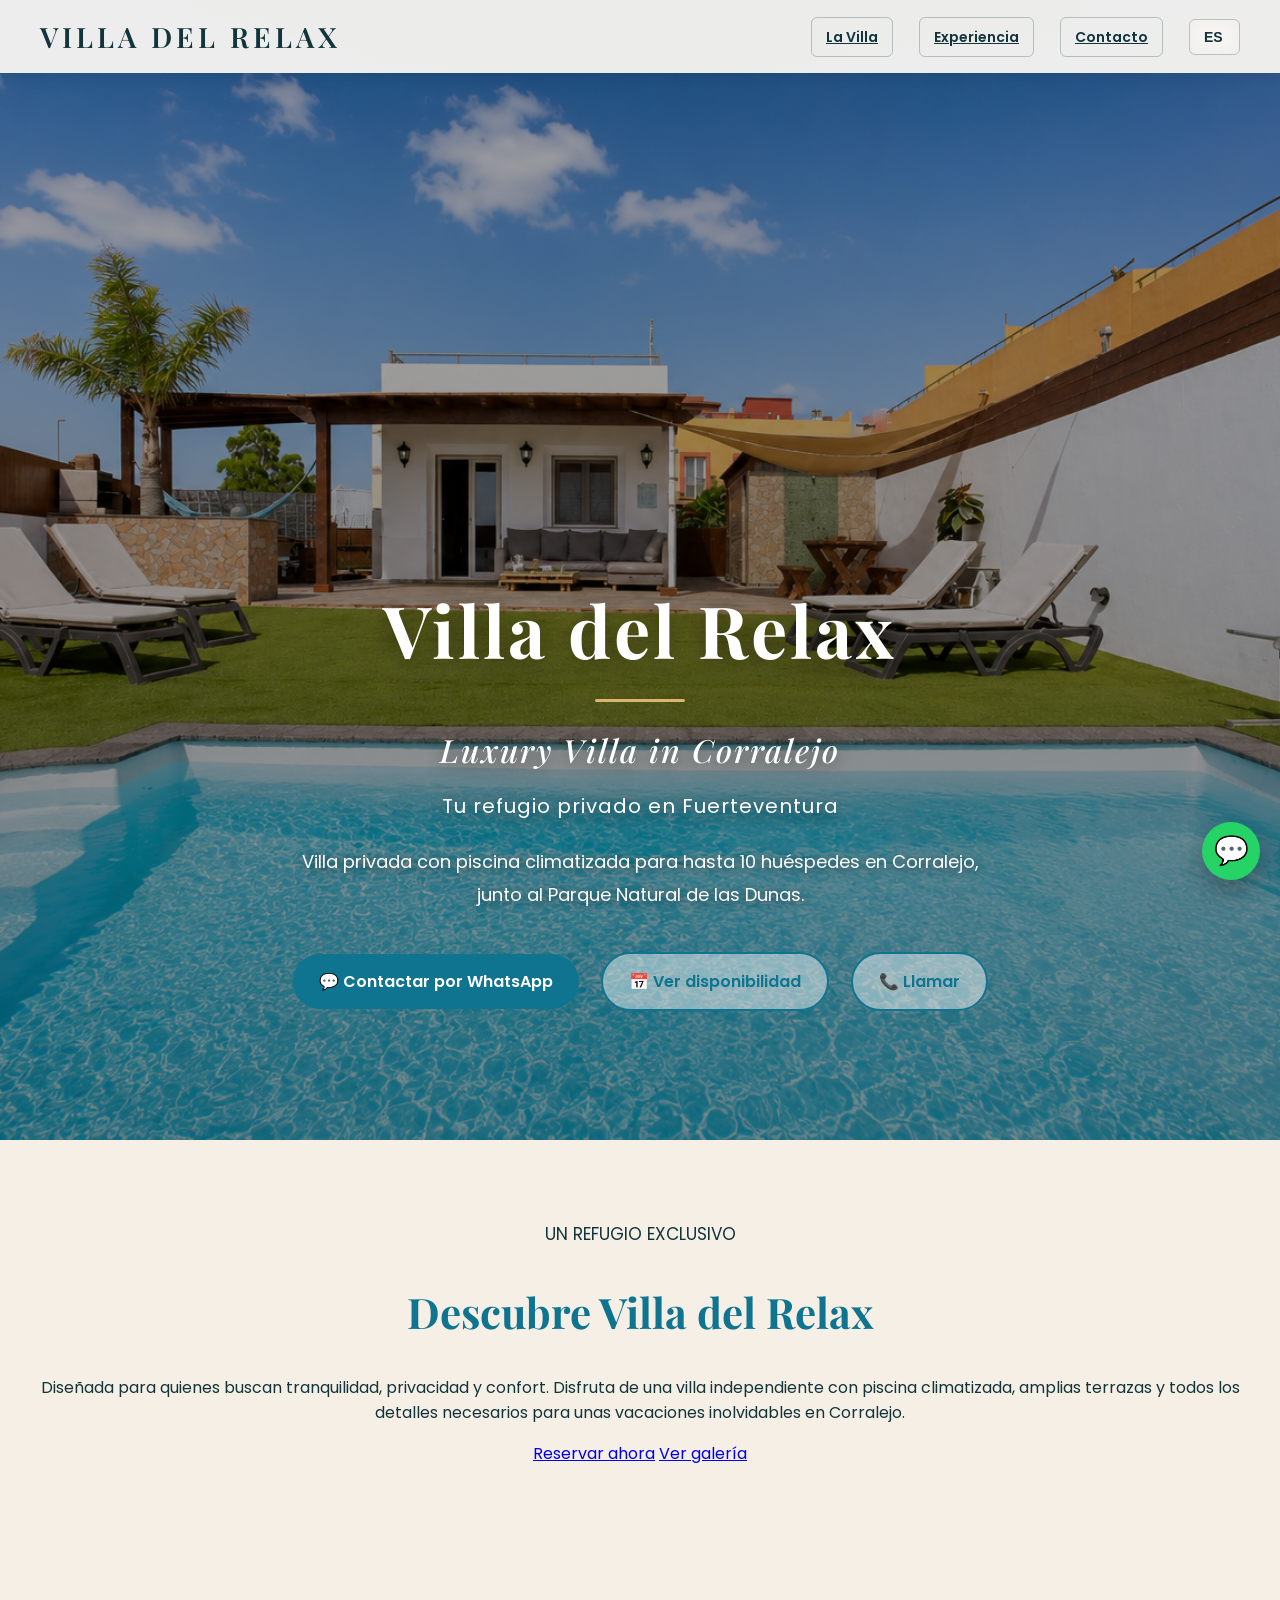
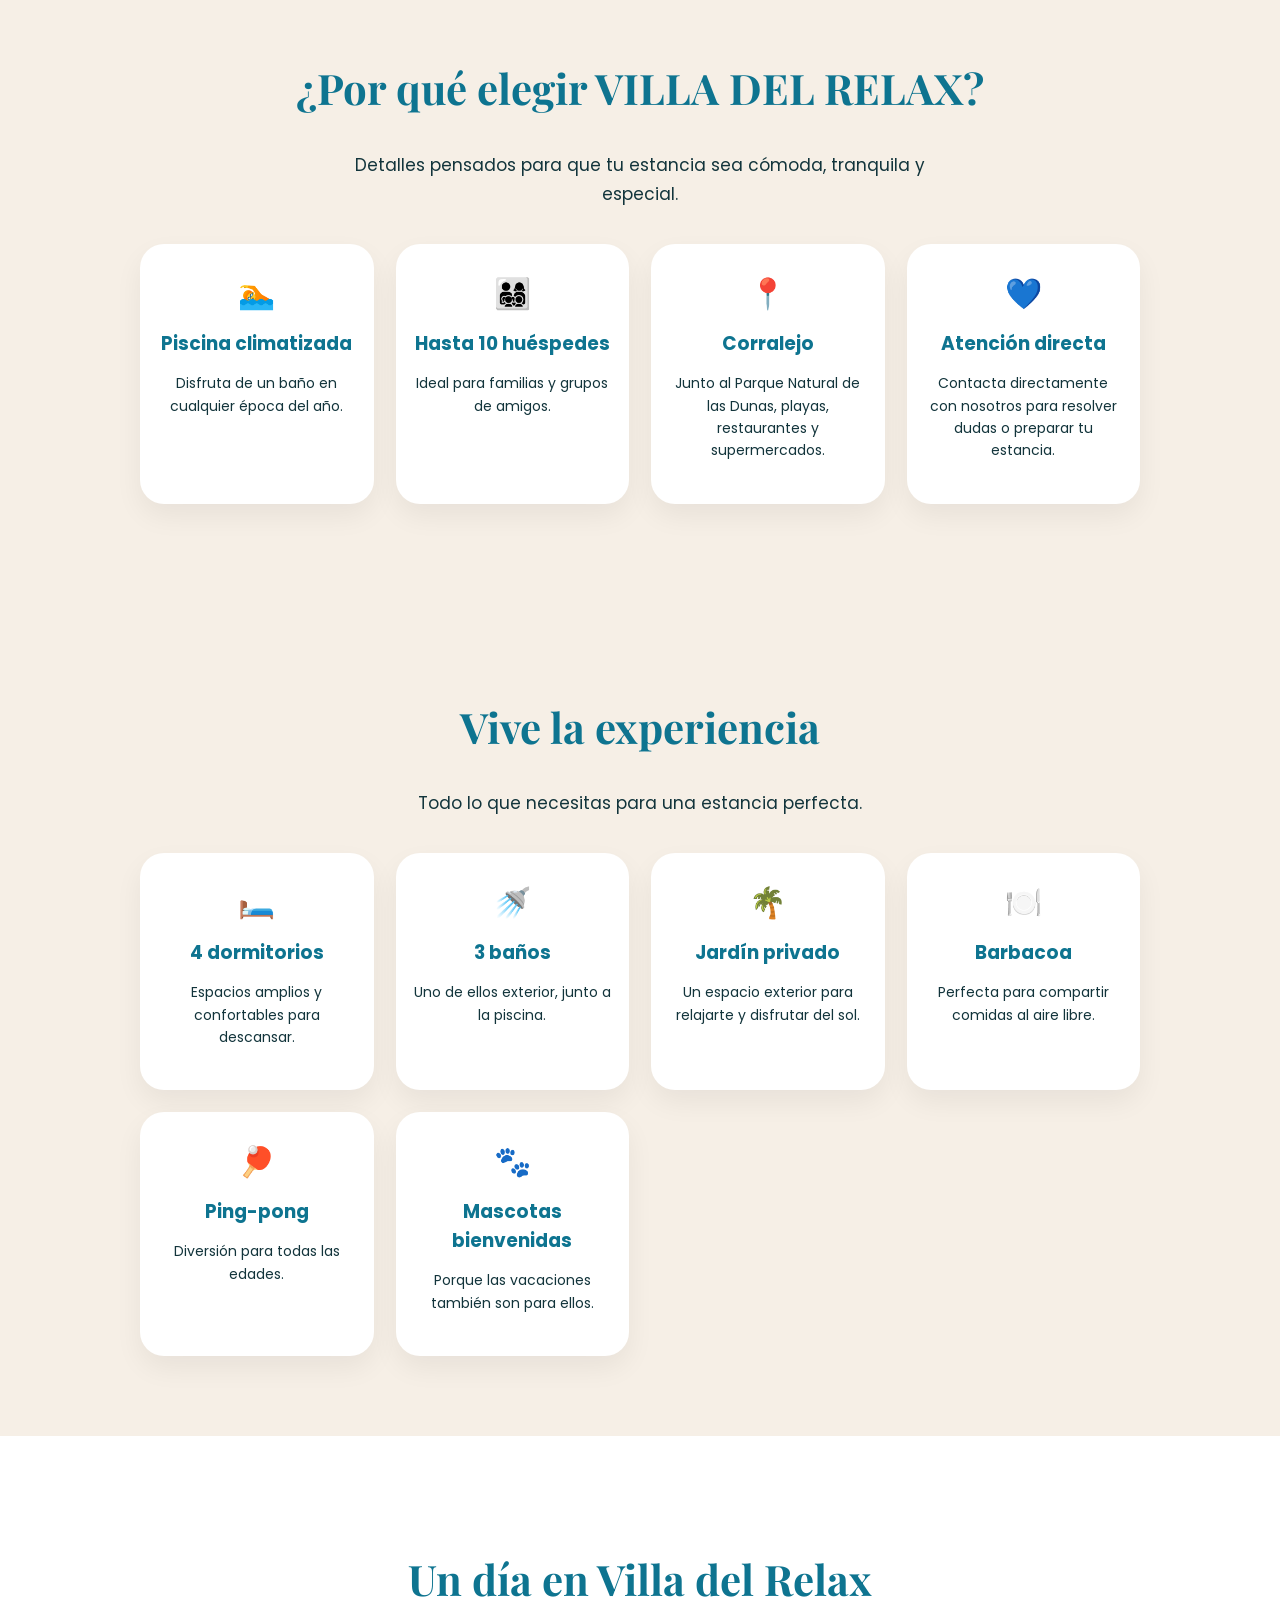
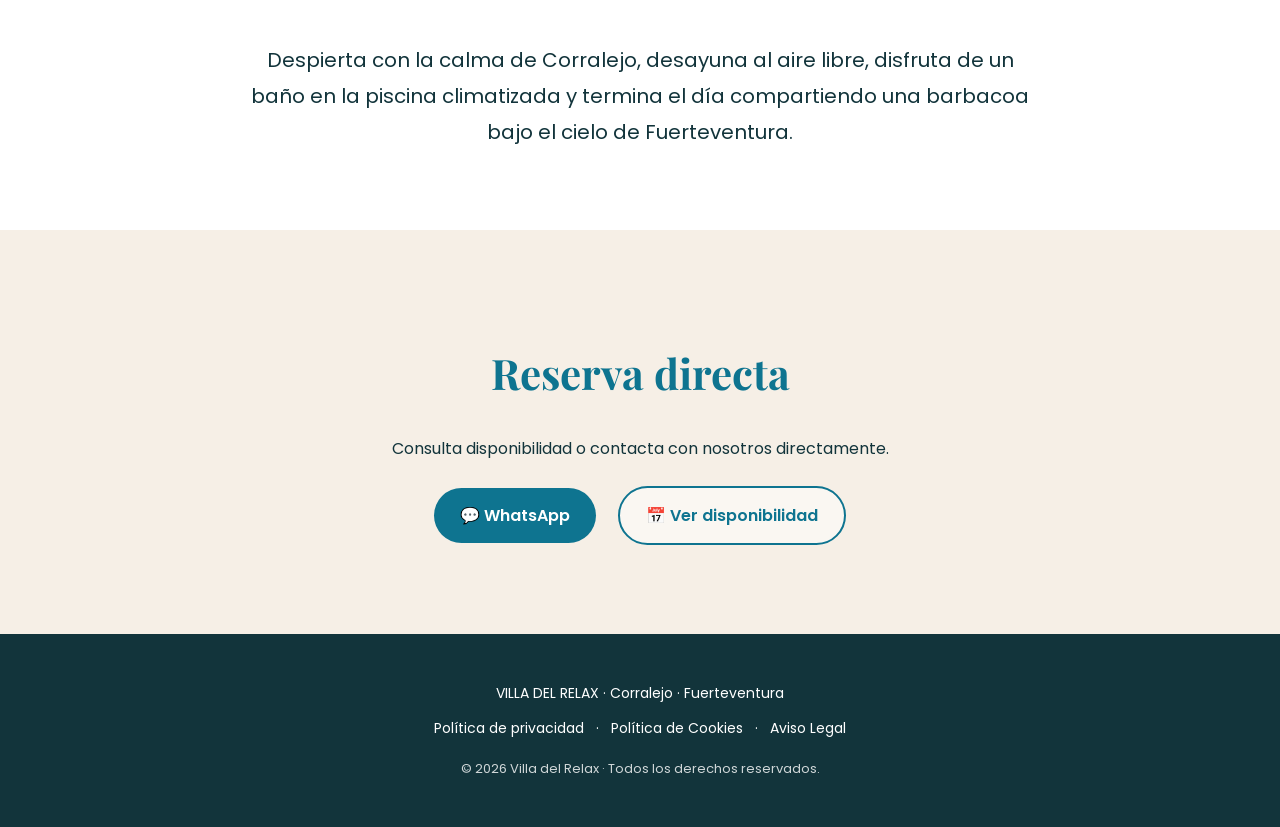
==== index.html @ 82eb2f75 "Update index.html" ====
<!DOCTYPE html>
<html lang="es">
<head>
<meta charset="UTF-8">
<title>VILLA DEL RELAX</title>

<link href="https://fonts.googleapis.com/css2?family=Playfair+Display:wght@500;600&family=Poppins:wght@300;400;600&display=swap" rel="stylesheet">

<style>
:root {
  --turquesa: #0e7490;
  --turquesa-claro: #dff7f6;
  --arena: #f6efe6;
  --azul-profundo: #12343b;
  --blanco: #ffffff;
}

body {
  margin: 0;
  font-family: 'Poppins', sans-serif;
  background: var(--arena);
  color: var(--azul-profundo);
}

header {
  position: fixed;
  top: 0;
  width: 100%;
  padding: 18px 40px;
  box-sizing: border-box;
  display: flex;
  justify-content: space-between;
  align-items: center;
  background: rgba(248,246,242,.95);
  backdrop-filter: blur(18px);
  -webkit-backdrop-filter: blur(18px);
  z-index: 1000;
  transition: .4s;
  box-shadow: 0 2px 15px rgba(0,0,0,.08);
}

.logo {
  font-family: 'Playfair Display', serif;
  font-size: 28px;
  letter-spacing: 4px;
  color: #12343b;
  font-weight: 600;
}

nav a,
.selector-idioma {
  margin-left: 22px;
  background: transparent;
  border: 1px solid rgba(18,52,59,.25);
  border-radius: 6px;
  padding: 9px 14px;
  color: #12343b;
  font-size: 14px;
  font-weight: 600;
  cursor: pointer;
  transition: .3s;
  backdrop-filter: blur(10px);
  appearance: none;
  -webkit-appearance: none;
}

.selector-idioma option {
  color: #12343b;
}

nav a:hover{
  color:#e8d3a5;
}

.hero {
  min-height: 100vh;
  background:
    linear-gradient(rgba(0,0,0,.35), rgba(0,0,0,.45)),
    url("hero.jpg");
  background-size: cover;
  background-position: center;
  background-repeat: no-repeat;
  display: flex;
  align-items: flex-end;
  justify-content: center;
  text-align: center;
  padding: 120px 25px 120px;
}
}

.hero-content {
  max-width: 820px;
  animation: aparecer 1.4s ease;
}

.hero h1 {
  font-family: 'Playfair Display', serif;
  font-size: 64px;
  letter-spacing: 6px;
  margin-bottom: 10px;
  color: white;
text-shadow: 0 5px 25px rgba(0,0,0,.45);
}

.hero h2 {
  font-family: 'Playfair Display', serif;
  font-size: 32px;
  font-style: italic;
  font-weight: 500;
  margin-bottom: 12px;
  color: white;
  text-shadow: 0 3px 15px rgba(0,0,0,.45);
}

.hero h3 {
  font-size: 20px;
  font-weight: 400;
  margin-bottom: 25px;
  color: white;
  text-shadow: 0 3px 15px rgba(0,0,0,.45);
}

.hero p {
  font-size: 18px;
  line-height: 1.8;
  max-width: 700px;
  margin: auto;
  color: white;
  text-shadow: 0 2px 10px rgba(0,0,0,.45);
}

.botones {
  margin-top: 32px;
}

.boton {
  display: inline-block;
  margin: 9px;
  padding: 15px 26px;
  border-radius: 40px;
  text-decoration: none;
  font-weight: 600;
  transition: all .3s ease;
}

.principal {
  background: var(--turquesa);
  color: white;
}

.secundario {
  border: 2px solid var(--turquesa);
  color: var(--turquesa);
  background: rgba(255,255,255,0.45);
}

.boton:hover {
  transform: translateY(-3px);
  box-shadow: 0 12px 25px rgba(14,116,144,0.25);
}

section {
  padding: 80px 25px;
  text-align: center;
}

section h2 {
  font-family: 'Playfair Display', serif;
  font-size: 42px;
  color: var(--turquesa);
}

.subtitulo {
  max-width: 650px;
  margin: 0 auto 25px;
  font-size: 17px;
  line-height: 1.7;
}

.aviso {
  background: white;
  padding: 35px;
  border-radius: 24px;
  max-width: 760px;
  margin: auto;
  box-shadow: 0 15px 35px rgba(0,0,0,0.06);
}

.aviso p {
  line-height: 1.8;
}

.servicios-grid {
  display: grid;
  grid-template-columns: repeat(auto-fit, minmax(190px, 1fr));
  gap: 22px;
  max-width: 1000px;
  margin: 35px auto 0;
}

.servicio {
  background: white;
  padding: 28px 18px;
  border-radius: 24px;
  box-shadow: 0 12px 28px rgba(0,0,0,0.06);
}

.servicio span {
  display: block;
  font-size: 30px;
  margin-bottom: 12px;
}

.servicio h3 {
  margin: 8px 0;
  color: var(--turquesa);
}

.servicio p {
  font-size: 14px;
  line-height: 1.6;
}

.dia {
  background: white;
}

.dia p {
  max-width: 780px;
  margin: auto;
  font-size: 20px;
  line-height: 1.8;
}

.whatsapp-flotante {
  position: fixed;
  right: 20px;
  bottom: 20px;
  background: #25D366;
  color: white;
  width: 58px;
  height: 58px;
  border-radius: 50%;
  text-align: center;
  line-height: 58px;
  font-size: 28px;
  text-decoration: none;
  box-shadow: 0 12px 25px rgba(0,0,0,0.25);
  z-index: 200;
}

.popup {
  display: none;
  position: fixed;
  inset: 0;
  background: rgba(0,0,0,.6);
  justify-content: center;
  align-items: center;
  z-index: 999;
}

.popup-caja {
  background: white;
  padding: 35px;
  max-width: 430px;
  border-radius: 24px;
  text-align: center;
}

.popup-caja h2 {
  font-family: 'Playfair Display', serif;
  font-size: 34px;
  color: var(--turquesa);
}

.popup-caja button {
  margin: 8px;
  padding: 12px 22px;
  border-radius: 25px;
  border: none;
  cursor: pointer;
  font-weight: 600;
}

.cancelar {
  background: #ddd;
}

.continuar {
  background: var(--turquesa);
  color: white;
}

footer {
  background: var(--azul-profundo);
  color: white;
  text-align: center;
  padding: 35px 20px;
  font-size: 14px;
}

footer a {
  color: white;
  margin: 0 8px;
  text-decoration: none;
}

@keyframes aparecer {
  from {
    opacity: 0;
    transform: translateY(25px);
  }
  to {
    opacity: 1;
    transform: translateY(0);
  }
}

@media (max-width: 700px) {
  header {
    flex-direction: column;
    gap: 10px;
  }

  .hero h1 {
    font-size: 44px;
  }

  .hero h2 {
    font-size: 25px;
  }

  .hero h3 {
    font-size: 17px;
  }

  nav a {
    font-size: 12px;
  }
}.linea-dorada{
    width:90px;
    height:3px;
    background:#d9b56d;
    margin:22px auto;
    border-radius:30px;
}

.hero h1{
    font-size:72px;
    letter-spacing:3px;
}

.hero h2{
    letter-spacing:2px;
}

.hero h3{
    letter-spacing:1px;
}
</style>
</head>

<body>

<header>
  <div class="logo">VILLA DEL RELAX</div>

  <nav>
  <a href="#villa" data-key="menuVilla">La Villa</a>
  <a href="#experiencia" data-key="menuExperiencia">Experiencia</a>
  <a href="#contacto" data-key="menuContacto">Contacto</a>

  <select id="languageSelector" class="selector-idioma" onchange="cambiarIdioma(this.value)">
   <option value="es">ES</option>
<option value="ca">CA</option>
<option value="en">EN</option>
<option value="de">DE</option>
<option value="fr">FR</option>
<option value="it">IT</option>
  </select>
</nav>
</header>

<div class="hero">
  <div class="hero-content">

    <h1 data-key="titulo">Villa del Relax</h1>

    <div class="linea-dorada"></div>

    <h2 data-key="subtitulo">Luxury Villa in Corralejo</h2>

    <h3 data-key="refugio">Tu refugio privado en Fuerteventura</h3>

    <p data-key="descripcion">
      Villa privada con piscina climatizada para hasta 10 huéspedes en Corralejo,
      junto al Parque Natural de las Dunas.
    </p>

    <div class="botones">
      <a class="boton principal" href="https://wa.me/34666157193">
        💬 <span data-key="whatsapp">Contactar por WhatsApp</span>
      </a>

      <a class="boton secundario" href="#" onclick="mostrarAviso()">
        📅 <span data-key="disponibilidad">Ver disponibilidad</span>
      </a>

      <a class="boton secundario" href="tel:+34666157193">
        📞 <span data-key="llamar">Llamar</span>
      </a>
    </div>

  </div>
</div>

<section id="villa" class="villa">
    <div class="contenedor">
        <span class="subtitulo">UN REFUGIO EXCLUSIVO</span>

        <h2>Descubre Villa del Relax</h2>

        <p>
            Diseñada para quienes buscan tranquilidad, privacidad y confort.
            Disfruta de una villa independiente con piscina climatizada,
            amplias terrazas y todos los detalles necesarios para unas
            vacaciones inolvidables en Corralejo.
        </p>

        <div class="botones-villa">
            <a href="#contacto" class="btn">Reservar ahora</a>
            <a href="#galeria" class="btn-outline">Ver galería</a>
        </div>
    </div>
</section>

<section id="porque">
  <h2>¿Por qué elegir VILLA DEL RELAX?</h2>
  <p class="subtitulo">Detalles pensados para que tu estancia sea cómoda, tranquila y especial.</p>

  <div class="servicios-grid">
    <div class="servicio">
      <span>🏊</span>
      <h3>Piscina climatizada</h3>
      <p>Disfruta de un baño en cualquier época del año.</p>
    </div>

    <div class="servicio">
      <span>👨‍👩‍👧‍👦</span>
      <h3>Hasta 10 huéspedes</h3>
      <p>Ideal para familias y grupos de amigos.</p>
    </div>

    <div class="servicio">
      <span>📍</span>
      <h3>Corralejo</h3>
      <p>Junto al Parque Natural de las Dunas, playas, restaurantes y supermercados.</p>
    </div>

    <div class="servicio">
      <span>💙</span>
      <h3>Atención directa</h3>
      <p>Contacta directamente con nosotros para resolver dudas o preparar tu estancia.</p>
    </div>
  </div>
</section>

<section id="experiencia">
  <h2>Vive la experiencia</h2>
  <p class="subtitulo">Todo lo que necesitas para una estancia perfecta.</p>

  <div class="servicios-grid">
    <div class="servicio"><span>🛏️</span><h3>4 dormitorios</h3><p>Espacios amplios y confortables para descansar.</p></div>
    <div class="servicio"><span>🚿</span><h3>3 baños</h3><p>Uno de ellos exterior, junto a la piscina.</p></div>
    <div class="servicio"><span>🌴</span><h3>Jardín privado</h3><p>Un espacio exterior para relajarte y disfrutar del sol.</p></div>
    <div class="servicio"><span>🍽️</span><h3>Barbacoa</h3><p>Perfecta para compartir comidas al aire libre.</p></div>
    <div class="servicio"><span>🏓</span><h3>Ping-pong</h3><p>Diversión para todas las edades.</p></div>
    <div class="servicio"><span>🐾</span><h3>Mascotas bienvenidas</h3><p>Porque las vacaciones también son para ellos.</p></div>
  </div>
</section>

<section id="dia" class="dia">
  <h2>Un día en Villa del Relax</h2>
  <p>
    Despierta con la calma de Corralejo, desayuna al aire libre,
    disfruta de un baño en la piscina climatizada y termina el día
    compartiendo una barbacoa bajo el cielo de Fuerteventura.
  </p>
</section>

<section id="contacto">
  <h2>Reserva directa</h2>
  <p>Consulta disponibilidad o contacta con nosotros directamente.</p>
  <a class="boton principal" href="https://wa.me/34666157193">💬 WhatsApp</a>
  <a class="boton secundario" href="#" onclick="mostrarAviso()">📅 Ver disponibilidad</a>
</section>

<footer>

<p>VILLA DEL RELAX · Corralejo · Fuerteventura</p>

<p>

<a href="privacidad.html">Política de privacidad</a> ·

<a href="cookies.html">Política de Cookies</a> ·

<a href="aviso-legal.html">Aviso Legal</a>

</p>

<p style="margin-top:20px;font-size:13px;opacity:.8;">

© 2026 Villa del Relax · Todos los derechos reservados.

</p>

</footer>

<a class="whatsapp-flotante" href="https://wa.me/34666157193">💬</a>

<div id="popup" class="popup">
  <div class="popup-caja">
    <h2>Consultar disponibilidad</h2>

    <p>
      Estás a punto de acceder al calendario oficial de reservas de
      <b>Villa del Relax</b>.
    </p>

    <p>
      La disponibilidad y las reservas online se gestionan de forma segura mediante nuestro colaborador <b>Holidu</b>.
    </p>

    <button class="cancelar" onclick="cerrarPopup()">Cancelar</button>
    <button class="continuar" onclick="window.location.href='https://villa-delrelax.vacation-bookings.com/'">Continuar</button>
  </div>
</div>

<script>
function mostrarAviso() {
  document.getElementById("popup").style.display = "flex";
}

function cerrarPopup() {
  document.getElementById("popup").style.display = "none";
}

const traducciones = {
  es: {
    menuVilla: "La Villa",
    menuExperiencia: "Experiencia",
    menuContacto: "Contacto",
    titulo: "Villa del Relax",
    subtitulo: "Un lugar donde el tiempo se detiene.",
    refugio: "Tu refugio privado en Fuerteventura",
    descripcion: "Villa privada con piscina climatizada para hasta 10 huéspedes en Corralejo, junto al Parque Natural de las Dunas.",
    whatsapp: "Contactar por WhatsApp",
    disponibilidad: "Ver disponibilidad",
    llamar: "Llamar"
  },
  ca: {
  menuVilla: "La Vila",
  menuExperiencia: "Experiència",
  menuContacto: "Contacte",
  titulo: "Villa del Relax",
  subtitulo: "Luxury Villa a Corralejo",
  refugio: "El teu refugi privat a Fuerteventura",
  descripcion: "Vila privada amb piscina climatitzada per a fins a 10 hostes a Corralejo, al costat del Parc Natural de les Dunes.",
  whatsapp: "Contactar per WhatsApp",
  disponibilidad: "Veure disponibilitat",
  llamar: "Trucar"
},
  en: {
    menuVilla: "The Villa",
    menuExperiencia: "Experience",
    menuContacto: "Contact",
    titulo: "Villa del Relax",
    subtitulo: "A place where time stands still.",
    refugio: "Your private retreat in Fuerteventura",
    descripcion: "Private villa with heated pool for up to 10 guests in Corralejo, next to the Natural Park of the Dunes.",
    whatsapp: "Contact via WhatsApp",
    disponibilidad: "Check availability",
    llamar: "Call"
  },
  de: {
    menuVilla: "Die Villa",
    menuExperiencia: "Erlebnis",
    menuContacto: "Kontakt",
    titulo: "Villa del Relax",
    subtitulo: "Ein Ort, an dem die Zeit stillsteht.",
    refugio: "Ihr privater Rückzugsort auf Fuerteventura",
    descripcion: "Private Villa mit beheiztem Pool für bis zu 10 Gäste in Corralejo, nahe dem Naturpark der Dünen.",
    whatsapp: "Per WhatsApp kontaktieren",
    disponibilidad: "Verfügbarkeit prüfen",
    llamar: "Anrufen"
  },
  fr: {
  menuVilla: "La Villa",
  menuExperiencia: "Expérience",
  menuContacto: "Contact",
  titulo: "Villa del Relax",
  subtitulo: "Luxury Villa à Corralejo",
  refugio: "Votre refuge privé à Fuerteventura",
  descripcion: "Villa privée avec piscine chauffée pouvant accueillir jusqu'à 10 personnes à Corralejo, près du Parc Naturel des Dunes.",
  whatsapp: "Contacter via WhatsApp",
  disponibilidad: "Voir les disponibilités",
  llamar: "Appeler"
},
  it: {
    menuVilla: "La Villa",
    menuExperiencia: "Esperienza",
    menuContacto: "Contatto",
    titulo: "Villa del Relax",
    subtitulo: "Un luogo dove il tempo si ferma.",
    refugio: "Il tuo rifugio privato a Fuerteventura",
    descripcion: "Villa privata con piscina riscaldata per un massimo di 10 ospiti a Corralejo, vicino al Parco Naturale delle Dune.",
    whatsapp: "Contatta su WhatsApp",
    disponibilidad: "Verifica disponibilità",
    llamar: "Chiama"
  }
};

function cambiarIdioma(idioma) {
  document.querySelector('[data-key="menuVilla"]').textContent = traducciones[idioma].menuVilla;
  document.querySelector('[data-key="menuExperiencia"]').textContent = traducciones[idioma].menuExperiencia;
  document.querySelector('[data-key="menuContacto"]').textContent = traducciones[idioma].menuContacto;

  document.querySelector('[data-key="titulo"]').textContent = traducciones[idioma].titulo;
  document.querySelector('[data-key="subtitulo"]').textContent = traducciones[idioma].subtitulo;
  document.querySelector('[data-key="refugio"]').textContent = traducciones[idioma].refugio;
  document.querySelector('[data-key="descripcion"]').textContent = traducciones[idioma].descripcion;
  document.querySelector('[data-key="whatsapp"]').textContent = traducciones[idioma].whatsapp;
  document.querySelector('[data-key="disponibilidad"]').textContent = traducciones[idioma].disponibilidad;
  document.querySelector('[data-key="llamar"]').textContent = traducciones[idioma].llamar;
}
</script>

</body>
</html>
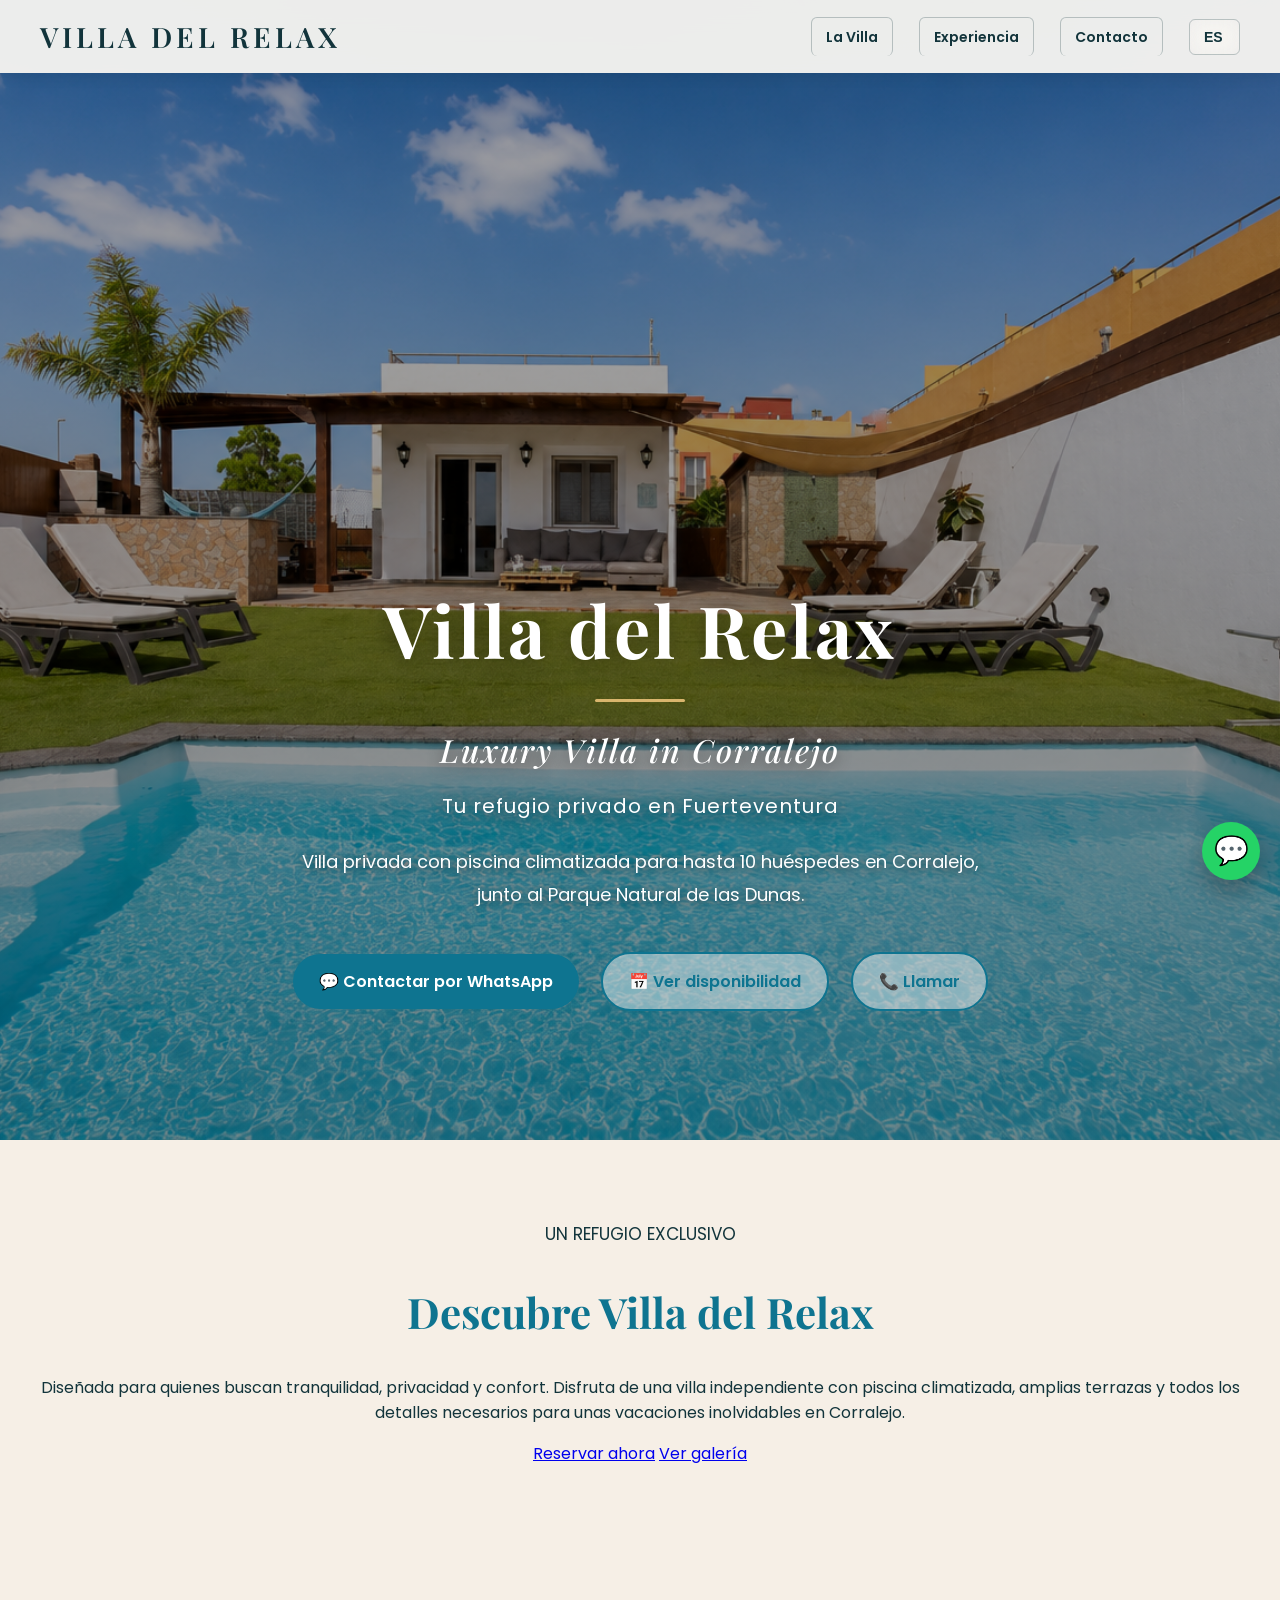
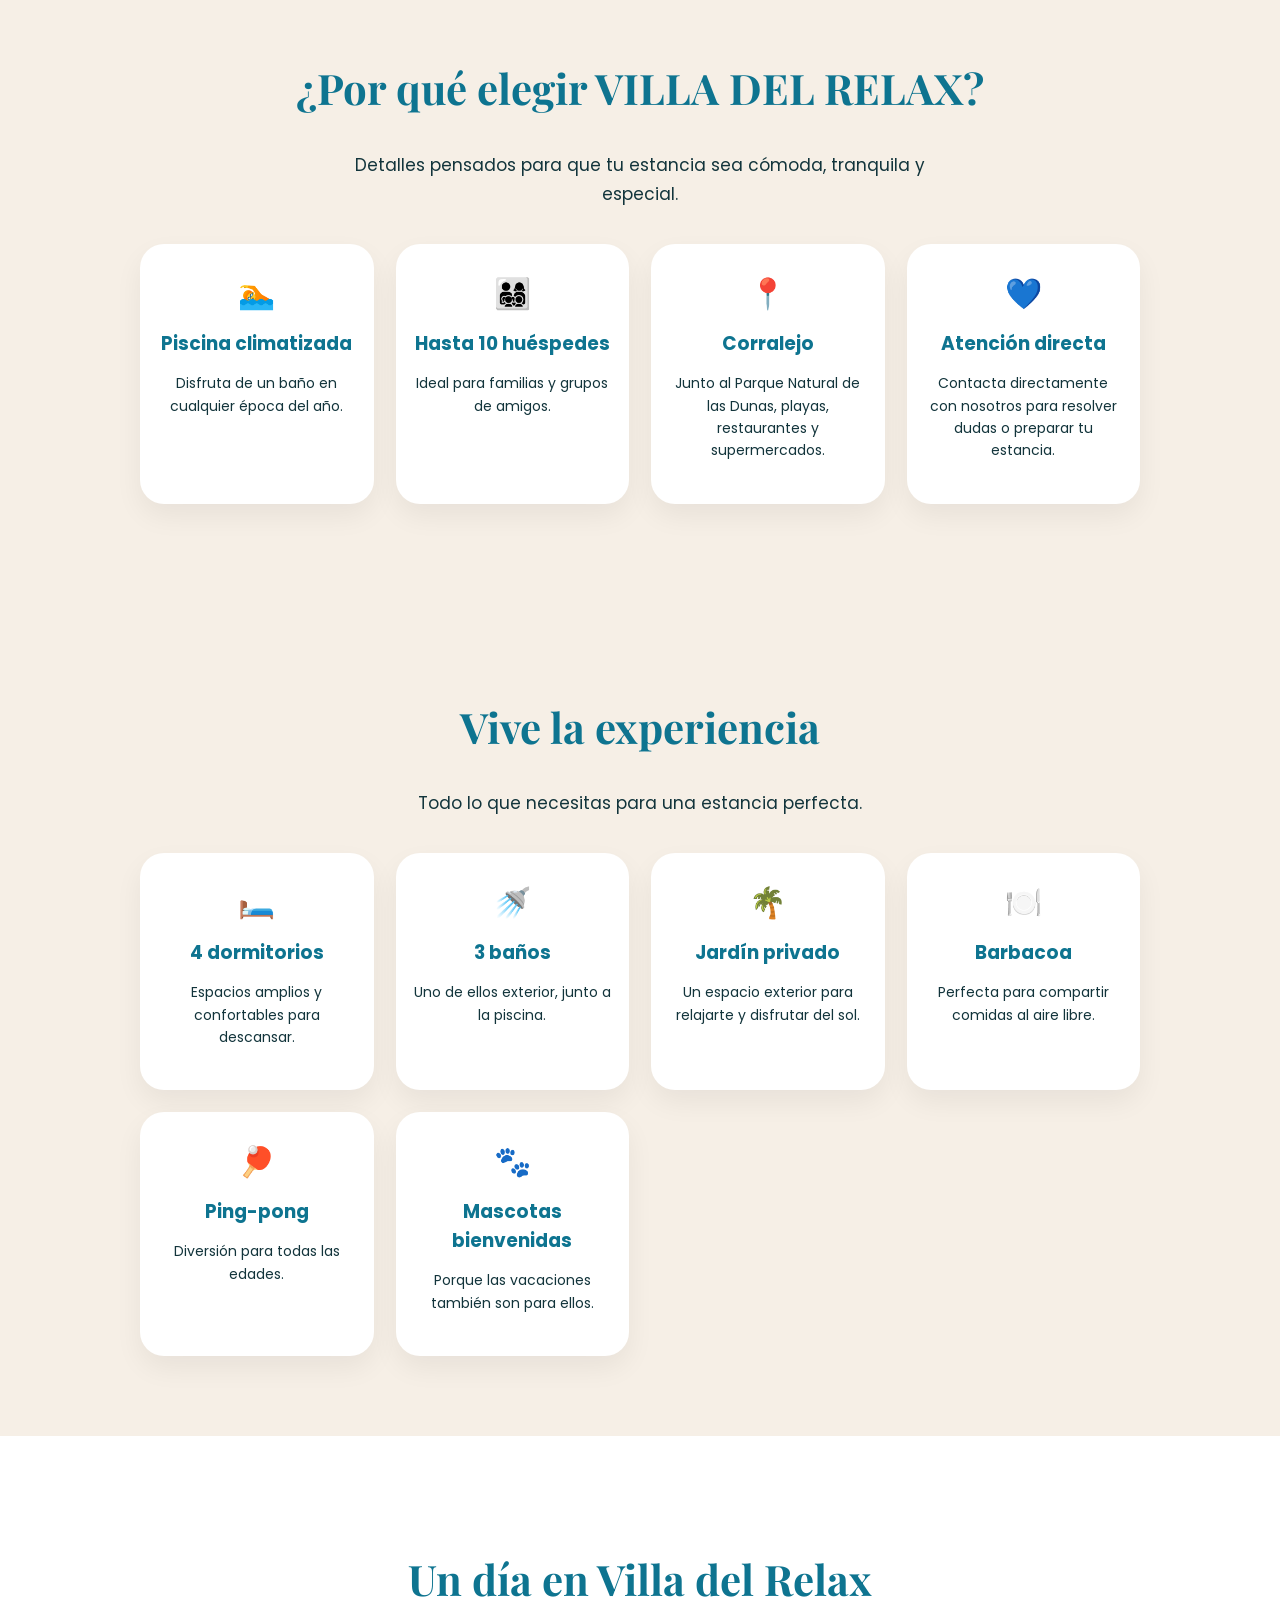
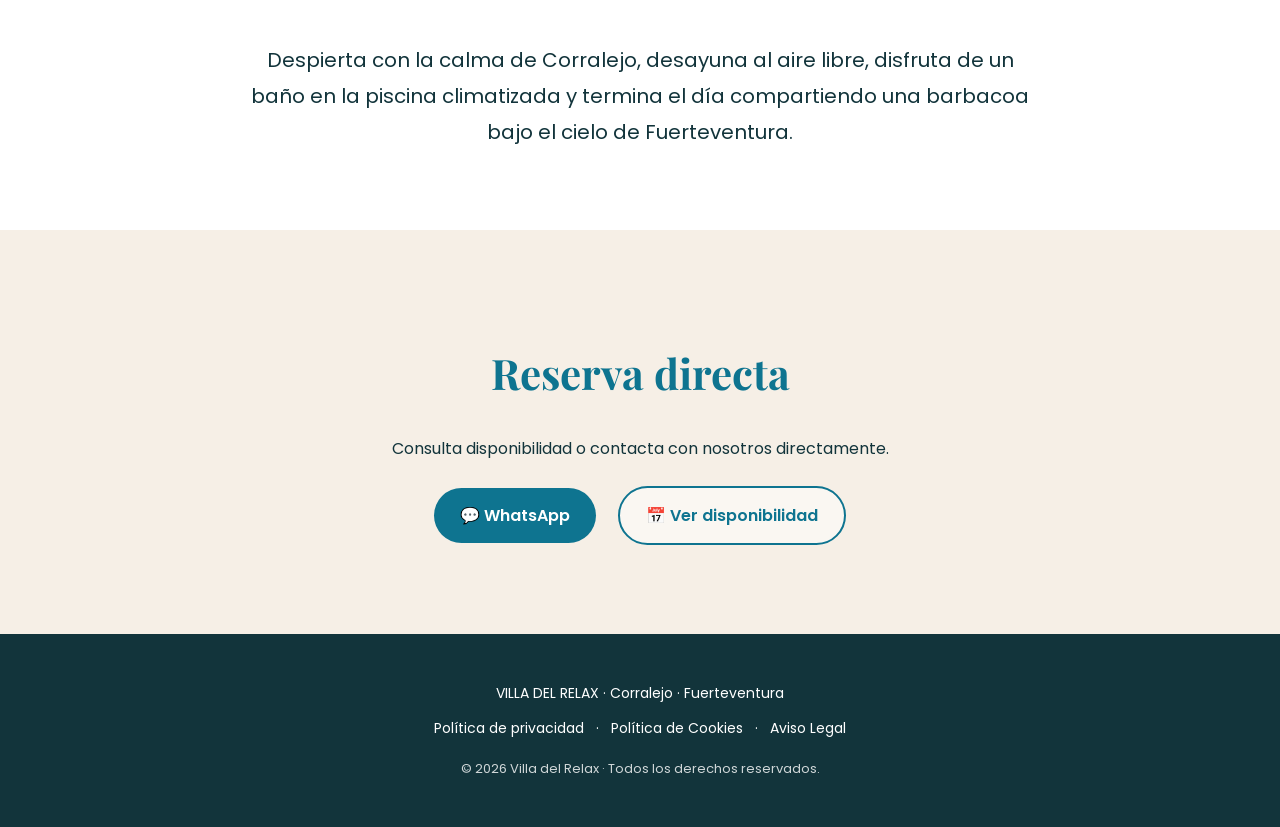
==== commit 87458db5: "Update index.html" ====
--- a/index.html
+++ b/index.html
@@ -68,8 +68,15 @@
   color: #12343b;
 }
 
-nav a:hover{
-  color:#e8d3a5;
+nav a {
+  text-decoration: none;
+  border-bottom: none;
+}
+
+nav a:hover {
+  color: #b8954d;
+  text-decoration: none;
+  border-bottom: none;
 }
 
 .hero {
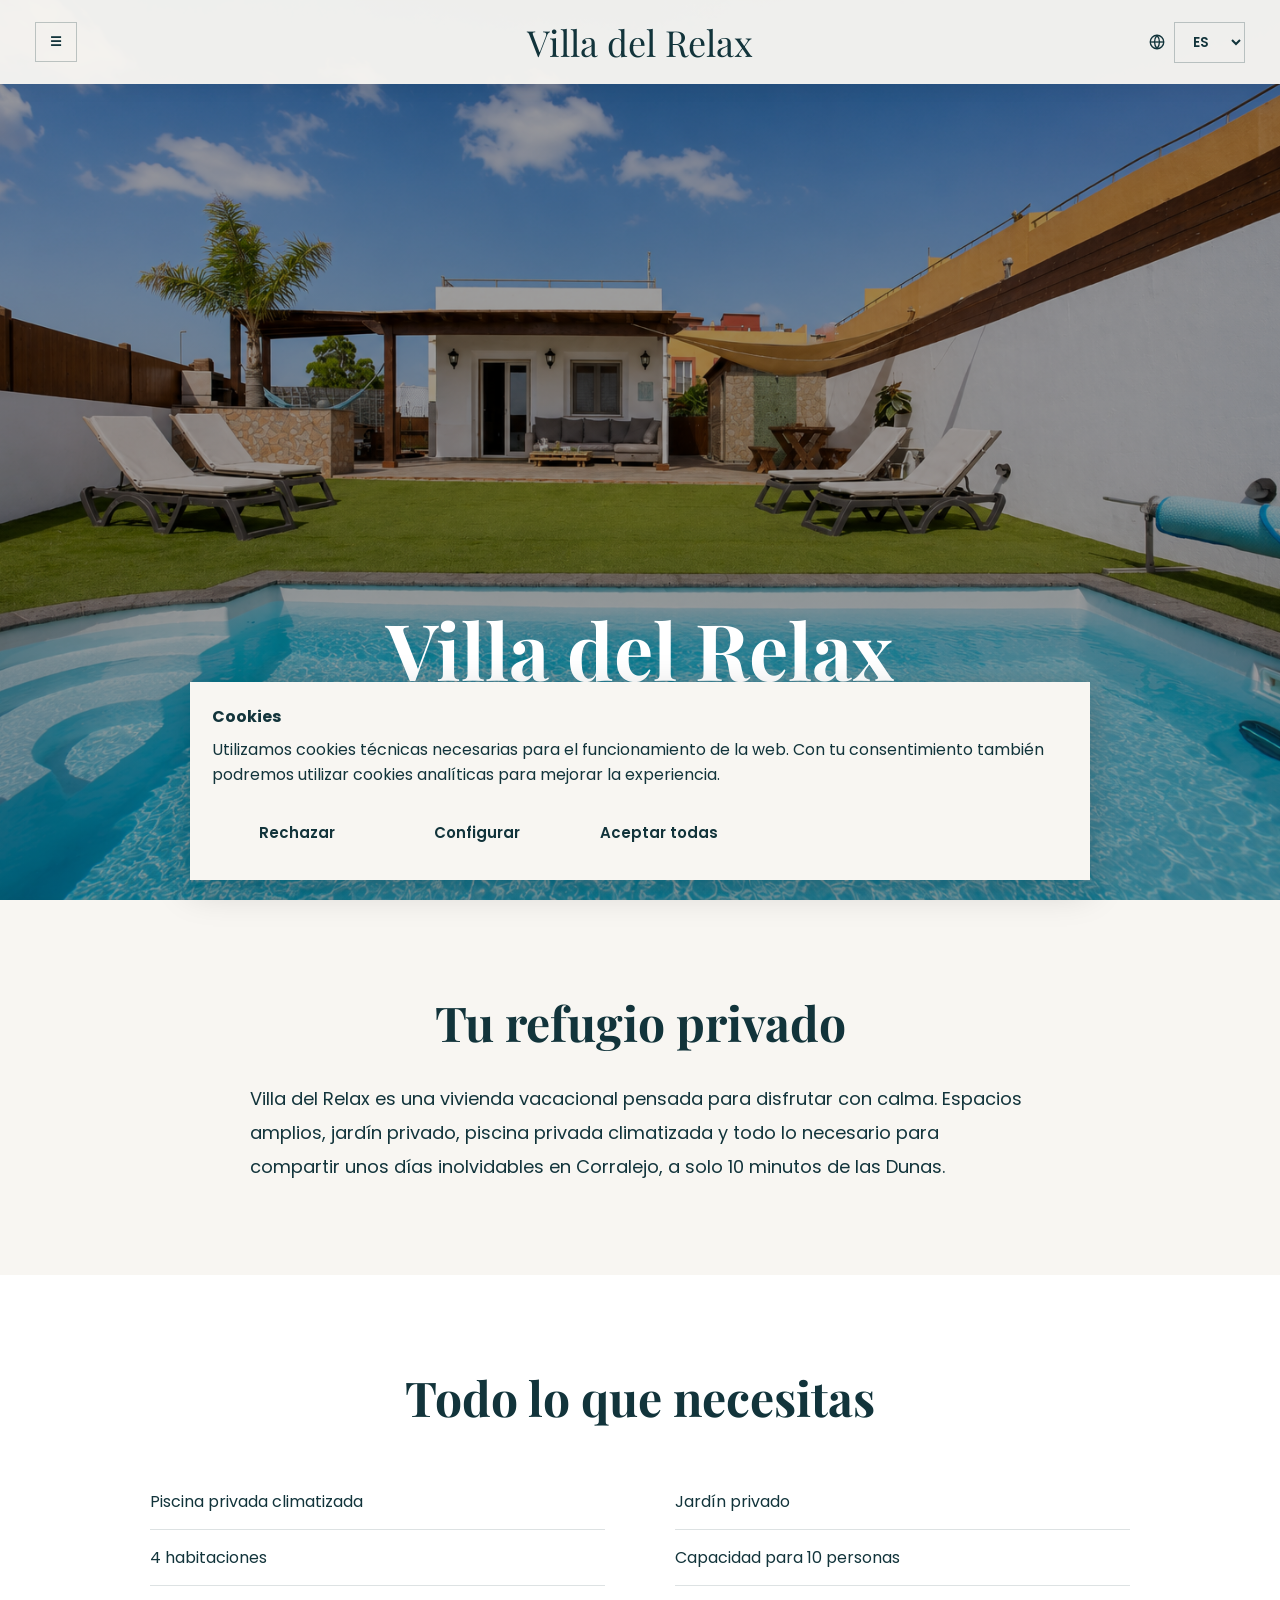
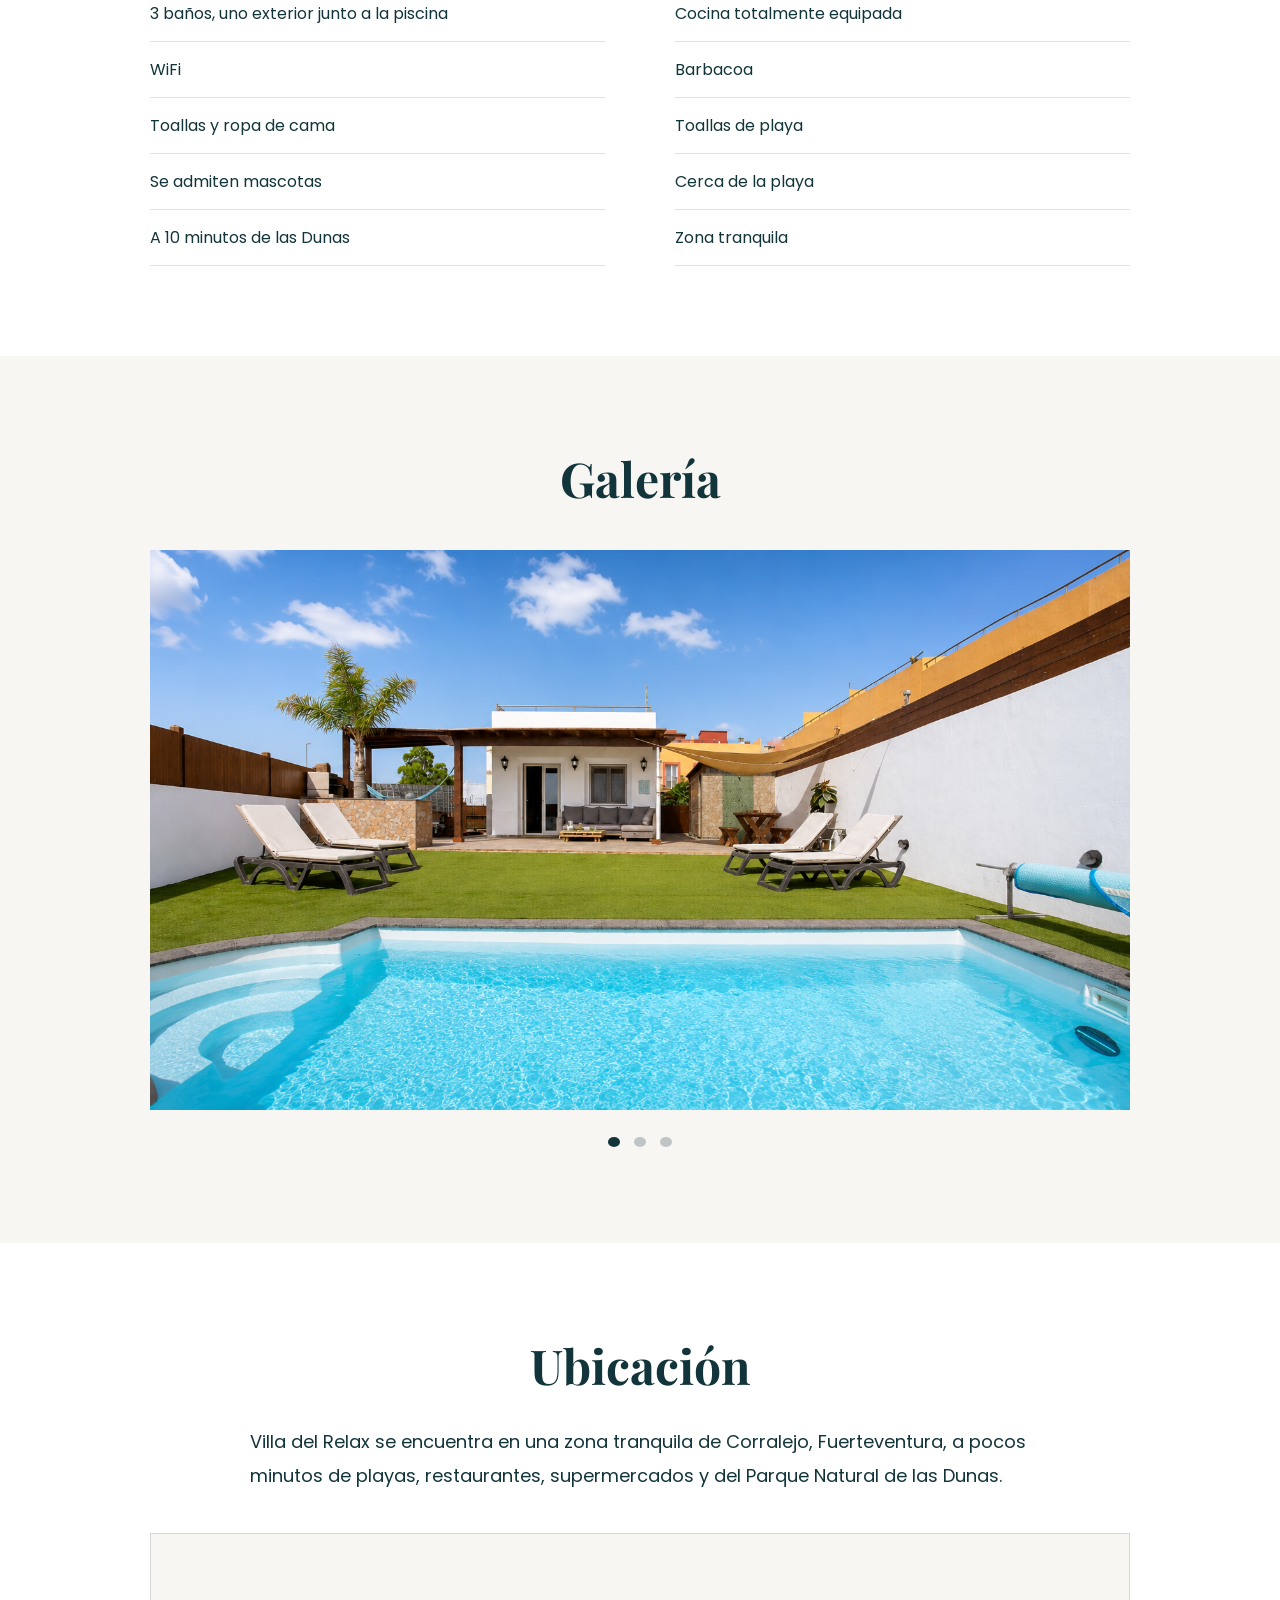
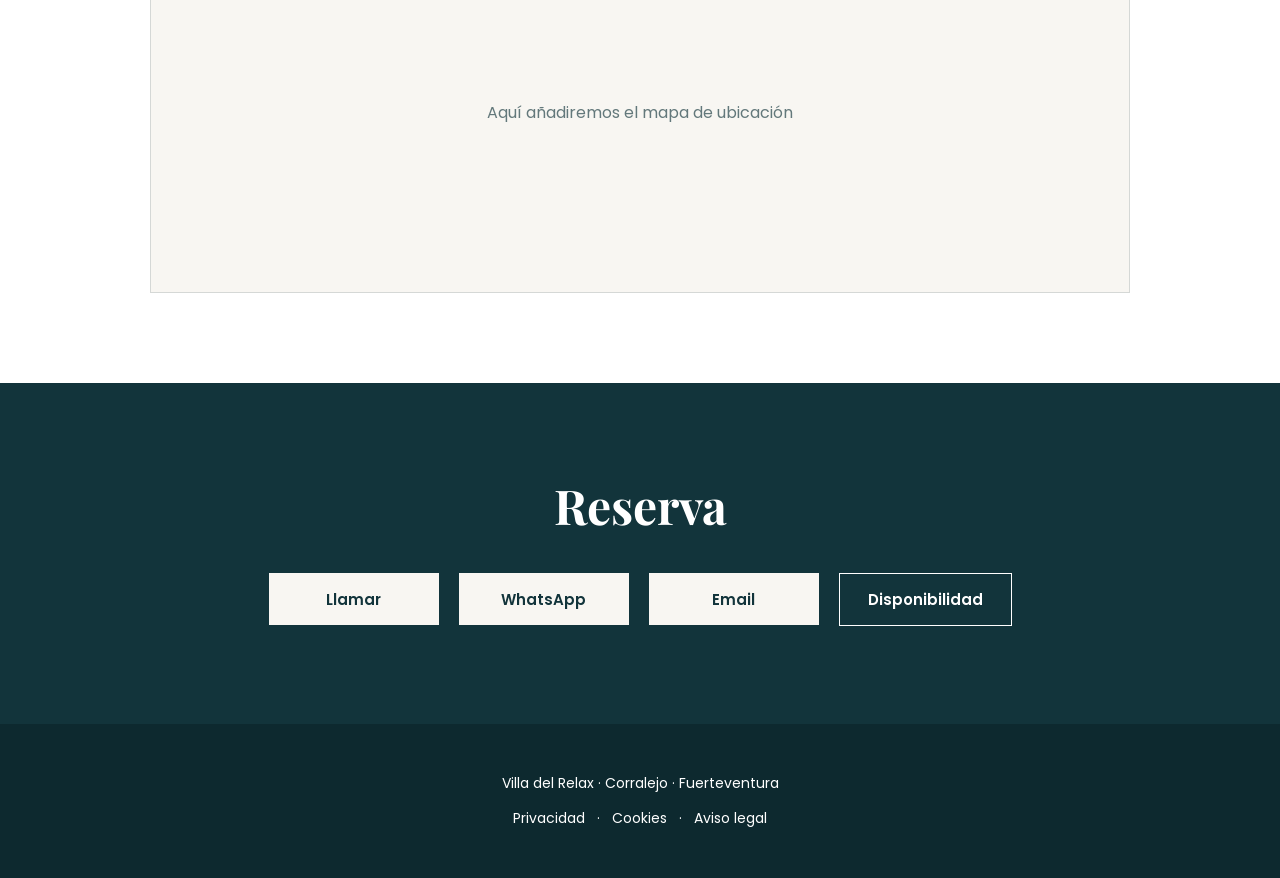
==== commit 90de727b: "Update index.html" ====
--- a/index.html
+++ b/index.html
@@ -2,367 +2,377 @@
 <html lang="es">
 <head>
 <meta charset="UTF-8">
-<title>VILLA DEL RELAX</title>
-
-<link href="https://fonts.googleapis.com/css2?family=Playfair+Display:wght@500;600&family=Poppins:wght@300;400;600&display=swap" rel="stylesheet">
+<meta name="viewport" content="width=device-width, initial-scale=1.0">
+<title>Villa del Relax | Corralejo, Fuerteventura</title>
+
+<link href="https://fonts.googleapis.com/css2?family=Playfair+Display:wght@500;600&family=Poppins:wght@300;400;500;600&display=swap" rel="stylesheet">
 
 <style>
-:root {
-  --turquesa: #0e7490;
-  --turquesa-claro: #dff7f6;
-  --arena: #f6efe6;
-  --azul-profundo: #12343b;
-  --blanco: #ffffff;
-}
-
-body {
-  margin: 0;
-  font-family: 'Poppins', sans-serif;
-  background: var(--arena);
-  color: var(--azul-profundo);
-}
-
-header {
-  position: fixed;
-  top: 0;
-  width: 100%;
-  padding: 18px 40px;
-  box-sizing: border-box;
-  display: flex;
-  justify-content: space-between;
-  align-items: center;
-  background: rgba(248,246,242,.95);
-  backdrop-filter: blur(18px);
-  -webkit-backdrop-filter: blur(18px);
-  z-index: 1000;
-  transition: .4s;
-  box-shadow: 0 2px 15px rgba(0,0,0,.08);
-}
-
-.logo {
-  font-family: 'Playfair Display', serif;
-  font-size: 28px;
-  letter-spacing: 4px;
-  color: #12343b;
-  font-weight: 600;
-}
-
-nav a,
-.selector-idioma {
-  margin-left: 22px;
-  background: transparent;
-  border: 1px solid rgba(18,52,59,.25);
-  border-radius: 6px;
-  padding: 9px 14px;
-  color: #12343b;
-  font-size: 14px;
-  font-weight: 600;
-  cursor: pointer;
-  transition: .3s;
-  backdrop-filter: blur(10px);
-  appearance: none;
-  -webkit-appearance: none;
-}
-
-.selector-idioma option {
-  color: #12343b;
-}
-
-nav a {
-  text-decoration: none;
-  border-bottom: none;
-}
-
-nav a:hover {
-  color: #b8954d;
-  text-decoration: none;
-  border-bottom: none;
-}
-
-.hero {
-  min-height: 100vh;
+:root{
+  --verde:#12343b;
+  --arena:#f8f6f2;
+  --dorado:#d6b46c;
+  --blanco:#ffffff;
+}
+
+*{box-sizing:border-box}
+html{scroll-behavior:smooth}
+
+body{
+  margin:0;
+  font-family:'Poppins',sans-serif;
+  background:var(--arena);
+  color:var(--verde);
+}
+
+header{
+  position:fixed;
+  top:0;
+  width:100%;
+  z-index:1000;
+  background:rgba(248,246,242,.96);
+  display:grid;
+  grid-template-columns:1fr auto 1fr;
+  align-items:center;
+  padding:18px 35px;
+  box-shadow:0 2px 20px rgba(0,0,0,.06);
+}
+
+.logo{
+  font-family:'Playfair Display',serif;
+  font-size:36px;
+  justify-self:center;
+  color:var(--verde);
+}
+
+.menu-wrap{
+  position:relative;
+  justify-self:start;
+}
+
+.menu-btn,
+.idioma-select{
+  background:transparent;
+  color:var(--verde);
+  border:1px solid rgba(18,52,59,.25);
+  padding:9px 14px;
+  font-weight:600;
+  cursor:pointer;
+  font-family:'Poppins',sans-serif;
+}
+
+.idiomas{
+  justify-self:end;
+  display:flex;
+  align-items:center;
+  gap:8px;
+}
+
+.globo{
+  width:18px;
+  height:18px;
+  stroke:var(--verde);
+  stroke-width:1.8;
+  fill:none;
+}
+
+.menu-list{
+  display:none;
+  position:absolute;
+  top:48px;
+  left:0;
+  min-width:230px;
+  background:var(--arena);
+  box-shadow:0 12px 30px rgba(0,0,0,.12);
+  padding:14px 0;
+}
+
+.menu-list.abierto{
+  display:block;
+}
+
+.menu-list a,
+.menu-list button{
+  display:block;
+  width:100%;
+  padding:14px 24px;
+  background:none;
+  border:none;
+  text-align:left;
+  color:var(--verde);
+  text-decoration:none;
+  font-family:'Poppins',sans-serif;
+  font-size:15px;
+  font-weight:400;
+  cursor:pointer;
+}
+
+.menu-list a:hover,
+.menu-list button:hover{
+  background:white;
+}
+
+.hero{
+  min-height:100vh;
   background:
-    linear-gradient(rgba(0,0,0,.35), rgba(0,0,0,.45)),
-    url("hero.jpg");
-  background-size: cover;
-  background-position: center;
-  background-repeat: no-repeat;
-  display: flex;
-  align-items: flex-end;
-  justify-content: center;
-  text-align: center;
-  padding: 120px 25px 120px;
-}
-}
-
-.hero-content {
-  max-width: 820px;
-  animation: aparecer 1.4s ease;
-}
-
-.hero h1 {
-  font-family: 'Playfair Display', serif;
-  font-size: 64px;
-  letter-spacing: 6px;
-  margin-bottom: 10px;
-  color: white;
-text-shadow: 0 5px 25px rgba(0,0,0,.45);
-}
-
-.hero h2 {
-  font-family: 'Playfair Display', serif;
-  font-size: 32px;
-  font-style: italic;
-  font-weight: 500;
-  margin-bottom: 12px;
-  color: white;
-  text-shadow: 0 3px 15px rgba(0,0,0,.45);
-}
-
-.hero h3 {
-  font-size: 20px;
-  font-weight: 400;
-  margin-bottom: 25px;
-  color: white;
-  text-shadow: 0 3px 15px rgba(0,0,0,.45);
-}
-
-.hero p {
-  font-size: 18px;
-  line-height: 1.8;
-  max-width: 700px;
-  margin: auto;
-  color: white;
-  text-shadow: 0 2px 10px rgba(0,0,0,.45);
-}
-
-.botones {
-  margin-top: 32px;
-}
-
-.boton {
-  display: inline-block;
-  margin: 9px;
-  padding: 15px 26px;
-  border-radius: 40px;
-  text-decoration: none;
-  font-weight: 600;
-  transition: all .3s ease;
-}
-
-.principal {
-  background: var(--turquesa);
-  color: white;
-}
-
-.secundario {
-  border: 2px solid var(--turquesa);
-  color: var(--turquesa);
-  background: rgba(255,255,255,0.45);
-}
-
-.boton:hover {
-  transform: translateY(-3px);
-  box-shadow: 0 12px 25px rgba(14,116,144,0.25);
-}
-
-section {
-  padding: 80px 25px;
-  text-align: center;
-}
-
-section h2 {
-  font-family: 'Playfair Display', serif;
-  font-size: 42px;
-  color: var(--turquesa);
-}
-
-.subtitulo {
-  max-width: 650px;
-  margin: 0 auto 25px;
-  font-size: 17px;
-  line-height: 1.7;
-}
-
-.aviso {
-  background: white;
-  padding: 35px;
-  border-radius: 24px;
-  max-width: 760px;
-  margin: auto;
-  box-shadow: 0 15px 35px rgba(0,0,0,0.06);
-}
-
-.aviso p {
-  line-height: 1.8;
-}
-
-.servicios-grid {
-  display: grid;
-  grid-template-columns: repeat(auto-fit, minmax(190px, 1fr));
-  gap: 22px;
-  max-width: 1000px;
-  margin: 35px auto 0;
-}
-
-.servicio {
-  background: white;
-  padding: 28px 18px;
-  border-radius: 24px;
-  box-shadow: 0 12px 28px rgba(0,0,0,0.06);
-}
-
-.servicio span {
-  display: block;
-  font-size: 30px;
-  margin-bottom: 12px;
-}
-
-.servicio h3 {
-  margin: 8px 0;
-  color: var(--turquesa);
-}
-
-.servicio p {
-  font-size: 14px;
-  line-height: 1.6;
-}
-
-.dia {
-  background: white;
-}
-
-.dia p {
-  max-width: 780px;
-  margin: auto;
-  font-size: 20px;
-  line-height: 1.8;
-}
-
-.whatsapp-flotante {
-  position: fixed;
-  right: 20px;
-  bottom: 20px;
-  background: #25D366;
-  color: white;
-  width: 58px;
-  height: 58px;
-  border-radius: 50%;
-  text-align: center;
-  line-height: 58px;
-  font-size: 28px;
-  text-decoration: none;
-  box-shadow: 0 12px 25px rgba(0,0,0,0.25);
-  z-index: 200;
-}
-
-.popup {
-  display: none;
-  position: fixed;
-  inset: 0;
-  background: rgba(0,0,0,.6);
-  justify-content: center;
-  align-items: center;
-  z-index: 999;
-}
-
-.popup-caja {
-  background: white;
-  padding: 35px;
-  max-width: 430px;
-  border-radius: 24px;
-  text-align: center;
-}
-
-.popup-caja h2 {
-  font-family: 'Playfair Display', serif;
-  font-size: 34px;
-  color: var(--turquesa);
-}
-
-.popup-caja button {
-  margin: 8px;
-  padding: 12px 22px;
-  border-radius: 25px;
-  border: none;
-  cursor: pointer;
-  font-weight: 600;
-}
-
-.cancelar {
-  background: #ddd;
-}
-
-.continuar {
-  background: var(--turquesa);
-  color: white;
-}
-
-footer {
-  background: var(--azul-profundo);
-  color: white;
-  text-align: center;
-  padding: 35px 20px;
-  font-size: 14px;
-}
-
-footer a {
-  color: white;
-  margin: 0 8px;
-  text-decoration: none;
-}
-
-@keyframes aparecer {
-  from {
-    opacity: 0;
-    transform: translateY(25px);
-  }
-  to {
-    opacity: 1;
-    transform: translateY(0);
-  }
-}
-
-@media (max-width: 700px) {
-  header {
-    flex-direction: column;
-    gap: 10px;
-  }
-
-  .hero h1 {
-    font-size: 44px;
-  }
-
-  .hero h2 {
-    font-size: 25px;
-  }
-
-  .hero h3 {
-    font-size: 17px;
-  }
-
-  nav a {
-    font-size: 12px;
-  }
-}.linea-dorada{
-    width:90px;
-    height:3px;
-    background:#d9b56d;
-    margin:22px auto;
-    border-radius:30px;
+    linear-gradient(rgba(0,0,0,.38),rgba(0,0,0,.38)),
+    url("hero.jpg") center/cover no-repeat;
+  display:flex;
+  align-items:flex-end;
+  justify-content:center;
+  text-align:center;
+  color:white;
+  padding:120px 25px;
 }
 
 .hero h1{
-    font-size:72px;
-    letter-spacing:3px;
-}
-
-.hero h2{
-    letter-spacing:2px;
-}
-
-.hero h3{
-    letter-spacing:1px;
+  font-family:'Playfair Display',serif;
+  font-size:78px;
+  margin:0;
+}
+
+.linea{
+  width:80px;
+  height:2px;
+  background:var(--dorado);
+  margin:24px auto;
+}
+
+.hero p{
+  font-size:19px;
+  margin:0;
+  letter-spacing:1px;
+}
+
+section{
+  padding:90px 28px;
+}
+
+h2{
+  font-family:'Playfair Display',serif;
+  font-size:48px;
+  margin:0 0 28px;
+  text-align:center;
+}
+
+.descripcion{
+  max-width:780px;
+  margin:auto;
+  font-size:18px;
+  line-height:1.9;
+  text-align:left;
+}
+
+.servicios{
+  background:white;
+}
+
+.lista-servicios{
+  max-width:980px;
+  margin:45px auto 0;
+  display:grid;
+  grid-template-columns:1fr 1fr;
+  gap:0 70px;
+}
+
+.lista-servicios div{
+  padding:15px 0;
+  border-bottom:1px solid rgba(18,52,59,.14);
+  font-size:16px;
+}
+
+.galeria{
+  text-align:center;
+}
+
+.carousel{
+  max-width:980px;
+  margin:40px auto 0;
+  overflow:hidden;
+}
+
+.carousel img{
+  width:100%;
+  height:560px;
+  object-fit:cover;
+  display:none;
+}
+
+.carousel img.active{
+  display:block;
+}
+
+.puntos{
+  margin-top:18px;
+}
+
+.puntos button{
+  width:10px;
+  height:10px;
+  border-radius:50%;
+  border:none;
+  background:rgba(18,52,59,.25);
+  margin:0 5px;
+  cursor:pointer;
+}
+
+.puntos button.active{
+  background:var(--verde);
+}
+
+.ubicacion{
+  background:white;
+}
+
+.mapa-placeholder{
+  max-width:980px;
+  height:360px;
+  margin:40px auto 0;
+  border:1px solid rgba(18,52,59,.15);
+  display:flex;
+  align-items:center;
+  justify-content:center;
+  color:rgba(18,52,59,.65);
+  background:#f8f6f2;
+}
+
+.contacto{
+  background:var(--verde);
+  color:white;
+  text-align:center;
+}
+
+.contacto h2{
+  color:white;
+}
+
+.btn{
+  display:inline-flex;
+  align-items:center;
+  justify-content:center;
+  min-width:170px;
+  min-height:52px;
+  padding:14px 28px;
+  margin:8px;
+  text-decoration:none;
+  font-weight:600;
+  border:none;
+  cursor:pointer;
+  font-family:'Poppins',sans-serif;
+  font-size:15px;
+}
+
+.btn-light{
+  background:var(--arena);
+  color:var(--verde);
+}
+
+.btn-outline{
+  background:transparent;
+  color:white;
+  border:1px solid white;
+}
+
+footer{
+  background:#0d292f;
+  color:white;
+  text-align:center;
+  padding:35px 20px;
+  font-size:14px;
+}
+
+footer a{
+  color:white;
+  text-decoration:none;
+  margin:0 8px;
+}
+
+.popup{
+  display:none;
+  position:fixed;
+  inset:0;
+  background:rgba(0,0,0,.65);
+  z-index:3000;
+  align-items:center;
+  justify-content:center;
+}
+
+.caja{
+  background:white;
+  color:var(--verde);
+  max-width:460px;
+  margin:20px;
+  padding:35px;
+  text-align:center;
+}
+
+.caja h2{
+  font-size:32px;
+}
+
+.cookies-banner{
+  position:fixed;
+  left:20px;
+  right:20px;
+  bottom:20px;
+  max-width:900px;
+  margin:auto;
+  background:var(--arena);
+  color:var(--verde);
+  box-shadow:0 10px 35px rgba(0,0,0,.18);
+  padding:22px;
+  z-index:4000;
+  display:none;
+}
+
+.cookies-banner p{
+  margin:8px 0 18px;
+  line-height:1.6;
+}
+
+.cookies-actions{
+  display:flex;
+  flex-wrap:wrap;
+  gap:10px;
+}
+
+.cookies-actions button{
+  margin:0;
+}
+
+@media(max-width:700px){
+  header{
+    padding:14px 16px;
+  }
+
+  .logo{
+    font-size:26px;
+  }
+
+  .hero h1{
+    font-size:48px;
+  }
+
+  h2{
+    font-size:38px;
+  }
+
+  .lista-servicios{
+    grid-template-columns:1fr;
+  }
+
+  .carousel img{
+    height:340px;
+  }
+
+  .mapa-placeholder{
+    height:260px;
+  }
+
+  .btn{
+    width:100%;
+    max-width:280px;
+  }
 }
 </style>
 </head>
@@ -370,276 +380,208 @@
 <body>
 
 <header>
-  <div class="logo">VILLA DEL RELAX</div>
-
-  <nav>
-  <a href="#villa" data-key="menuVilla">La Villa</a>
-  <a href="#experiencia" data-key="menuExperiencia">Experiencia</a>
-  <a href="#contacto" data-key="menuContacto">Contacto</a>
-
-  <select id="languageSelector" class="selector-idioma" onchange="cambiarIdioma(this.value)">
-   <option value="es">ES</option>
-<option value="ca">CA</option>
-<option value="en">EN</option>
-<option value="de">DE</option>
-<option value="fr">FR</option>
-<option value="it">IT</option>
-  </select>
-</nav>
+  <div class="menu-wrap">
+    <button class="menu-btn" onclick="toggleMenu()">☰</button>
+
+    <div id="menuList" class="menu-list">
+      <a href="#villa" onclick="cerrarMenu()">La Villa</a>
+      <a href="#servicios" onclick="cerrarMenu()">Servicios</a>
+      <a href="#galeria" onclick="cerrarMenu()">Galería</a>
+      <a href="#ubicacion" onclick="cerrarMenu()">Ubicación</a>
+      <button onclick="mostrarAviso(); cerrarMenu();">Disponibilidad</button>
+      <a href="#contacto" onclick="cerrarMenu()">Contacto</a>
+    </div>
+  </div>
+
+  <div class="logo">Villa del Relax</div>
+
+  <div class="idiomas">
+    <svg class="globo" viewBox="0 0 24 24">
+      <circle cx="12" cy="12" r="9"></circle>
+      <path d="M3 12h18"></path>
+      <path d="M12 3a14 14 0 0 1 0 18"></path>
+      <path d="M12 3a14 14 0 0 0 0 18"></path>
+    </svg>
+
+    <select class="idioma-select">
+      <option>ES</option>
+      <option>CA</option>
+      <option>EN</option>
+      <option>DE</option>
+      <option>FR</option>
+      <option>IT</option>
+    </select>
+  </div>
 </header>
 
-<div class="hero">
-  <div class="hero-content">
-
-    <h1 data-key="titulo">Villa del Relax</h1>
-
-    <div class="linea-dorada"></div>
-
-    <h2 data-key="subtitulo">Luxury Villa in Corralejo</h2>
-
-    <h3 data-key="refugio">Tu refugio privado en Fuerteventura</h3>
-
-    <p data-key="descripcion">
-      Villa privada con piscina climatizada para hasta 10 huéspedes en Corralejo,
-      junto al Parque Natural de las Dunas.
-    </p>
-
-    <div class="botones">
-      <a class="boton principal" href="https://wa.me/34666157193">
-        💬 <span data-key="whatsapp">Contactar por WhatsApp</span>
-      </a>
-
-      <a class="boton secundario" href="#" onclick="mostrarAviso()">
-        📅 <span data-key="disponibilidad">Ver disponibilidad</span>
-      </a>
-
-      <a class="boton secundario" href="tel:+34666157193">
-        📞 <span data-key="llamar">Llamar</span>
-      </a>
-    </div>
-
-  </div>
-</div>
-
-<section id="villa" class="villa">
-    <div class="contenedor">
-        <span class="subtitulo">UN REFUGIO EXCLUSIVO</span>
-
-        <h2>Descubre Villa del Relax</h2>
-
-        <p>
-            Diseñada para quienes buscan tranquilidad, privacidad y confort.
-            Disfruta de una villa independiente con piscina climatizada,
-            amplias terrazas y todos los detalles necesarios para unas
-            vacaciones inolvidables en Corralejo.
-        </p>
-
-        <div class="botones-villa">
-            <a href="#contacto" class="btn">Reservar ahora</a>
-            <a href="#galeria" class="btn-outline">Ver galería</a>
-        </div>
-    </div>
+<section class="hero">
+  <div>
+    <h1>Villa del Relax</h1>
+    <div class="linea"></div>
+    <p>Luxury Villa · Corralejo · Fuerteventura</p>
+  </div>
 </section>
 
-<section id="porque">
-  <h2>¿Por qué elegir VILLA DEL RELAX?</h2>
-  <p class="subtitulo">Detalles pensados para que tu estancia sea cómoda, tranquila y especial.</p>
-
-  <div class="servicios-grid">
-    <div class="servicio">
-      <span>🏊</span>
-      <h3>Piscina climatizada</h3>
-      <p>Disfruta de un baño en cualquier época del año.</p>
-    </div>
-
-    <div class="servicio">
-      <span>👨‍👩‍👧‍👦</span>
-      <h3>Hasta 10 huéspedes</h3>
-      <p>Ideal para familias y grupos de amigos.</p>
-    </div>
-
-    <div class="servicio">
-      <span>📍</span>
-      <h3>Corralejo</h3>
-      <p>Junto al Parque Natural de las Dunas, playas, restaurantes y supermercados.</p>
-    </div>
-
-    <div class="servicio">
-      <span>💙</span>
-      <h3>Atención directa</h3>
-      <p>Contacta directamente con nosotros para resolver dudas o preparar tu estancia.</p>
-    </div>
-  </div>
-</section>
-
-<section id="experiencia">
-  <h2>Vive la experiencia</h2>
-  <p class="subtitulo">Todo lo que necesitas para una estancia perfecta.</p>
-
-  <div class="servicios-grid">
-    <div class="servicio"><span>🛏️</span><h3>4 dormitorios</h3><p>Espacios amplios y confortables para descansar.</p></div>
-    <div class="servicio"><span>🚿</span><h3>3 baños</h3><p>Uno de ellos exterior, junto a la piscina.</p></div>
-    <div class="servicio"><span>🌴</span><h3>Jardín privado</h3><p>Un espacio exterior para relajarte y disfrutar del sol.</p></div>
-    <div class="servicio"><span>🍽️</span><h3>Barbacoa</h3><p>Perfecta para compartir comidas al aire libre.</p></div>
-    <div class="servicio"><span>🏓</span><h3>Ping-pong</h3><p>Diversión para todas las edades.</p></div>
-    <div class="servicio"><span>🐾</span><h3>Mascotas bienvenidas</h3><p>Porque las vacaciones también son para ellos.</p></div>
-  </div>
-</section>
-
-<section id="dia" class="dia">
-  <h2>Un día en Villa del Relax</h2>
-  <p>
-    Despierta con la calma de Corralejo, desayuna al aire libre,
-    disfruta de un baño en la piscina climatizada y termina el día
-    compartiendo una barbacoa bajo el cielo de Fuerteventura.
+<section id="villa">
+  <h2>Tu refugio privado</h2>
+  <p class="descripcion">
+    Villa del Relax es una vivienda vacacional pensada para disfrutar con calma.
+    Espacios amplios, jardín privado, piscina privada climatizada y todo lo necesario
+    para compartir unos días inolvidables en Corralejo, a solo 10 minutos de las Dunas.
   </p>
 </section>
 
-<section id="contacto">
-  <h2>Reserva directa</h2>
-  <p>Consulta disponibilidad o contacta con nosotros directamente.</p>
-  <a class="boton principal" href="https://wa.me/34666157193">💬 WhatsApp</a>
-  <a class="boton secundario" href="#" onclick="mostrarAviso()">📅 Ver disponibilidad</a>
+<section id="servicios" class="servicios">
+  <h2>Todo lo que necesitas</h2>
+
+  <div class="lista-servicios">
+    <div>Piscina privada climatizada</div>
+    <div>Jardín privado</div>
+    <div>4 habitaciones</div>
+    <div>Capacidad para 10 personas</div>
+    <div>3 baños, uno exterior junto a la piscina</div>
+    <div>Cocina totalmente equipada</div>
+    <div>WiFi</div>
+    <div>Barbacoa</div>
+    <div>Toallas y ropa de cama</div>
+    <div>Toallas de playa</div>
+    <div>Se admiten mascotas</div>
+    <div>Cerca de la playa</div>
+    <div>A 10 minutos de las Dunas</div>
+    <div>Zona tranquila</div>
+  </div>
 </section>
 
+<section id="galeria" class="galeria">
+  <h2>Galería</h2>
+
+  <div class="carousel">
+    <img src="hero.jpg" class="active">
+    <img src="hero.jpg">
+    <img src="hero.jpg">
+  </div>
+
+  <div class="puntos">
+    <button class="active" onclick="irFoto(0)"></button>
+    <button onclick="irFoto(1)"></button>
+    <button onclick="irFoto(2)"></button>
+  </div>
+</section>
+
+<section id="ubicacion" class="ubicacion">
+  <h2>Ubicación</h2>
+  <p class="descripcion">
+    Villa del Relax se encuentra en una zona tranquila de Corralejo, Fuerteventura,
+    a pocos minutos de playas, restaurantes, supermercados y del Parque Natural de las Dunas.
+  </p>
+
+  <div class="mapa-placeholder">
+    Aquí añadiremos el mapa de ubicación
+  </div>
+</section>
+
+<section id="contacto" class="contacto">
+  <h2>Reserva</h2>
+
+  <a class="btn btn-light" href="tel:+34666157193">Llamar</a>
+  <a class="btn btn-light" href="https://wa.me/34666157193">WhatsApp</a>
+  <a class="btn btn-light" href="mailto:villadelrelaxftv@gmail.com">Email</a>
+  <button class="btn btn-outline" onclick="mostrarAviso()">Disponibilidad</button>
+</section>
+
 <footer>
-
-<p>VILLA DEL RELAX · Corralejo · Fuerteventura</p>
-
-<p>
-
-<a href="privacidad.html">Política de privacidad</a> ·
-
-<a href="cookies.html">Política de Cookies</a> ·
-
-<a href="aviso-legal.html">Aviso Legal</a>
-
-</p>
-
-<p style="margin-top:20px;font-size:13px;opacity:.8;">
-
-© 2026 Villa del Relax · Todos los derechos reservados.
-
-</p>
-
+  <p>Villa del Relax · Corralejo · Fuerteventura</p>
+  <p>
+    <a href="privacidad.html">Privacidad</a> ·
+    <a href="cookies.html">Cookies</a> ·
+    <a href="aviso-legal.html">Aviso legal</a>
+  </p>
 </footer>
 
-<a class="whatsapp-flotante" href="https://wa.me/34666157193">💬</a>
-
 <div id="popup" class="popup">
-  <div class="popup-caja">
+  <div class="caja">
     <h2>Consultar disponibilidad</h2>
-
-    <p>
-      Estás a punto de acceder al calendario oficial de reservas de
-      <b>Villa del Relax</b>.
-    </p>
-
-    <p>
-      La disponibilidad y las reservas online se gestionan de forma segura mediante nuestro colaborador <b>Holidu</b>.
-    </p>
-
-    <button class="cancelar" onclick="cerrarPopup()">Cancelar</button>
-    <button class="continuar" onclick="window.location.href='https://villa-delrelax.vacation-bookings.com/'">Continuar</button>
+    <p>Serás redirigido al calendario oficial de reservas gestionado por Holidu.</p>
+    <button class="btn" onclick="cerrarPopup()">Cancelar</button>
+    <button class="btn btn-light" onclick="window.location.href='https://villa-delrelax.vacation-bookings.com/'">Continuar</button>
   </div>
 </div>
 
+<div id="cookiesBanner" class="cookies-banner">
+  <strong>Cookies</strong>
+  <p>
+    Utilizamos cookies técnicas necesarias para el funcionamiento de la web.
+    Con tu consentimiento también podremos utilizar cookies analíticas para mejorar la experiencia.
+  </p>
+
+  <div class="cookies-actions">
+    <button class="btn btn-light" onclick="rechazarCookies()">Rechazar</button>
+    <button class="btn btn-light" onclick="configurarCookies()">Configurar</button>
+    <button class="btn btn-light" onclick="aceptarCookies()">Aceptar todas</button>
+  </div>
+</div>
+
 <script>
-function mostrarAviso() {
-  document.getElementById("popup").style.display = "flex";
-}
-
-function cerrarPopup() {
-  document.getElementById("popup").style.display = "none";
-}
-
-const traducciones = {
-  es: {
-    menuVilla: "La Villa",
-    menuExperiencia: "Experiencia",
-    menuContacto: "Contacto",
-    titulo: "Villa del Relax",
-    subtitulo: "Un lugar donde el tiempo se detiene.",
-    refugio: "Tu refugio privado en Fuerteventura",
-    descripcion: "Villa privada con piscina climatizada para hasta 10 huéspedes en Corralejo, junto al Parque Natural de las Dunas.",
-    whatsapp: "Contactar por WhatsApp",
-    disponibilidad: "Ver disponibilidad",
-    llamar: "Llamar"
-  },
-  ca: {
-  menuVilla: "La Vila",
-  menuExperiencia: "Experiència",
-  menuContacto: "Contacte",
-  titulo: "Villa del Relax",
-  subtitulo: "Luxury Villa a Corralejo",
-  refugio: "El teu refugi privat a Fuerteventura",
-  descripcion: "Vila privada amb piscina climatitzada per a fins a 10 hostes a Corralejo, al costat del Parc Natural de les Dunes.",
-  whatsapp: "Contactar per WhatsApp",
-  disponibilidad: "Veure disponibilitat",
-  llamar: "Trucar"
-},
-  en: {
-    menuVilla: "The Villa",
-    menuExperiencia: "Experience",
-    menuContacto: "Contact",
-    titulo: "Villa del Relax",
-    subtitulo: "A place where time stands still.",
-    refugio: "Your private retreat in Fuerteventura",
-    descripcion: "Private villa with heated pool for up to 10 guests in Corralejo, next to the Natural Park of the Dunes.",
-    whatsapp: "Contact via WhatsApp",
-    disponibilidad: "Check availability",
-    llamar: "Call"
-  },
-  de: {
-    menuVilla: "Die Villa",
-    menuExperiencia: "Erlebnis",
-    menuContacto: "Kontakt",
-    titulo: "Villa del Relax",
-    subtitulo: "Ein Ort, an dem die Zeit stillsteht.",
-    refugio: "Ihr privater Rückzugsort auf Fuerteventura",
-    descripcion: "Private Villa mit beheiztem Pool für bis zu 10 Gäste in Corralejo, nahe dem Naturpark der Dünen.",
-    whatsapp: "Per WhatsApp kontaktieren",
-    disponibilidad: "Verfügbarkeit prüfen",
-    llamar: "Anrufen"
-  },
-  fr: {
-  menuVilla: "La Villa",
-  menuExperiencia: "Expérience",
-  menuContacto: "Contact",
-  titulo: "Villa del Relax",
-  subtitulo: "Luxury Villa à Corralejo",
-  refugio: "Votre refuge privé à Fuerteventura",
-  descripcion: "Villa privée avec piscine chauffée pouvant accueillir jusqu'à 10 personnes à Corralejo, près du Parc Naturel des Dunes.",
-  whatsapp: "Contacter via WhatsApp",
-  disponibilidad: "Voir les disponibilités",
-  llamar: "Appeler"
-},
-  it: {
-    menuVilla: "La Villa",
-    menuExperiencia: "Esperienza",
-    menuContacto: "Contatto",
-    titulo: "Villa del Relax",
-    subtitulo: "Un luogo dove il tempo si ferma.",
-    refugio: "Il tuo rifugio privato a Fuerteventura",
-    descripcion: "Villa privata con piscina riscaldata per un massimo di 10 ospiti a Corralejo, vicino al Parco Naturale delle Dune.",
-    whatsapp: "Contatta su WhatsApp",
-    disponibilidad: "Verifica disponibilità",
-    llamar: "Chiama"
-  }
-};
-
-function cambiarIdioma(idioma) {
-  document.querySelector('[data-key="menuVilla"]').textContent = traducciones[idioma].menuVilla;
-  document.querySelector('[data-key="menuExperiencia"]').textContent = traducciones[idioma].menuExperiencia;
-  document.querySelector('[data-key="menuContacto"]').textContent = traducciones[idioma].menuContacto;
-
-  document.querySelector('[data-key="titulo"]').textContent = traducciones[idioma].titulo;
-  document.querySelector('[data-key="subtitulo"]').textContent = traducciones[idioma].subtitulo;
-  document.querySelector('[data-key="refugio"]').textContent = traducciones[idioma].refugio;
-  document.querySelector('[data-key="descripcion"]').textContent = traducciones[idioma].descripcion;
-  document.querySelector('[data-key="whatsapp"]').textContent = traducciones[idioma].whatsapp;
-  document.querySelector('[data-key="disponibilidad"]').textContent = traducciones[idioma].disponibilidad;
-  document.querySelector('[data-key="llamar"]').textContent = traducciones[idioma].llamar;
+function toggleMenu(){
+  document.getElementById("menuList").classList.toggle("abierto");
+}
+
+function cerrarMenu(){
+  document.getElementById("menuList").classList.remove("abierto");
+}
+
+document.addEventListener("click", function(e){
+  const menu = document.querySelector(".menu-wrap");
+  if(!menu.contains(e.target)){
+    cerrarMenu();
+  }
+});
+
+function mostrarAviso(){
+  document.getElementById("popup").style.display="flex";
+}
+
+function cerrarPopup(){
+  document.getElementById("popup").style.display="none";
+}
+
+let fotoActual=0;
+const fotos=document.querySelectorAll(".carousel img");
+const puntos=document.querySelectorAll(".puntos button");
+
+function mostrarFoto(n){
+  fotos.forEach(f=>f.classList.remove("active"));
+  puntos.forEach(p=>p.classList.remove("active"));
+  fotos[n].classList.add("active");
+  puntos[n].classList.add("active");
+}
+
+function irFoto(n){
+  fotoActual=n;
+  mostrarFoto(fotoActual);
+}
+
+setInterval(function(){
+  fotoActual=(fotoActual+1)%fotos.length;
+  mostrarFoto(fotoActual);
+},5000);
+
+function aceptarCookies(){
+  localStorage.setItem("cookies","aceptadas");
+  document.getElementById("cookiesBanner").style.display="none";
+}
+
+function rechazarCookies(){
+  localStorage.setItem("cookies","rechazadas");
+  document.getElementById("cookiesBanner").style.display="none";
+}
+
+function configurarCookies(){
+  alert("Más adelante añadiremos un panel de preferencias.");
+}
+
+if(!localStorage.getItem("cookies")){
+  document.getElementById("cookiesBanner").style.display="block";
 }
 </script>
 
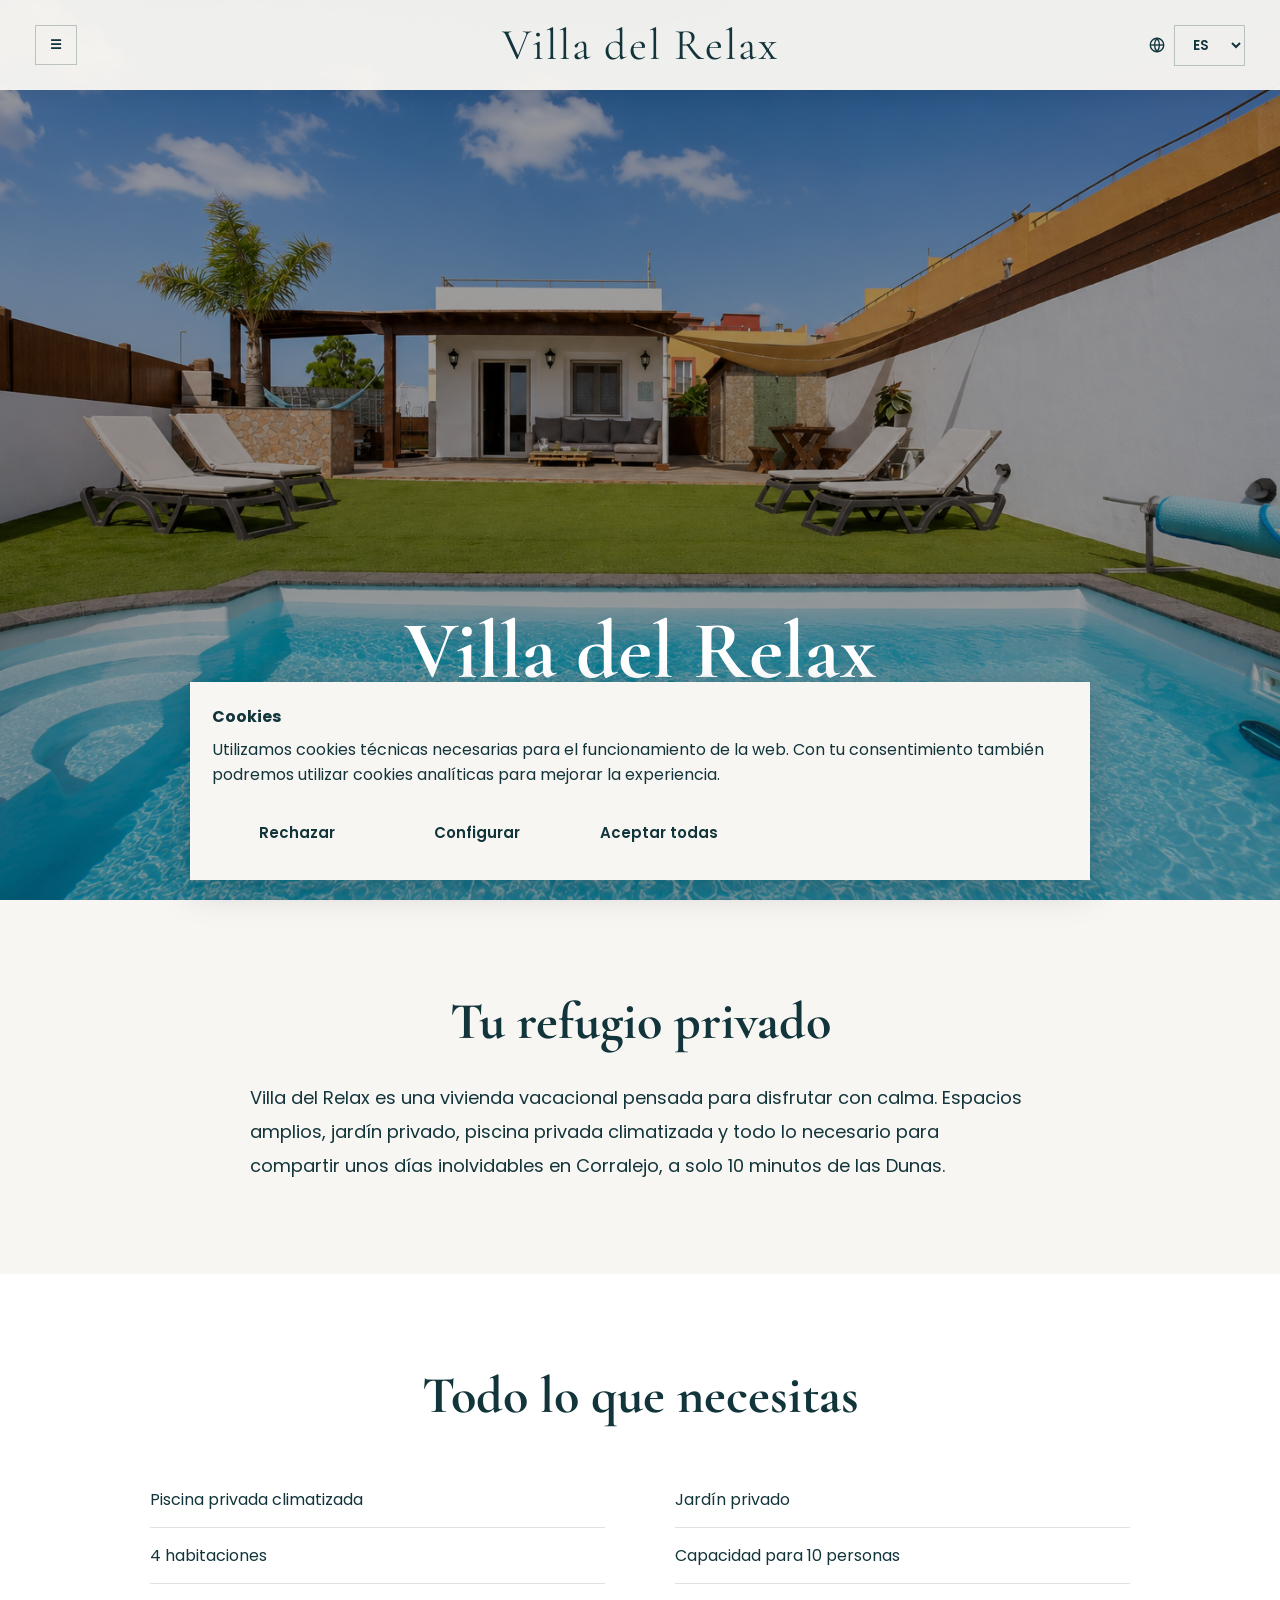
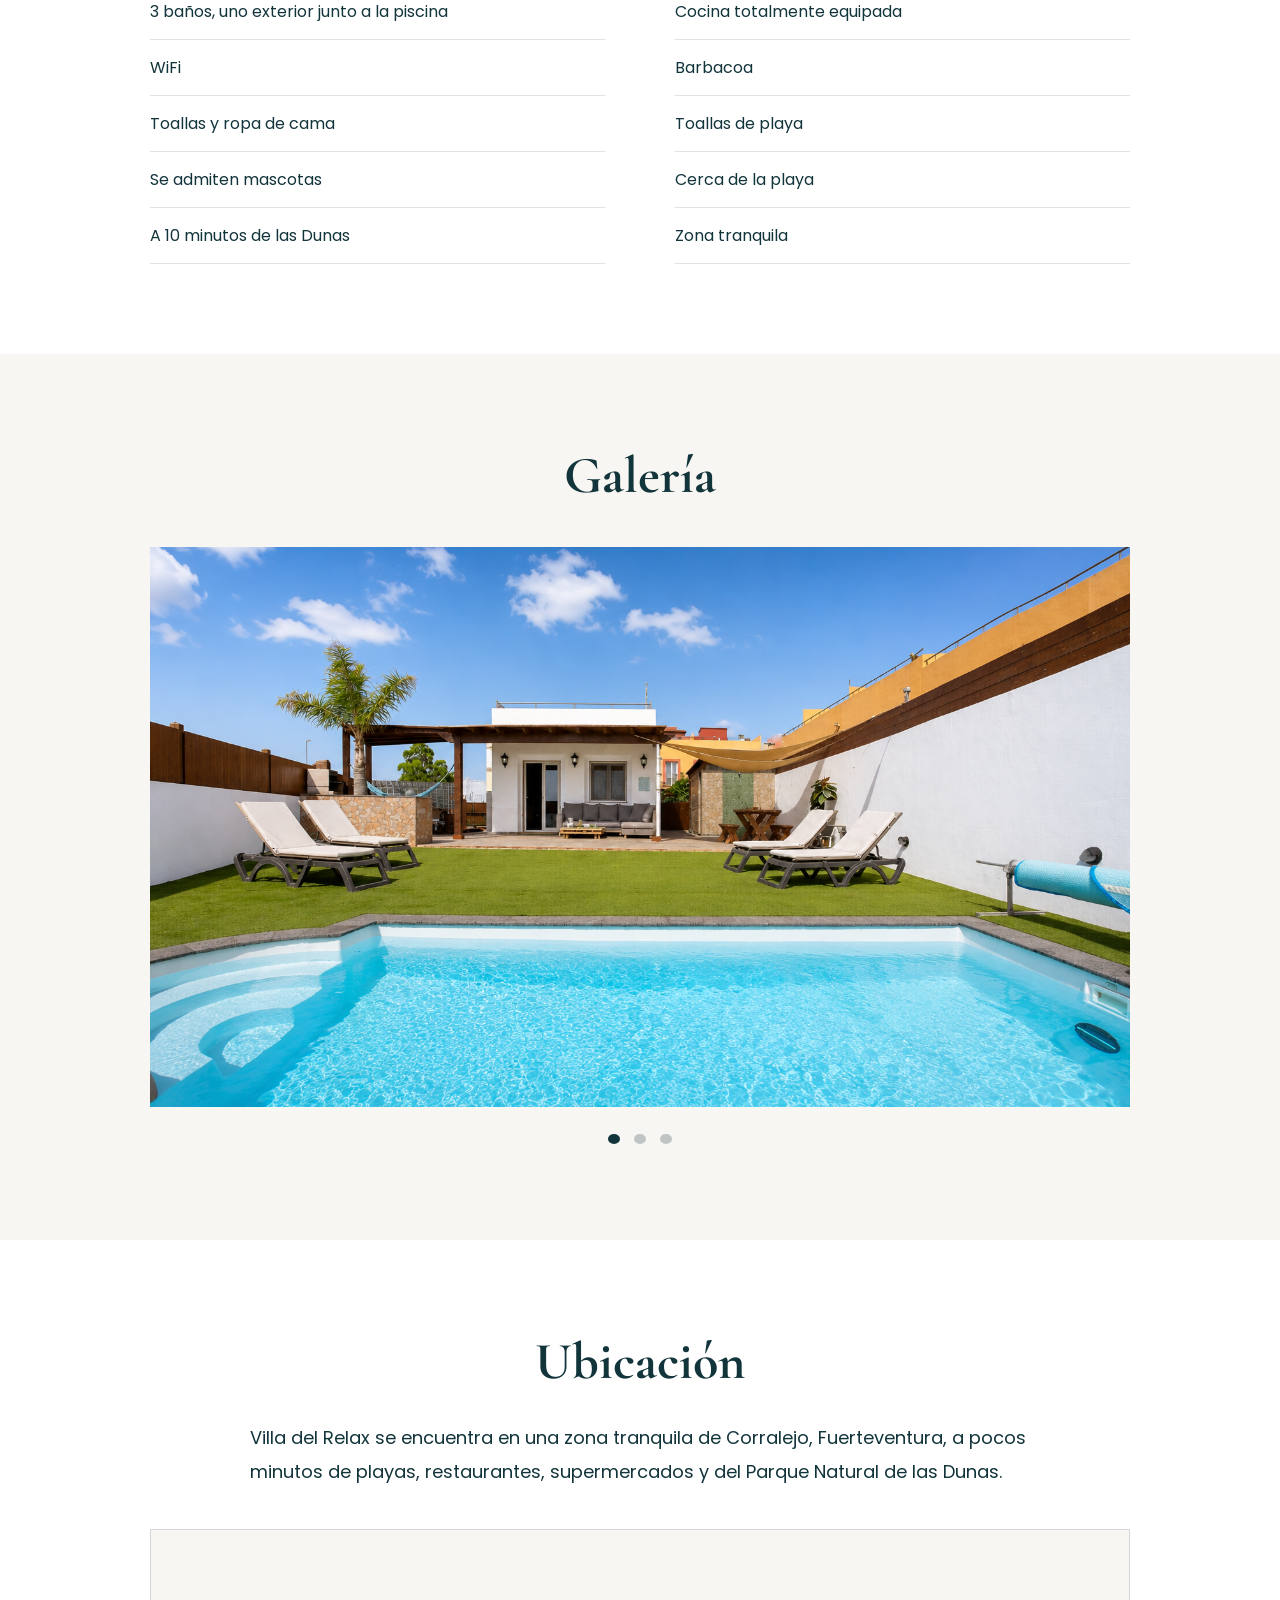
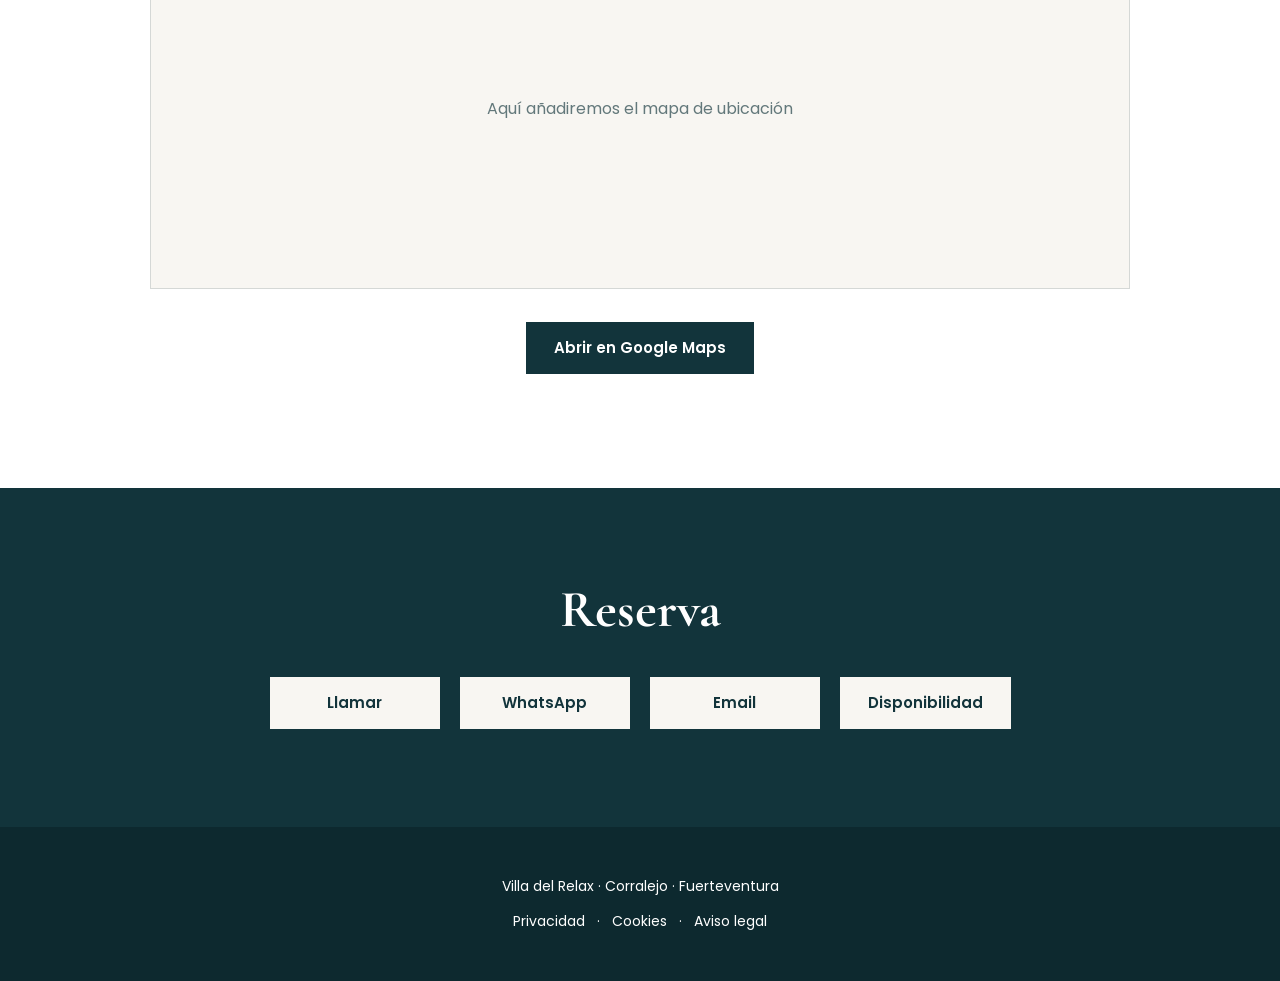
==== commit 607346d6: "Update index.html" ====
--- a/index.html
+++ b/index.html
@@ -5,374 +5,76 @@
 <meta name="viewport" content="width=device-width, initial-scale=1.0">
 <title>Villa del Relax | Corralejo, Fuerteventura</title>
 
-<link href="https://fonts.googleapis.com/css2?family=Playfair+Display:wght@500;600&family=Poppins:wght@300;400;500;600&display=swap" rel="stylesheet">
+<link href="https://fonts.googleapis.com/css2?family=Cormorant+Garamond:wght@500;600&family=Poppins:wght@300;400;500;600&display=swap" rel="stylesheet">
 
 <style>
-:root{
-  --verde:#12343b;
-  --arena:#f8f6f2;
-  --dorado:#d6b46c;
-  --blanco:#ffffff;
-}
-
+:root{--verde:#12343b;--arena:#f8f6f2;--dorado:#d6b46c}
 *{box-sizing:border-box}
 html{scroll-behavior:smooth}
-
-body{
-  margin:0;
-  font-family:'Poppins',sans-serif;
-  background:var(--arena);
-  color:var(--verde);
-}
-
-header{
-  position:fixed;
-  top:0;
-  width:100%;
-  z-index:1000;
-  background:rgba(248,246,242,.96);
-  display:grid;
-  grid-template-columns:1fr auto 1fr;
-  align-items:center;
-  padding:18px 35px;
-  box-shadow:0 2px 20px rgba(0,0,0,.06);
-}
-
-.logo{
-  font-family:'Playfair Display',serif;
-  font-size:36px;
-  justify-self:center;
-  color:var(--verde);
-}
-
-.menu-wrap{
-  position:relative;
-  justify-self:start;
-}
-
-.menu-btn,
-.idioma-select{
-  background:transparent;
-  color:var(--verde);
-  border:1px solid rgba(18,52,59,.25);
-  padding:9px 14px;
-  font-weight:600;
-  cursor:pointer;
-  font-family:'Poppins',sans-serif;
-}
-
-.idiomas{
-  justify-self:end;
-  display:flex;
-  align-items:center;
-  gap:8px;
-}
-
-.globo{
-  width:18px;
-  height:18px;
-  stroke:var(--verde);
-  stroke-width:1.8;
-  fill:none;
-}
-
-.menu-list{
-  display:none;
-  position:absolute;
-  top:48px;
-  left:0;
-  min-width:230px;
-  background:var(--arena);
-  box-shadow:0 12px 30px rgba(0,0,0,.12);
-  padding:14px 0;
-}
-
-.menu-list.abierto{
-  display:block;
-}
-
-.menu-list a,
-.menu-list button{
-  display:block;
-  width:100%;
-  padding:14px 24px;
-  background:none;
-  border:none;
-  text-align:left;
-  color:var(--verde);
-  text-decoration:none;
-  font-family:'Poppins',sans-serif;
-  font-size:15px;
-  font-weight:400;
-  cursor:pointer;
-}
-
-.menu-list a:hover,
-.menu-list button:hover{
-  background:white;
-}
-
-.hero{
-  min-height:100vh;
-  background:
-    linear-gradient(rgba(0,0,0,.38),rgba(0,0,0,.38)),
-    url("hero.jpg") center/cover no-repeat;
-  display:flex;
-  align-items:flex-end;
-  justify-content:center;
-  text-align:center;
-  color:white;
-  padding:120px 25px;
-}
-
-.hero h1{
-  font-family:'Playfair Display',serif;
-  font-size:78px;
-  margin:0;
-}
-
-.linea{
-  width:80px;
-  height:2px;
-  background:var(--dorado);
-  margin:24px auto;
-}
-
-.hero p{
-  font-size:19px;
-  margin:0;
-  letter-spacing:1px;
-}
-
-section{
-  padding:90px 28px;
-}
-
-h2{
-  font-family:'Playfair Display',serif;
-  font-size:48px;
-  margin:0 0 28px;
-  text-align:center;
-}
-
-.descripcion{
-  max-width:780px;
-  margin:auto;
-  font-size:18px;
-  line-height:1.9;
-  text-align:left;
-}
-
-.servicios{
-  background:white;
-}
-
-.lista-servicios{
-  max-width:980px;
-  margin:45px auto 0;
-  display:grid;
-  grid-template-columns:1fr 1fr;
-  gap:0 70px;
-}
-
-.lista-servicios div{
-  padding:15px 0;
-  border-bottom:1px solid rgba(18,52,59,.14);
-  font-size:16px;
-}
-
-.galeria{
-  text-align:center;
-}
-
-.carousel{
-  max-width:980px;
-  margin:40px auto 0;
-  overflow:hidden;
-}
-
-.carousel img{
-  width:100%;
-  height:560px;
-  object-fit:cover;
-  display:none;
-}
-
-.carousel img.active{
-  display:block;
-}
-
-.puntos{
-  margin-top:18px;
-}
-
-.puntos button{
-  width:10px;
-  height:10px;
-  border-radius:50%;
-  border:none;
-  background:rgba(18,52,59,.25);
-  margin:0 5px;
-  cursor:pointer;
-}
-
-.puntos button.active{
-  background:var(--verde);
-}
-
-.ubicacion{
-  background:white;
-}
-
-.mapa-placeholder{
-  max-width:980px;
-  height:360px;
-  margin:40px auto 0;
-  border:1px solid rgba(18,52,59,.15);
-  display:flex;
-  align-items:center;
-  justify-content:center;
-  color:rgba(18,52,59,.65);
-  background:#f8f6f2;
-}
-
-.contacto{
-  background:var(--verde);
-  color:white;
-  text-align:center;
-}
-
-.contacto h2{
-  color:white;
-}
-
-.btn{
-  display:inline-flex;
-  align-items:center;
-  justify-content:center;
-  min-width:170px;
-  min-height:52px;
-  padding:14px 28px;
-  margin:8px;
-  text-decoration:none;
-  font-weight:600;
-  border:none;
-  cursor:pointer;
-  font-family:'Poppins',sans-serif;
-  font-size:15px;
-}
-
-.btn-light{
-  background:var(--arena);
-  color:var(--verde);
-}
-
-.btn-outline{
-  background:transparent;
-  color:white;
-  border:1px solid white;
-}
-
-footer{
-  background:#0d292f;
-  color:white;
-  text-align:center;
-  padding:35px 20px;
-  font-size:14px;
-}
-
-footer a{
-  color:white;
-  text-decoration:none;
-  margin:0 8px;
-}
-
-.popup{
-  display:none;
-  position:fixed;
-  inset:0;
-  background:rgba(0,0,0,.65);
-  z-index:3000;
-  align-items:center;
-  justify-content:center;
-}
-
-.caja{
-  background:white;
-  color:var(--verde);
-  max-width:460px;
-  margin:20px;
-  padding:35px;
-  text-align:center;
-}
-
-.caja h2{
-  font-size:32px;
-}
-
-.cookies-banner{
-  position:fixed;
-  left:20px;
-  right:20px;
-  bottom:20px;
-  max-width:900px;
-  margin:auto;
-  background:var(--arena);
-  color:var(--verde);
-  box-shadow:0 10px 35px rgba(0,0,0,.18);
-  padding:22px;
-  z-index:4000;
-  display:none;
-}
-
-.cookies-banner p{
-  margin:8px 0 18px;
-  line-height:1.6;
-}
-
-.cookies-actions{
-  display:flex;
-  flex-wrap:wrap;
-  gap:10px;
-}
-
-.cookies-actions button{
-  margin:0;
-}
+body{margin:0;font-family:Poppins,sans-serif;background:var(--arena);color:var(--verde)}
+
+header{position:fixed;top:0;width:100%;z-index:1000;background:rgba(248,246,242,.96);display:grid;grid-template-columns:1fr auto 1fr;align-items:center;padding:18px 35px;box-shadow:0 2px 20px rgba(0,0,0,.06)}
+.logo{font-family:'Cormorant Garamond',serif;font-size:44px;letter-spacing:2px;justify-self:center;color:var(--verde)}
+.menu-wrap{position:relative;justify-self:start}
+.menu-btn,.idioma-select{background:transparent;color:var(--verde);border:1px solid rgba(18,52,59,.25);padding:9px 14px;font-weight:600;cursor:pointer;font-family:Poppins,sans-serif}
+.idiomas{justify-self:end;display:flex;align-items:center;gap:8px}
+.globo{width:18px;height:18px;stroke:var(--verde);stroke-width:1.8;fill:none}
+.menu-list{display:none;position:absolute;top:48px;left:0;min-width:230px;background:var(--arena);box-shadow:0 12px 30px rgba(0,0,0,.12);padding:14px 0}
+.menu-list.abierto{display:block}
+.menu-list a,.menu-list button{display:block;width:100%;padding:14px 24px;background:none;border:none;text-align:left;color:var(--verde);text-decoration:none;font-family:Poppins,sans-serif;font-size:15px;font-weight:400;cursor:pointer}
+.menu-list a:hover,.menu-list button:hover{background:white;color:var(--verde)}
+
+.hero{min-height:100vh;background:linear-gradient(rgba(0,0,0,.38),rgba(0,0,0,.38)),url("hero.jpg") center/cover no-repeat;display:flex;align-items:flex-end;justify-content:center;text-align:center;color:white;padding:120px 25px}
+.hero h1{font-family:'Cormorant Garamond',serif;font-size:82px;margin:0}
+.linea{width:80px;height:2px;background:var(--dorado);margin:24px auto}
+.hero p{font-size:19px;margin:0;letter-spacing:1px}
+
+section{padding:90px 28px}
+h2{font-family:'Cormorant Garamond',serif;font-size:52px;margin:0 0 28px;text-align:center}
+.descripcion{max-width:780px;margin:auto;font-size:18px;line-height:1.9;text-align:left}
+
+.servicios{background:white}
+.lista-servicios{max-width:980px;margin:45px auto 0;display:grid;grid-template-columns:1fr 1fr;gap:0 70px}
+.lista-servicios div{padding:15px 0;border-bottom:1px solid rgba(18,52,59,.14);font-size:16px}
+
+.galeria{text-align:center}
+.carousel{max-width:980px;margin:40px auto 0;overflow:hidden}
+.carousel img{width:100%;height:560px;object-fit:cover;display:none}
+.carousel img.active{display:block}
+.puntos{margin-top:18px}
+.puntos button{width:10px;height:10px;border-radius:50%;border:none;background:rgba(18,52,59,.25);margin:0 5px;cursor:pointer}
+.puntos button.active{background:var(--verde)}
+
+.ubicacion{background:white}
+.mapa-placeholder{max-width:980px;height:360px;margin:40px auto 25px;border:1px solid rgba(18,52,59,.15);display:flex;align-items:center;justify-content:center;color:rgba(18,52,59,.65);background:#f8f6f2}
+
+.contacto{background:var(--verde);color:white;text-align:center}
+.contacto h2{color:white}
+.btn{display:inline-flex;align-items:center;justify-content:center;min-width:170px;min-height:52px;padding:14px 28px;margin:8px;text-decoration:none;font-weight:600;border:none;cursor:pointer;font-family:Poppins,sans-serif;font-size:15px}
+.btn-light{background:var(--arena);color:var(--verde)}
+.btn-dark{background:var(--verde);color:white}
+
+footer{background:#0d292f;color:white;text-align:center;padding:35px 20px;font-size:14px}
+footer a{color:white;text-decoration:none;margin:0 8px}
+
+.popup{display:none;position:fixed;inset:0;background:rgba(0,0,0,.65);z-index:3000;align-items:center;justify-content:center}
+.caja{background:white;color:var(--verde);max-width:460px;margin:20px;padding:35px;text-align:center}
+.caja h2{font-size:32px}
+
+.cookies-banner{position:fixed;left:20px;right:20px;bottom:20px;max-width:900px;margin:auto;background:var(--arena);color:var(--verde);box-shadow:0 10px 35px rgba(0,0,0,.18);padding:22px;z-index:4000;display:none}
+.cookies-banner p{margin:8px 0 18px;line-height:1.6}
+.cookies-actions{display:flex;flex-wrap:wrap;gap:10px}
+.cookies-actions button{margin:0}
 
 @media(max-width:700px){
-  header{
-    padding:14px 16px;
-  }
-
-  .logo{
-    font-size:26px;
-  }
-
-  .hero h1{
-    font-size:48px;
-  }
-
-  h2{
-    font-size:38px;
-  }
-
-  .lista-servicios{
-    grid-template-columns:1fr;
-  }
-
-  .carousel img{
-    height:340px;
-  }
-
-  .mapa-placeholder{
-    height:260px;
-  }
-
-  .btn{
-    width:100%;
-    max-width:280px;
-  }
+header{padding:14px 16px}
+.logo{font-size:30px}
+.hero h1{font-size:50px}
+h2{font-size:40px}
+.lista-servicios{grid-template-columns:1fr}
+.carousel img{height:340px}
+.mapa-placeholder{height:260px}
+.btn{width:100%;max-width:280px}
 }
 </style>
 </head>
@@ -382,34 +84,27 @@
 <header>
   <div class="menu-wrap">
     <button class="menu-btn" onclick="toggleMenu()">☰</button>
-
     <div id="menuList" class="menu-list">
-      <a href="#villa" onclick="cerrarMenu()">La Villa</a>
-      <a href="#servicios" onclick="cerrarMenu()">Servicios</a>
-      <a href="#galeria" onclick="cerrarMenu()">Galería</a>
-      <a href="#ubicacion" onclick="cerrarMenu()">Ubicación</a>
-      <button onclick="mostrarAviso(); cerrarMenu();">Disponibilidad</button>
-      <a href="#contacto" onclick="cerrarMenu()">Contacto</a>
+      <a href="#villa" onclick="cerrarMenu()" data-key="menuVilla">La Villa</a>
+      <a href="#servicios" onclick="cerrarMenu()" data-key="menuServicios">Servicios</a>
+      <a href="#galeria" onclick="cerrarMenu()" data-key="menuGaleria">Galería</a>
+      <a href="#ubicacion" onclick="cerrarMenu()" data-key="menuUbicacion">Ubicación</a>
+      <button onclick="mostrarAviso(); cerrarMenu();" data-key="menuDisponibilidad">Disponibilidad</button>
+      <a href="#contacto" onclick="cerrarMenu()" data-key="menuContacto">Contacto</a>
     </div>
   </div>
 
   <div class="logo">Villa del Relax</div>
 
   <div class="idiomas">
-    <svg class="globo" viewBox="0 0 24 24">
-      <circle cx="12" cy="12" r="9"></circle>
-      <path d="M3 12h18"></path>
-      <path d="M12 3a14 14 0 0 1 0 18"></path>
-      <path d="M12 3a14 14 0 0 0 0 18"></path>
-    </svg>
-
-    <select class="idioma-select">
-      <option>ES</option>
-      <option>CA</option>
-      <option>EN</option>
-      <option>DE</option>
-      <option>FR</option>
-      <option>IT</option>
+    <svg class="globo" viewBox="0 0 24 24"><circle cx="12" cy="12" r="9"></circle><path d="M3 12h18"></path><path d="M12 3a14 14 0 0 1 0 18"></path><path d="M12 3a14 14 0 0 0 0 18"></path></svg>
+    <select class="idioma-select" onchange="cambiarIdioma(this.value)">
+      <option value="es">ES</option>
+      <option value="ca">CA</option>
+      <option value="en">EN</option>
+      <option value="de">DE</option>
+      <option value="fr">FR</option>
+      <option value="it">IT</option>
     </select>
   </div>
 </header>
@@ -418,13 +113,13 @@
   <div>
     <h1>Villa del Relax</h1>
     <div class="linea"></div>
-    <p>Luxury Villa · Corralejo · Fuerteventura</p>
+    <p data-key="heroText">Luxury Villa · Corralejo · Fuerteventura</p>
   </div>
 </section>
 
 <section id="villa">
-  <h2>Tu refugio privado</h2>
-  <p class="descripcion">
+  <h2 data-key="villaTitle">Tu refugio privado</h2>
+  <p class="descripcion" data-key="villaText">
     Villa del Relax es una vivienda vacacional pensada para disfrutar con calma.
     Espacios amplios, jardín privado, piscina privada climatizada y todo lo necesario
     para compartir unos días inolvidables en Corralejo, a solo 10 minutos de las Dunas.
@@ -432,35 +127,23 @@
 </section>
 
 <section id="servicios" class="servicios">
-  <h2>Todo lo que necesitas</h2>
-
+  <h2 data-key="servicesTitle">Todo lo que necesitas</h2>
   <div class="lista-servicios">
-    <div>Piscina privada climatizada</div>
-    <div>Jardín privado</div>
-    <div>4 habitaciones</div>
-    <div>Capacidad para 10 personas</div>
-    <div>3 baños, uno exterior junto a la piscina</div>
-    <div>Cocina totalmente equipada</div>
-    <div>WiFi</div>
-    <div>Barbacoa</div>
-    <div>Toallas y ropa de cama</div>
-    <div>Toallas de playa</div>
-    <div>Se admiten mascotas</div>
-    <div>Cerca de la playa</div>
-    <div>A 10 minutos de las Dunas</div>
-    <div>Zona tranquila</div>
+    <div data-key="s1">Piscina privada climatizada</div><div data-key="s2">Jardín privado</div>
+    <div data-key="s3">4 habitaciones</div><div data-key="s4">Capacidad para 10 personas</div>
+    <div data-key="s5">3 baños, uno exterior junto a la piscina</div><div data-key="s6">Cocina totalmente equipada</div>
+    <div data-key="s7">WiFi</div><div data-key="s8">Barbacoa</div>
+    <div data-key="s9">Toallas y ropa de cama</div><div data-key="s10">Toallas de playa</div>
+    <div data-key="s11">Se admiten mascotas</div><div data-key="s12">Cerca de la playa</div>
+    <div data-key="s13">A 10 minutos de las Dunas</div><div data-key="s14">Zona tranquila</div>
   </div>
 </section>
 
 <section id="galeria" class="galeria">
-  <h2>Galería</h2>
-
+  <h2 data-key="galleryTitle">Galería</h2>
   <div class="carousel">
-    <img src="hero.jpg" class="active">
-    <img src="hero.jpg">
-    <img src="hero.jpg">
-  </div>
-
+    <img src="hero.jpg" class="active"><img src="hero.jpg"><img src="hero.jpg">
+  </div>
   <div class="puntos">
     <button class="active" onclick="irFoto(0)"></button>
     <button onclick="irFoto(1)"></button>
@@ -469,119 +152,84 @@
 </section>
 
 <section id="ubicacion" class="ubicacion">
-  <h2>Ubicación</h2>
-  <p class="descripcion">
+  <h2 data-key="locationTitle">Ubicación</h2>
+  <p class="descripcion" data-key="locationText">
     Villa del Relax se encuentra en una zona tranquila de Corralejo, Fuerteventura,
     a pocos minutos de playas, restaurantes, supermercados y del Parque Natural de las Dunas.
   </p>
-
-  <div class="mapa-placeholder">
-    Aquí añadiremos el mapa de ubicación
-  </div>
+  <div class="mapa-placeholder" data-key="mapText">Aquí añadiremos el mapa de ubicación</div>
+  <p style="text-align:center">
+    <a class="btn btn-dark" href="https://maps.app.goo.gl/pQ2RsCDxVPcY7Pj37" target="_blank" data-key="openMaps">Abrir en Google Maps</a>
+  </p>
 </section>
 
 <section id="contacto" class="contacto">
-  <h2>Reserva</h2>
-
-  <a class="btn btn-light" href="tel:+34666157193">Llamar</a>
-  <a class="btn btn-light" href="https://wa.me/34666157193">WhatsApp</a>
+  <h2 data-key="bookingTitle">Reserva</h2>
+  <a class="btn btn-light" href="tel:+34666157193" data-key="call">Llamar</a>
+  <a class="btn btn-light" href="https://wa.me/34666157193" data-key="whatsapp">WhatsApp</a>
   <a class="btn btn-light" href="mailto:villadelrelaxftv@gmail.com">Email</a>
-  <button class="btn btn-outline" onclick="mostrarAviso()">Disponibilidad</button>
+  <button class="btn btn-light" onclick="mostrarAviso()" data-key="availability">Disponibilidad</button>
 </section>
 
 <footer>
   <p>Villa del Relax · Corralejo · Fuerteventura</p>
-  <p>
-    <a href="privacidad.html">Privacidad</a> ·
-    <a href="cookies.html">Cookies</a> ·
-    <a href="aviso-legal.html">Aviso legal</a>
-  </p>
+  <p><a href="privacidad.html">Privacidad</a> · <a href="cookies.html">Cookies</a> · <a href="aviso-legal.html">Aviso legal</a></p>
 </footer>
 
 <div id="popup" class="popup">
   <div class="caja">
-    <h2>Consultar disponibilidad</h2>
-    <p>Serás redirigido al calendario oficial de reservas gestionado por Holidu.</p>
-    <button class="btn" onclick="cerrarPopup()">Cancelar</button>
-    <button class="btn btn-light" onclick="window.location.href='https://villa-delrelax.vacation-bookings.com/'">Continuar</button>
+    <h2 data-key="popupTitle">Consultar disponibilidad</h2>
+    <p data-key="popupText">Serás redirigido al calendario oficial de reservas gestionado por Holidu.</p>
+    <button class="btn" onclick="cerrarPopup()" data-key="cancel">Cancelar</button>
+    <button class="btn btn-light" onclick="window.location.href='https://villa-delrelax.vacation-bookings.com/'" data-key="continue">Continuar</button>
   </div>
 </div>
 
 <div id="cookiesBanner" class="cookies-banner">
-  <strong>Cookies</strong>
-  <p>
-    Utilizamos cookies técnicas necesarias para el funcionamiento de la web.
-    Con tu consentimiento también podremos utilizar cookies analíticas para mejorar la experiencia.
-  </p>
-
+  <strong data-key="cookiesTitle">Cookies</strong>
+  <p data-key="cookiesText">Utilizamos cookies técnicas necesarias para el funcionamiento de la web. Con tu consentimiento también podremos utilizar cookies analíticas para mejorar la experiencia.</p>
   <div class="cookies-actions">
-    <button class="btn btn-light" onclick="rechazarCookies()">Rechazar</button>
-    <button class="btn btn-light" onclick="configurarCookies()">Configurar</button>
-    <button class="btn btn-light" onclick="aceptarCookies()">Aceptar todas</button>
+    <button class="btn btn-light" onclick="rechazarCookies()" data-key="reject">Rechazar</button>
+    <button class="btn btn-light" onclick="configurarCookies()" data-key="settings">Configurar</button>
+    <button class="btn btn-light" onclick="aceptarCookies()" data-key="accept">Aceptar todas</button>
   </div>
 </div>
 
 <script>
-function toggleMenu(){
-  document.getElementById("menuList").classList.toggle("abierto");
-}
-
-function cerrarMenu(){
-  document.getElementById("menuList").classList.remove("abierto");
-}
-
-document.addEventListener("click", function(e){
-  const menu = document.querySelector(".menu-wrap");
-  if(!menu.contains(e.target)){
-    cerrarMenu();
-  }
-});
-
-function mostrarAviso(){
-  document.getElementById("popup").style.display="flex";
-}
-
-function cerrarPopup(){
-  document.getElementById("popup").style.display="none";
-}
+function toggleMenu(){document.getElementById("menuList").classList.toggle("abierto")}
+function cerrarMenu(){document.getElementById("menuList").classList.remove("abierto")}
+document.addEventListener("click",e=>{if(!document.querySelector(".menu-wrap").contains(e.target))cerrarMenu()})
+
+function mostrarAviso(){document.getElementById("popup").style.display="flex"}
+function cerrarPopup(){document.getElementById("popup").style.display="none"}
 
 let fotoActual=0;
 const fotos=document.querySelectorAll(".carousel img");
 const puntos=document.querySelectorAll(".puntos button");
-
-function mostrarFoto(n){
-  fotos.forEach(f=>f.classList.remove("active"));
-  puntos.forEach(p=>p.classList.remove("active"));
-  fotos[n].classList.add("active");
-  puntos[n].classList.add("active");
-}
-
-function irFoto(n){
-  fotoActual=n;
-  mostrarFoto(fotoActual);
-}
-
-setInterval(function(){
-  fotoActual=(fotoActual+1)%fotos.length;
-  mostrarFoto(fotoActual);
-},5000);
-
-function aceptarCookies(){
-  localStorage.setItem("cookies","aceptadas");
-  document.getElementById("cookiesBanner").style.display="none";
-}
-
-function rechazarCookies(){
-  localStorage.setItem("cookies","rechazadas");
-  document.getElementById("cookiesBanner").style.display="none";
-}
-
-function configurarCookies(){
-  alert("Más adelante añadiremos un panel de preferencias.");
-}
-
-if(!localStorage.getItem("cookies")){
-  document.getElementById("cookiesBanner").style.display="block";
+function mostrarFoto(n){fotos.forEach(f=>f.classList.remove("active"));puntos.forEach(p=>p.classList.remove("active"));fotos[n].classList.add("active");puntos[n].classList.add("active")}
+function irFoto(n){fotoActual=n;mostrarFoto(fotoActual)}
+setInterval(()=>{fotoActual=(fotoActual+1)%fotos.length;mostrarFoto(fotoActual)},5000)
+
+function aceptarCookies(){localStorage.setItem("cookies","aceptadas");document.getElementById("cookiesBanner").style.display="none"}
+function rechazarCookies(){localStorage.setItem("cookies","rechazadas");document.getElementById("cookiesBanner").style.display="none"}
+function configurarCookies(){alert("Más adelante añadiremos un panel de preferencias.")}
+if(!localStorage.getItem("cookies")){document.getElementById("cookiesBanner").style.display="block"}
+
+const textos={
+es:{menuVilla:"La Villa",menuServicios:"Servicios",menuGaleria:"Galería",menuUbicacion:"Ubicación",menuDisponibilidad:"Disponibilidad",menuContacto:"Contacto",heroText:"Luxury Villa · Corralejo · Fuerteventura",villaTitle:"Tu refugio privado",villaText:"Villa del Relax es una vivienda vacacional pensada para disfrutar con calma. Espacios amplios, jardín privado, piscina privada climatizada y todo lo necesario para compartir unos días inolvidables en Corralejo, a solo 10 minutos de las Dunas.",servicesTitle:"Todo lo que necesitas",galleryTitle:"Galería",locationTitle:"Ubicación",locationText:"Villa del Relax se encuentra en una zona tranquila de Corralejo, Fuerteventura, a pocos minutos de playas, restaurantes, supermercados y del Parque Natural de las Dunas.",mapText:"Aquí añadiremos el mapa de ubicación",openMaps:"Abrir en Google Maps",bookingTitle:"Reserva",call:"Llamar",whatsapp:"WhatsApp",availability:"Disponibilidad",popupTitle:"Consultar disponibilidad",popupText:"Serás redirigido al calendario oficial de reservas gestionado por Holidu.",cancel:"Cancelar",continue:"Continuar",cookiesTitle:"Cookies",cookiesText:"Utilizamos cookies técnicas necesarias para el funcionamiento de la web. Con tu consentimiento también podremos utilizar cookies analíticas para mejorar la experiencia.",reject:"Rechazar",settings:"Configurar",accept:"Aceptar todas",s1:"Piscina privada climatizada",s2:"Jardín privado",s3:"4 habitaciones",s4:"Capacidad para 10 personas",s5:"3 baños, uno exterior junto a la piscina",s6:"Cocina totalmente equipada",s7:"WiFi",s8:"Barbacoa",s9:"Toallas y ropa de cama",s10:"Toallas de playa",s11:"Se admiten mascotas",s12:"Cerca de la playa",s13:"A 10 minutos de las Dunas",s14:"Zona tranquila"},
+en:{menuVilla:"The Villa",menuServicios:"Amenities",menuGaleria:"Gallery",menuUbicacion:"Location",menuDisponibilidad:"Availability",menuContacto:"Contact",heroText:"Luxury Villa · Corralejo · Fuerteventura",villaTitle:"Your private retreat",villaText:"Villa del Relax is a holiday home designed for calm and comfort. Spacious areas, private garden, private heated pool and everything you need to enjoy unforgettable days in Corralejo, just 10 minutes from the Dunes.",servicesTitle:"Everything you need",galleryTitle:"Gallery",locationTitle:"Location",locationText:"Villa del Relax is located in a quiet area of Corralejo, Fuerteventura, just minutes from beaches, restaurants, supermarkets and the Natural Park of the Dunes.",mapText:"Location map will be added here",openMaps:"Open in Google Maps",bookingTitle:"Book your stay",call:"Call",whatsapp:"WhatsApp",availability:"Availability",popupTitle:"Check availability",popupText:"You will be redirected to the official booking calendar managed by Holidu.",cancel:"Cancel",continue:"Continue",cookiesTitle:"Cookies",cookiesText:"We use technical cookies necessary for the website to work. With your consent, we may also use analytics cookies to improve the experience.",reject:"Reject",settings:"Settings",accept:"Accept all",s1:"Private heated pool",s2:"Private garden",s3:"4 bedrooms",s4:"Sleeps 10 guests",s5:"3 bathrooms, one outside by the pool",s6:"Fully equipped kitchen",s7:"WiFi",s8:"Barbecue",s9:"Towels and bed linen",s10:"Beach towels",s11:"Pets welcome",s12:"Close to the beach",s13:"10 minutes from the Dunes",s14:"Quiet area"},
+ca:{menuVilla:"La Vila",menuServicios:"Serveis",menuGaleria:"Galeria",menuUbicacion:"Ubicació",menuDisponibilidad:"Disponibilitat",menuContacto:"Contacte",heroText:"Luxury Villa · Corralejo · Fuerteventura",villaTitle:"El teu refugi privat",villaText:"Villa del Relax és una casa vacacional pensada per gaudir amb calma. Espais amplis, jardí privat, piscina privada climatitzada i tot el necessari per compartir uns dies inoblidables a Corralejo, a només 10 minuts de les Dunes.",servicesTitle:"Tot el que necessites",galleryTitle:"Galeria",locationTitle:"Ubicació",locationText:"Villa del Relax es troba en una zona tranquil·la de Corralejo, Fuerteventura, a pocs minuts de platges, restaurants, supermercats i del Parc Natural de les Dunes.",mapText:"Aquí afegirem el mapa d'ubicació",openMaps:"Obrir a Google Maps",bookingTitle:"Reserva",call:"Trucar",whatsapp:"WhatsApp",availability:"Disponibilitat",popupTitle:"Consultar disponibilitat",popupText:"Seràs redirigit al calendari oficial de reserves gestionat per Holidu.",cancel:"Cancel·lar",continue:"Continuar",cookiesTitle:"Cookies",cookiesText:"Utilitzem cookies tècniques necessàries per al funcionament del web. Amb el teu consentiment també podrem utilitzar cookies analítiques per millorar l'experiència.",reject:"Rebutjar",settings:"Configurar",accept:"Acceptar totes",s1:"Piscina privada climatitzada",s2:"Jardí privat",s3:"4 habitacions",s4:"Capacitat per a 10 persones",s5:"3 banys, un exterior al costat de la piscina",s6:"Cuina totalment equipada",s7:"WiFi",s8:"Barbacoa",s9:"Tovalloles i roba de llit",s10:"Tovalloles de platja",s11:"S'admeten mascotes",s12:"A prop de la platja",s13:"A 10 minuts de les Dunes",s14:"Zona tranquil·la"}
+};
+
+textos.de={...textos.en,menuVilla:"Die Villa",menuServicios:"Ausstattung",menuGaleria:"Galerie",menuUbicacion:"Lage",menuDisponibilidad:"Verfügbarkeit",menuContacto:"Kontakt",villaTitle:"Ihr privater Rückzugsort",bookingTitle:"Buchung",call:"Anrufen",availability:"Verfügbarkeit",cancel:"Abbrechen",continue:"Weiter"};
+textos.fr={...textos.en,menuVilla:"La Villa",menuServicios:"Services",menuGaleria:"Galerie",menuUbicacion:"Emplacement",menuDisponibilidad:"Disponibilités",menuContacto:"Contact",villaTitle:"Votre refuge privé",bookingTitle:"Réservation",call:"Appeler",availability:"Disponibilités",cancel:"Annuler",continue:"Continuer"};
+textos.it={...textos.en,menuVilla:"La Villa",menuServicios:"Servizi",menuGaleria:"Galleria",menuUbicacion:"Posizione",menuDisponibilidad:"Disponibilità",menuContacto:"Contatto",villaTitle:"Il tuo rifugio privato",bookingTitle:"Prenota",call:"Chiama",availability:"Disponibilità",cancel:"Annulla",continue:"Continua"};
+
+function cambiarIdioma(idioma){
+  document.querySelectorAll("[data-key]").forEach(el=>{
+    const key=el.getAttribute("data-key");
+    if(textos[idioma] && textos[idioma][key]) el.textContent=textos[idioma][key];
+  });
 }
 </script>
 
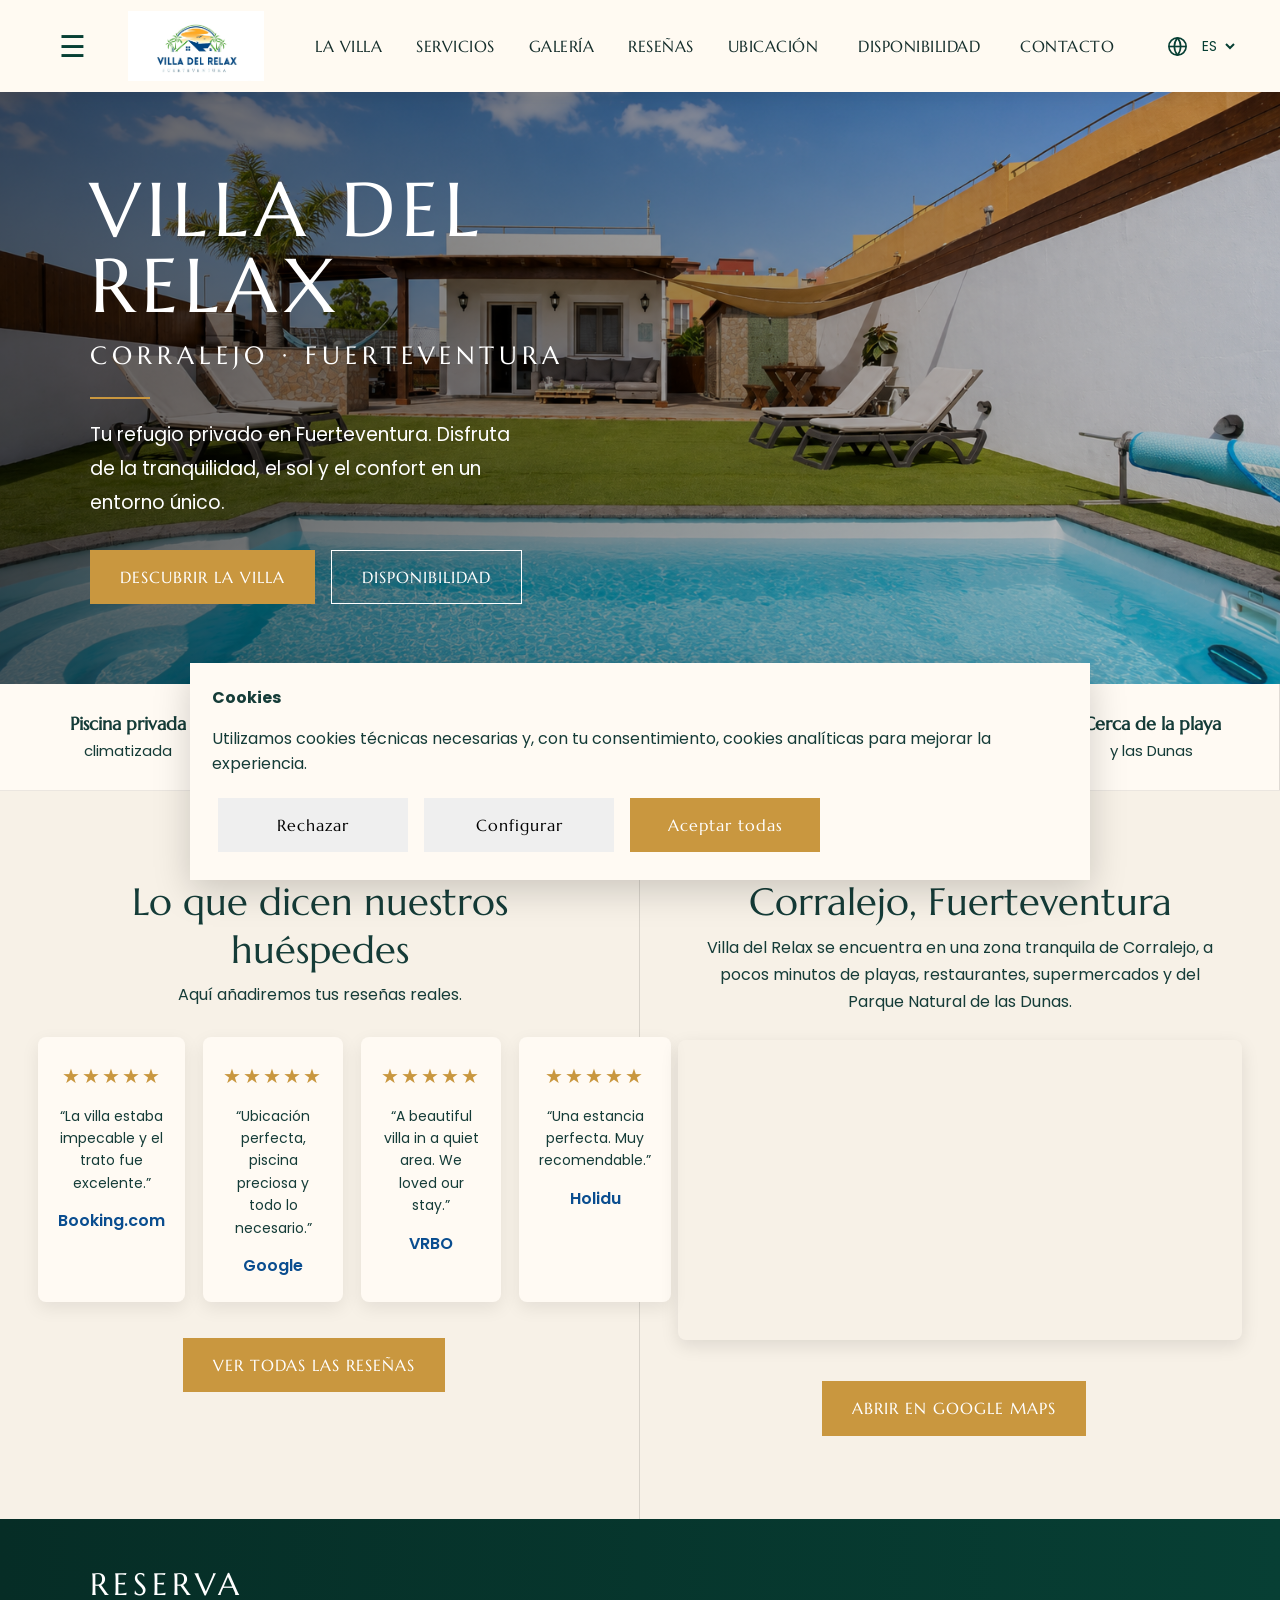
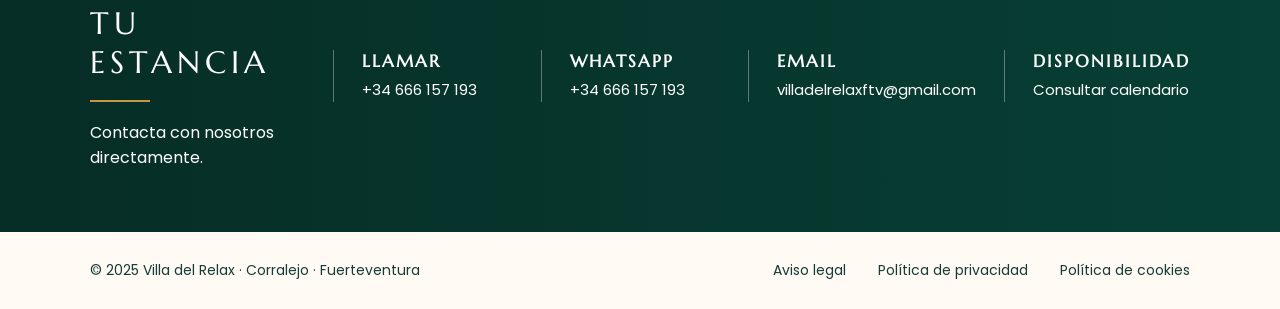
==== commit cbd553f8: "Update index.html" ====
--- a/index.html
+++ b/index.html
@@ -5,76 +5,430 @@
 <meta name="viewport" content="width=device-width, initial-scale=1.0">
 <title>Villa del Relax | Corralejo, Fuerteventura</title>
 
-<link href="https://fonts.googleapis.com/css2?family=Cormorant+Garamond:wght@500;600&family=Poppins:wght@300;400;500;600&display=swap" rel="stylesheet">
+<link href="https://fonts.googleapis.com/css2?family=Marcellus&family=Poppins:wght@300;400;500;600&display=swap" rel="stylesheet">
 
 <style>
-:root{--verde:#12343b;--arena:#f8f6f2;--dorado:#d6b46c}
+:root{
+  --verde:#073f34;
+  --verde-oscuro:#062d26;
+  --arena:#f7f1e7;
+  --arena2:#efe4d3;
+  --dorado:#c9973f;
+  --texto:#153c38;
+  --blanco:#fffaf3;
+}
+
 *{box-sizing:border-box}
 html{scroll-behavior:smooth}
-body{margin:0;font-family:Poppins,sans-serif;background:var(--arena);color:var(--verde)}
-
-header{position:fixed;top:0;width:100%;z-index:1000;background:rgba(248,246,242,.96);display:grid;grid-template-columns:1fr auto 1fr;align-items:center;padding:18px 35px;box-shadow:0 2px 20px rgba(0,0,0,.06)}
-.logo{font-family:'Cormorant Garamond',serif;font-size:44px;letter-spacing:2px;justify-self:center;color:var(--verde)}
-.menu-wrap{position:relative;justify-self:start}
-.menu-btn,.idioma-select{background:transparent;color:var(--verde);border:1px solid rgba(18,52,59,.25);padding:9px 14px;font-weight:600;cursor:pointer;font-family:Poppins,sans-serif}
-.idiomas{justify-self:end;display:flex;align-items:center;gap:8px}
-.globo{width:18px;height:18px;stroke:var(--verde);stroke-width:1.8;fill:none}
-.menu-list{display:none;position:absolute;top:48px;left:0;min-width:230px;background:var(--arena);box-shadow:0 12px 30px rgba(0,0,0,.12);padding:14px 0}
-.menu-list.abierto{display:block}
-.menu-list a,.menu-list button{display:block;width:100%;padding:14px 24px;background:none;border:none;text-align:left;color:var(--verde);text-decoration:none;font-family:Poppins,sans-serif;font-size:15px;font-weight:400;cursor:pointer}
-.menu-list a:hover,.menu-list button:hover{background:white;color:var(--verde)}
-
-.hero{min-height:100vh;background:linear-gradient(rgba(0,0,0,.38),rgba(0,0,0,.38)),url("hero.jpg") center/cover no-repeat;display:flex;align-items:flex-end;justify-content:center;text-align:center;color:white;padding:120px 25px}
-.hero h1{font-family:'Cormorant Garamond',serif;font-size:82px;margin:0}
-.linea{width:80px;height:2px;background:var(--dorado);margin:24px auto}
-.hero p{font-size:19px;margin:0;letter-spacing:1px}
-
-section{padding:90px 28px}
-h2{font-family:'Cormorant Garamond',serif;font-size:52px;margin:0 0 28px;text-align:center}
-.descripcion{max-width:780px;margin:auto;font-size:18px;line-height:1.9;text-align:left}
-
-.servicios{background:white}
-.lista-servicios{max-width:980px;margin:45px auto 0;display:grid;grid-template-columns:1fr 1fr;gap:0 70px}
-.lista-servicios div{padding:15px 0;border-bottom:1px solid rgba(18,52,59,.14);font-size:16px}
-
-.galeria{text-align:center}
-.carousel{max-width:980px;margin:40px auto 0;overflow:hidden}
-.carousel img{width:100%;height:560px;object-fit:cover;display:none}
-.carousel img.active{display:block}
-.puntos{margin-top:18px}
-.puntos button{width:10px;height:10px;border-radius:50%;border:none;background:rgba(18,52,59,.25);margin:0 5px;cursor:pointer}
-.puntos button.active{background:var(--verde)}
-
-.ubicacion{background:white}
-.mapa-placeholder{max-width:980px;height:360px;margin:40px auto 25px;border:1px solid rgba(18,52,59,.15);display:flex;align-items:center;justify-content:center;color:rgba(18,52,59,.65);background:#f8f6f2}
-
-.contacto{background:var(--verde);color:white;text-align:center}
-.contacto h2{color:white}
-.btn{display:inline-flex;align-items:center;justify-content:center;min-width:170px;min-height:52px;padding:14px 28px;margin:8px;text-decoration:none;font-weight:600;border:none;cursor:pointer;font-family:Poppins,sans-serif;font-size:15px}
-.btn-light{background:var(--arena);color:var(--verde)}
-.btn-dark{background:var(--verde);color:white}
-
-footer{background:#0d292f;color:white;text-align:center;padding:35px 20px;font-size:14px}
-footer a{color:white;text-decoration:none;margin:0 8px}
-
-.popup{display:none;position:fixed;inset:0;background:rgba(0,0,0,.65);z-index:3000;align-items:center;justify-content:center}
-.caja{background:white;color:var(--verde);max-width:460px;margin:20px;padding:35px;text-align:center}
-.caja h2{font-size:32px}
-
-.cookies-banner{position:fixed;left:20px;right:20px;bottom:20px;max-width:900px;margin:auto;background:var(--arena);color:var(--verde);box-shadow:0 10px 35px rgba(0,0,0,.18);padding:22px;z-index:4000;display:none}
-.cookies-banner p{margin:8px 0 18px;line-height:1.6}
-.cookies-actions{display:flex;flex-wrap:wrap;gap:10px}
-.cookies-actions button{margin:0}
-
-@media(max-width:700px){
-header{padding:14px 16px}
-.logo{font-size:30px}
-.hero h1{font-size:50px}
-h2{font-size:40px}
-.lista-servicios{grid-template-columns:1fr}
-.carousel img{height:340px}
-.mapa-placeholder{height:260px}
-.btn{width:100%;max-width:280px}
+
+body{
+  margin:0;
+  font-family:Poppins,sans-serif;
+  background:var(--arena);
+  color:var(--texto);
+}
+
+header{
+  position:fixed;
+  top:0;
+  width:100%;
+  z-index:1000;
+  background:rgba(255,250,243,.96);
+  height:92px;
+  display:grid;
+  grid-template-columns:60px auto 1fr auto;
+  align-items:center;
+  gap:26px;
+  padding:0 42px;
+  box-shadow:0 2px 18px rgba(0,0,0,.08);
+}
+
+.menu-btn{
+  background:none;
+  border:none;
+  font-size:30px;
+  color:var(--verde);
+  cursor:pointer;
+}
+
+.logo img{
+  height:70px;
+  display:block;
+}
+
+nav{
+  display:flex;
+  gap:34px;
+  justify-content:center;
+  align-items:center;
+}
+
+nav a,
+nav button{
+  background:none;
+  border:none;
+  color:#162f2c;
+  text-decoration:none;
+  font-family:Marcellus,serif;
+  font-size:16px;
+  letter-spacing:.5px;
+  cursor:pointer;
+}
+
+.idiomas{
+  display:flex;
+  align-items:center;
+  gap:9px;
+}
+
+.globo{
+  width:23px;
+  height:23px;
+  stroke:var(--verde);
+  fill:none;
+  stroke-width:1.7;
+}
+
+select{
+  border:none;
+  background:transparent;
+  font-family:Poppins,sans-serif;
+  font-size:14px;
+  color:var(--verde);
+  cursor:pointer;
+}
+
+.mobile-menu{
+  display:none;
+  position:fixed;
+  top:92px;
+  left:0;
+  width:260px;
+  background:var(--blanco);
+  z-index:999;
+  box-shadow:0 14px 35px rgba(0,0,0,.15);
+  padding:18px 0;
+}
+
+.mobile-menu.abierto{display:block}
+
+.mobile-menu a,
+.mobile-menu button{
+  display:block;
+  width:100%;
+  padding:15px 28px;
+  background:none;
+  border:none;
+  text-align:left;
+  color:var(--verde);
+  text-decoration:none;
+  font-family:Marcellus,serif;
+  font-size:18px;
+  cursor:pointer;
+}
+
+.hero{
+  min-height:520px;
+  margin-top:92px;
+  background:
+    linear-gradient(90deg,rgba(0,0,0,.62),rgba(0,0,0,.18)),
+    url("hero.jpg") center/cover no-repeat;
+  display:flex;
+  align-items:center;
+  padding:80px 7%;
+  color:white;
+  animation:heroMove 18s ease-in-out infinite alternate;
+}
+
+@keyframes heroMove{
+  from{background-size:100%}
+  to{background-size:106%}
+}
+
+.hero-content{
+  max-width:620px;
+}
+
+.hero h1{
+  font-family:Marcellus,serif;
+  font-size:76px;
+  line-height:1;
+  letter-spacing:6px;
+  margin:0 0 16px;
+  font-weight:400;
+}
+
+.hero h2{
+  font-family:Marcellus,serif;
+  letter-spacing:5px;
+  font-size:25px;
+  margin:0 0 26px;
+  font-weight:400;
+}
+
+.linea{
+  width:60px;
+  height:2px;
+  background:var(--dorado);
+  margin:18px 0;
+}
+
+.hero p{
+  font-size:19px;
+  line-height:1.8;
+  max-width:430px;
+}
+
+.btn{
+  display:inline-flex;
+  align-items:center;
+  justify-content:center;
+  min-width:190px;
+  min-height:54px;
+  padding:14px 30px;
+  margin:10px 12px 0 0;
+  text-decoration:none;
+  border:none;
+  cursor:pointer;
+  font-family:Marcellus,serif;
+  letter-spacing:1px;
+  font-size:16px;
+}
+
+.btn-gold{
+  background:var(--dorado);
+  color:white;
+}
+
+.btn-outline{
+  background:transparent;
+  color:white;
+  border:1px solid white;
+}
+
+.features{
+  background:var(--blanco);
+  display:grid;
+  grid-template-columns:repeat(5,1fr);
+  border-bottom:1px solid rgba(0,0,0,.08);
+}
+
+.feature{
+  padding:28px 20px;
+  text-align:center;
+  border-right:1px solid rgba(0,0,0,.12);
+  font-size:15px;
+}
+
+.feature strong{
+  display:block;
+  font-family:Marcellus,serif;
+  font-size:18px;
+  margin-bottom:4px;
+}
+
+.split{
+  display:grid;
+  grid-template-columns:1fr 1fr;
+  background:var(--arena);
+}
+
+.reviews,
+.location{
+  padding:58px 6%;
+}
+
+.reviews{
+  border-right:1px solid rgba(0,0,0,.12);
+}
+
+.section-label{
+  color:var(--dorado);
+  font-family:Marcellus,serif;
+  letter-spacing:3px;
+  font-size:15px;
+  text-transform:uppercase;
+  text-align:center;
+}
+
+h3{
+  font-family:Marcellus,serif;
+  font-size:38px;
+  font-weight:400;
+  text-align:center;
+  margin:10px 0 8px;
+}
+
+.sub{
+  text-align:center;
+  margin:0 0 30px;
+}
+
+.cards{
+  display:grid;
+  grid-template-columns:repeat(4,1fr);
+  gap:18px;
+}
+
+.card{
+  background:var(--blanco);
+  padding:24px 20px;
+  min-height:170px;
+  text-align:center;
+  box-shadow:0 6px 18px rgba(0,0,0,.08);
+  border-radius:8px;
+}
+
+.stars{
+  color:var(--dorado);
+  font-size:20px;
+  letter-spacing:2px;
+  margin-bottom:12px;
+}
+
+.card p{
+  font-size:14px;
+  line-height:1.6;
+}
+
+.source{
+  margin-top:14px;
+  font-weight:600;
+  color:#0a4d8f;
+}
+
+.map iframe{
+  width:100%;
+  height:300px;
+  border:0;
+  border-radius:8px;
+  box-shadow:0 6px 18px rgba(0,0,0,.1);
+}
+
+.location p{
+  line-height:1.7;
+  max-width:520px;
+  margin:0 auto 25px;
+  text-align:center;
+}
+
+.green-bar{
+  background:linear-gradient(90deg,var(--verde-oscuro),var(--verde));
+  color:white;
+  display:grid;
+  grid-template-columns:1.2fr repeat(4,1fr);
+  gap:28px;
+  padding:46px 7%;
+  align-items:center;
+}
+
+.green-title{
+  font-family:Marcellus,serif;
+  font-size:31px;
+  letter-spacing:5px;
+}
+
+.contact-item{
+  border-left:1px solid rgba(255,255,255,.35);
+  padding-left:28px;
+}
+
+.contact-item a,
+.contact-item button{
+  color:white;
+  background:none;
+  border:none;
+  text-decoration:none;
+  font-family:Poppins,sans-serif;
+  padding:0;
+  cursor:pointer;
+  font-size:15px;
+}
+
+.contact-item strong{
+  display:block;
+  font-family:Marcellus,serif;
+  letter-spacing:2px;
+  font-size:17px;
+  margin-bottom:5px;
+}
+
+footer{
+  background:var(--blanco);
+  padding:28px 7%;
+  display:flex;
+  justify-content:space-between;
+  gap:20px;
+  font-size:14px;
+}
+
+footer a{
+  color:var(--texto);
+  text-decoration:none;
+  margin-left:28px;
+}
+
+.popup{
+  display:none;
+  position:fixed;
+  inset:0;
+  background:rgba(0,0,0,.65);
+  z-index:3000;
+  align-items:center;
+  justify-content:center;
+}
+
+.caja{
+  background:var(--blanco);
+  color:var(--texto);
+  max-width:460px;
+  margin:20px;
+  padding:38px;
+  text-align:center;
+}
+
+.caja h3{margin-top:0}
+
+.cookies{
+  display:none;
+  position:fixed;
+  left:20px;
+  right:20px;
+  bottom:20px;
+  max-width:900px;
+  margin:auto;
+  background:var(--blanco);
+  color:var(--texto);
+  padding:22px;
+  z-index:4000;
+  box-shadow:0 10px 35px rgba(0,0,0,.18);
+}
+
+.cookies button{
+  margin:6px;
+}
+
+@media(max-width:950px){
+  nav{display:none}
+  header{grid-template-columns:50px auto 1fr}
+  .logo img{height:58px}
+  .hero h1{font-size:54px}
+  .features{grid-template-columns:1fr 1fr}
+  .split{grid-template-columns:1fr}
+  .cards{grid-template-columns:1fr 1fr}
+  .green-bar{grid-template-columns:1fr}
+  .contact-item{border-left:none;padding-left:0}
+  footer{flex-direction:column;text-align:center}
+}
+
+@media(max-width:600px){
+  header{padding:0 18px;height:82px}
+  .mobile-menu{top:82px}
+  .hero{margin-top:82px;padding:70px 28px}
+  .hero h1{font-size:44px;letter-spacing:3px}
+  .hero h2{font-size:18px}
+  .features{grid-template-columns:1fr}
+  .cards{grid-template-columns:1fr}
 }
 </style>
 </head>
@@ -82,154 +436,201 @@
 <body>
 
 <header>
-  <div class="menu-wrap">
-    <button class="menu-btn" onclick="toggleMenu()">☰</button>
-    <div id="menuList" class="menu-list">
-      <a href="#villa" onclick="cerrarMenu()" data-key="menuVilla">La Villa</a>
-      <a href="#servicios" onclick="cerrarMenu()" data-key="menuServicios">Servicios</a>
-      <a href="#galeria" onclick="cerrarMenu()" data-key="menuGaleria">Galería</a>
-      <a href="#ubicacion" onclick="cerrarMenu()" data-key="menuUbicacion">Ubicación</a>
-      <button onclick="mostrarAviso(); cerrarMenu();" data-key="menuDisponibilidad">Disponibilidad</button>
-      <a href="#contacto" onclick="cerrarMenu()" data-key="menuContacto">Contacto</a>
+  <button class="menu-btn" onclick="toggleMenu()">☰</button>
+
+  <a href="#" class="logo">
+    <img src="logo.png" alt="Villa del Relax Fuerteventura">
+  </a>
+
+  <nav>
+    <a href="#villa">LA VILLA</a>
+    <a href="#servicios">SERVICIOS</a>
+    <a href="#galeria">GALERÍA</a>
+    <a href="#resenas">RESEÑAS</a>
+    <a href="#ubicacion">UBICACIÓN</a>
+    <button onclick="mostrarAviso()">DISPONIBILIDAD</button>
+    <a href="#contacto">CONTACTO</a>
+  </nav>
+
+  <div class="idiomas">
+    <svg class="globo" viewBox="0 0 24 24">
+      <circle cx="12" cy="12" r="9"></circle>
+      <path d="M3 12h18"></path>
+      <path d="M12 3a14 14 0 0 1 0 18"></path>
+      <path d="M12 3a14 14 0 0 0 0 18"></path>
+    </svg>
+    <select>
+      <option>ES</option>
+      <option>CA</option>
+      <option>EN</option>
+      <option>DE</option>
+      <option>FR</option>
+      <option>IT</option>
+    </select>
+  </div>
+</header>
+
+<div id="mobileMenu" class="mobile-menu">
+  <a href="#villa" onclick="cerrarMenu()">LA VILLA</a>
+  <a href="#servicios" onclick="cerrarMenu()">SERVICIOS</a>
+  <a href="#galeria" onclick="cerrarMenu()">GALERÍA</a>
+  <a href="#resenas" onclick="cerrarMenu()">RESEÑAS</a>
+  <a href="#ubicacion" onclick="cerrarMenu()">UBICACIÓN</a>
+  <button onclick="mostrarAviso();cerrarMenu()">DISPONIBILIDAD</button>
+  <a href="#contacto" onclick="cerrarMenu()">CONTACTO</a>
+</div>
+
+<section class="hero" id="villa">
+  <div class="hero-content">
+    <h1>VILLA DEL RELAX</h1>
+    <h2>CORRALEJO · FUERTEVENTURA</h2>
+    <div class="linea"></div>
+    <p>Tu refugio privado en Fuerteventura. Disfruta de la tranquilidad, el sol y el confort en un entorno único.</p>
+    <a href="#servicios" class="btn btn-gold">DESCUBRIR LA VILLA</a>
+    <button class="btn btn-outline" onclick="mostrarAviso()">DISPONIBILIDAD</button>
+  </div>
+</section>
+
+<section class="features" id="servicios">
+  <div class="feature"><strong>Piscina privada</strong>climatizada</div>
+  <div class="feature"><strong>Hasta 10</strong>personas</div>
+  <div class="feature"><strong>4 habitaciones</strong>amplias</div>
+  <div class="feature"><strong>3 baños</strong>uno exterior</div>
+  <div class="feature"><strong>Cerca de la playa</strong>y las Dunas</div>
+</section>
+
+<section class="split">
+  <div class="reviews" id="resenas">
+    <div class="section-label">Reseñas</div>
+    <h3>Lo que dicen nuestros huéspedes</h3>
+    <p class="sub">Aquí añadiremos tus reseñas reales.</p>
+
+    <div class="cards">
+      <div class="card">
+        <div class="stars">★★★★★</div>
+        <p>“La villa estaba impecable y el trato fue excelente.”</p>
+        <div class="source">Booking.com</div>
+      </div>
+      <div class="card">
+        <div class="stars">★★★★★</div>
+        <p>“Ubicación perfecta, piscina preciosa y todo lo necesario.”</p>
+        <div class="source">Google</div>
+      </div>
+      <div class="card">
+        <div class="stars">★★★★★</div>
+        <p>“A beautiful villa in a quiet area. We loved our stay.”</p>
+        <div class="source">VRBO</div>
+      </div>
+      <div class="card">
+        <div class="stars">★★★★★</div>
+        <p>“Una estancia perfecta. Muy recomendable.”</p>
+        <div class="source">Holidu</div>
+      </div>
     </div>
-  </div>
-
-  <div class="logo">Villa del Relax</div>
-
-  <div class="idiomas">
-    <svg class="globo" viewBox="0 0 24 24"><circle cx="12" cy="12" r="9"></circle><path d="M3 12h18"></path><path d="M12 3a14 14 0 0 1 0 18"></path><path d="M12 3a14 14 0 0 0 0 18"></path></svg>
-    <select class="idioma-select" onchange="cambiarIdioma(this.value)">
-      <option value="es">ES</option>
-      <option value="ca">CA</option>
-      <option value="en">EN</option>
-      <option value="de">DE</option>
-      <option value="fr">FR</option>
-      <option value="it">IT</option>
-    </select>
-  </div>
-</header>
-
-<section class="hero">
+
+    <p style="text-align:center;margin-top:26px">
+      <a class="btn btn-gold" href="#">VER TODAS LAS RESEÑAS</a>
+    </p>
+  </div>
+
+  <div class="location" id="ubicacion">
+    <div class="section-label">Ubicación</div>
+    <h3>Corralejo, Fuerteventura</h3>
+    <p>Villa del Relax se encuentra en una zona tranquila de Corralejo, a pocos minutos de playas, restaurantes, supermercados y del Parque Natural de las Dunas.</p>
+
+    <div class="map">
+      <iframe
+        src="https://www.google.com/maps?q=Corralejo%20Fuerteventura%20Villa%20del%20Relax&output=embed"
+        loading="lazy">
+      </iframe>
+    </div>
+
+    <p style="margin-top:24px">
+      <a class="btn btn-gold" target="_blank" href="https://maps.app.goo.gl/pQ2RsCDxVPcY7Pj37">ABRIR EN GOOGLE MAPS</a>
+    </p>
+  </div>
+</section>
+
+<section class="green-bar" id="contacto">
   <div>
-    <h1>Villa del Relax</h1>
+    <div class="green-title">RESERVA TU ESTANCIA</div>
     <div class="linea"></div>
-    <p data-key="heroText">Luxury Villa · Corralejo · Fuerteventura</p>
+    <p>Contacta con nosotros directamente.</p>
+  </div>
+
+  <div class="contact-item">
+    <strong>LLAMAR</strong>
+    <a href="tel:+34666157193">+34 666 157 193</a>
+  </div>
+
+  <div class="contact-item">
+    <strong>WHATSAPP</strong>
+    <a href="https://wa.me/34666157193">+34 666 157 193</a>
+  </div>
+
+  <div class="contact-item">
+    <strong>EMAIL</strong>
+    <a href="mailto:villadelrelaxftv@gmail.com">villadelrelaxftv@gmail.com</a>
+  </div>
+
+  <div class="contact-item">
+    <strong>DISPONIBILIDAD</strong>
+    <button onclick="mostrarAviso()">Consultar calendario</button>
   </div>
 </section>
 
-<section id="villa">
-  <h2 data-key="villaTitle">Tu refugio privado</h2>
-  <p class="descripcion" data-key="villaText">
-    Villa del Relax es una vivienda vacacional pensada para disfrutar con calma.
-    Espacios amplios, jardín privado, piscina privada climatizada y todo lo necesario
-    para compartir unos días inolvidables en Corralejo, a solo 10 minutos de las Dunas.
-  </p>
-</section>
-
-<section id="servicios" class="servicios">
-  <h2 data-key="servicesTitle">Todo lo que necesitas</h2>
-  <div class="lista-servicios">
-    <div data-key="s1">Piscina privada climatizada</div><div data-key="s2">Jardín privado</div>
-    <div data-key="s3">4 habitaciones</div><div data-key="s4">Capacidad para 10 personas</div>
-    <div data-key="s5">3 baños, uno exterior junto a la piscina</div><div data-key="s6">Cocina totalmente equipada</div>
-    <div data-key="s7">WiFi</div><div data-key="s8">Barbacoa</div>
-    <div data-key="s9">Toallas y ropa de cama</div><div data-key="s10">Toallas de playa</div>
-    <div data-key="s11">Se admiten mascotas</div><div data-key="s12">Cerca de la playa</div>
-    <div data-key="s13">A 10 minutos de las Dunas</div><div data-key="s14">Zona tranquila</div>
-  </div>
-</section>
-
-<section id="galeria" class="galeria">
-  <h2 data-key="galleryTitle">Galería</h2>
-  <div class="carousel">
-    <img src="hero.jpg" class="active"><img src="hero.jpg"><img src="hero.jpg">
-  </div>
-  <div class="puntos">
-    <button class="active" onclick="irFoto(0)"></button>
-    <button onclick="irFoto(1)"></button>
-    <button onclick="irFoto(2)"></button>
-  </div>
-</section>
-
-<section id="ubicacion" class="ubicacion">
-  <h2 data-key="locationTitle">Ubicación</h2>
-  <p class="descripcion" data-key="locationText">
-    Villa del Relax se encuentra en una zona tranquila de Corralejo, Fuerteventura,
-    a pocos minutos de playas, restaurantes, supermercados y del Parque Natural de las Dunas.
-  </p>
-  <div class="mapa-placeholder" data-key="mapText">Aquí añadiremos el mapa de ubicación</div>
-  <p style="text-align:center">
-    <a class="btn btn-dark" href="https://maps.app.goo.gl/pQ2RsCDxVPcY7Pj37" target="_blank" data-key="openMaps">Abrir en Google Maps</a>
-  </p>
-</section>
-
-<section id="contacto" class="contacto">
-  <h2 data-key="bookingTitle">Reserva</h2>
-  <a class="btn btn-light" href="tel:+34666157193" data-key="call">Llamar</a>
-  <a class="btn btn-light" href="https://wa.me/34666157193" data-key="whatsapp">WhatsApp</a>
-  <a class="btn btn-light" href="mailto:villadelrelaxftv@gmail.com">Email</a>
-  <button class="btn btn-light" onclick="mostrarAviso()" data-key="availability">Disponibilidad</button>
-</section>
-
 <footer>
-  <p>Villa del Relax · Corralejo · Fuerteventura</p>
-  <p><a href="privacidad.html">Privacidad</a> · <a href="cookies.html">Cookies</a> · <a href="aviso-legal.html">Aviso legal</a></p>
+  <div>© 2025 Villa del Relax · Corralejo · Fuerteventura</div>
+  <div>
+    <a href="aviso-legal.html">Aviso legal</a>
+    <a href="privacidad.html">Política de privacidad</a>
+    <a href="cookies.html">Política de cookies</a>
+  </div>
 </footer>
 
 <div id="popup" class="popup">
   <div class="caja">
-    <h2 data-key="popupTitle">Consultar disponibilidad</h2>
-    <p data-key="popupText">Serás redirigido al calendario oficial de reservas gestionado por Holidu.</p>
-    <button class="btn" onclick="cerrarPopup()" data-key="cancel">Cancelar</button>
-    <button class="btn btn-light" onclick="window.location.href='https://villa-delrelax.vacation-bookings.com/'" data-key="continue">Continuar</button>
+    <h3>Consultar disponibilidad</h3>
+    <p>Serás redirigido al calendario oficial de reservas gestionado por Holidu.</p>
+    <button class="btn" onclick="cerrarPopup()">Cancelar</button>
+    <button class="btn btn-gold" onclick="window.location.href='https://villa-delrelax.vacation-bookings.com/'">Continuar</button>
   </div>
 </div>
 
-<div id="cookiesBanner" class="cookies-banner">
-  <strong data-key="cookiesTitle">Cookies</strong>
-  <p data-key="cookiesText">Utilizamos cookies técnicas necesarias para el funcionamiento de la web. Con tu consentimiento también podremos utilizar cookies analíticas para mejorar la experiencia.</p>
-  <div class="cookies-actions">
-    <button class="btn btn-light" onclick="rechazarCookies()" data-key="reject">Rechazar</button>
-    <button class="btn btn-light" onclick="configurarCookies()" data-key="settings">Configurar</button>
-    <button class="btn btn-light" onclick="aceptarCookies()" data-key="accept">Aceptar todas</button>
-  </div>
+<div id="cookies" class="cookies">
+  <strong>Cookies</strong>
+  <p>Utilizamos cookies técnicas necesarias y, con tu consentimiento, cookies analíticas para mejorar la experiencia.</p>
+  <button class="btn" onclick="rechazarCookies()">Rechazar</button>
+  <button class="btn" onclick="configurarCookies()">Configurar</button>
+  <button class="btn btn-gold" onclick="aceptarCookies()">Aceptar todas</button>
 </div>
 
 <script>
-function toggleMenu(){document.getElementById("menuList").classList.toggle("abierto")}
-function cerrarMenu(){document.getElementById("menuList").classList.remove("abierto")}
-document.addEventListener("click",e=>{if(!document.querySelector(".menu-wrap").contains(e.target))cerrarMenu()})
-
-function mostrarAviso(){document.getElementById("popup").style.display="flex"}
-function cerrarPopup(){document.getElementById("popup").style.display="none"}
-
-let fotoActual=0;
-const fotos=document.querySelectorAll(".carousel img");
-const puntos=document.querySelectorAll(".puntos button");
-function mostrarFoto(n){fotos.forEach(f=>f.classList.remove("active"));puntos.forEach(p=>p.classList.remove("active"));fotos[n].classList.add("active");puntos[n].classList.add("active")}
-function irFoto(n){fotoActual=n;mostrarFoto(fotoActual)}
-setInterval(()=>{fotoActual=(fotoActual+1)%fotos.length;mostrarFoto(fotoActual)},5000)
-
-function aceptarCookies(){localStorage.setItem("cookies","aceptadas");document.getElementById("cookiesBanner").style.display="none"}
-function rechazarCookies(){localStorage.setItem("cookies","rechazadas");document.getElementById("cookiesBanner").style.display="none"}
-function configurarCookies(){alert("Más adelante añadiremos un panel de preferencias.")}
-if(!localStorage.getItem("cookies")){document.getElementById("cookiesBanner").style.display="block"}
-
-const textos={
-es:{menuVilla:"La Villa",menuServicios:"Servicios",menuGaleria:"Galería",menuUbicacion:"Ubicación",menuDisponibilidad:"Disponibilidad",menuContacto:"Contacto",heroText:"Luxury Villa · Corralejo · Fuerteventura",villaTitle:"Tu refugio privado",villaText:"Villa del Relax es una vivienda vacacional pensada para disfrutar con calma. Espacios amplios, jardín privado, piscina privada climatizada y todo lo necesario para compartir unos días inolvidables en Corralejo, a solo 10 minutos de las Dunas.",servicesTitle:"Todo lo que necesitas",galleryTitle:"Galería",locationTitle:"Ubicación",locationText:"Villa del Relax se encuentra en una zona tranquila de Corralejo, Fuerteventura, a pocos minutos de playas, restaurantes, supermercados y del Parque Natural de las Dunas.",mapText:"Aquí añadiremos el mapa de ubicación",openMaps:"Abrir en Google Maps",bookingTitle:"Reserva",call:"Llamar",whatsapp:"WhatsApp",availability:"Disponibilidad",popupTitle:"Consultar disponibilidad",popupText:"Serás redirigido al calendario oficial de reservas gestionado por Holidu.",cancel:"Cancelar",continue:"Continuar",cookiesTitle:"Cookies",cookiesText:"Utilizamos cookies técnicas necesarias para el funcionamiento de la web. Con tu consentimiento también podremos utilizar cookies analíticas para mejorar la experiencia.",reject:"Rechazar",settings:"Configurar",accept:"Aceptar todas",s1:"Piscina privada climatizada",s2:"Jardín privado",s3:"4 habitaciones",s4:"Capacidad para 10 personas",s5:"3 baños, uno exterior junto a la piscina",s6:"Cocina totalmente equipada",s7:"WiFi",s8:"Barbacoa",s9:"Toallas y ropa de cama",s10:"Toallas de playa",s11:"Se admiten mascotas",s12:"Cerca de la playa",s13:"A 10 minutos de las Dunas",s14:"Zona tranquila"},
-en:{menuVilla:"The Villa",menuServicios:"Amenities",menuGaleria:"Gallery",menuUbicacion:"Location",menuDisponibilidad:"Availability",menuContacto:"Contact",heroText:"Luxury Villa · Corralejo · Fuerteventura",villaTitle:"Your private retreat",villaText:"Villa del Relax is a holiday home designed for calm and comfort. Spacious areas, private garden, private heated pool and everything you need to enjoy unforgettable days in Corralejo, just 10 minutes from the Dunes.",servicesTitle:"Everything you need",galleryTitle:"Gallery",locationTitle:"Location",locationText:"Villa del Relax is located in a quiet area of Corralejo, Fuerteventura, just minutes from beaches, restaurants, supermarkets and the Natural Park of the Dunes.",mapText:"Location map will be added here",openMaps:"Open in Google Maps",bookingTitle:"Book your stay",call:"Call",whatsapp:"WhatsApp",availability:"Availability",popupTitle:"Check availability",popupText:"You will be redirected to the official booking calendar managed by Holidu.",cancel:"Cancel",continue:"Continue",cookiesTitle:"Cookies",cookiesText:"We use technical cookies necessary for the website to work. With your consent, we may also use analytics cookies to improve the experience.",reject:"Reject",settings:"Settings",accept:"Accept all",s1:"Private heated pool",s2:"Private garden",s3:"4 bedrooms",s4:"Sleeps 10 guests",s5:"3 bathrooms, one outside by the pool",s6:"Fully equipped kitchen",s7:"WiFi",s8:"Barbecue",s9:"Towels and bed linen",s10:"Beach towels",s11:"Pets welcome",s12:"Close to the beach",s13:"10 minutes from the Dunes",s14:"Quiet area"},
-ca:{menuVilla:"La Vila",menuServicios:"Serveis",menuGaleria:"Galeria",menuUbicacion:"Ubicació",menuDisponibilidad:"Disponibilitat",menuContacto:"Contacte",heroText:"Luxury Villa · Corralejo · Fuerteventura",villaTitle:"El teu refugi privat",villaText:"Villa del Relax és una casa vacacional pensada per gaudir amb calma. Espais amplis, jardí privat, piscina privada climatitzada i tot el necessari per compartir uns dies inoblidables a Corralejo, a només 10 minuts de les Dunes.",servicesTitle:"Tot el que necessites",galleryTitle:"Galeria",locationTitle:"Ubicació",locationText:"Villa del Relax es troba en una zona tranquil·la de Corralejo, Fuerteventura, a pocs minuts de platges, restaurants, supermercats i del Parc Natural de les Dunes.",mapText:"Aquí afegirem el mapa d'ubicació",openMaps:"Obrir a Google Maps",bookingTitle:"Reserva",call:"Trucar",whatsapp:"WhatsApp",availability:"Disponibilitat",popupTitle:"Consultar disponibilitat",popupText:"Seràs redirigit al calendari oficial de reserves gestionat per Holidu.",cancel:"Cancel·lar",continue:"Continuar",cookiesTitle:"Cookies",cookiesText:"Utilitzem cookies tècniques necessàries per al funcionament del web. Amb el teu consentiment també podrem utilitzar cookies analítiques per millorar l'experiència.",reject:"Rebutjar",settings:"Configurar",accept:"Acceptar totes",s1:"Piscina privada climatitzada",s2:"Jardí privat",s3:"4 habitacions",s4:"Capacitat per a 10 persones",s5:"3 banys, un exterior al costat de la piscina",s6:"Cuina totalment equipada",s7:"WiFi",s8:"Barbacoa",s9:"Tovalloles i roba de llit",s10:"Tovalloles de platja",s11:"S'admeten mascotes",s12:"A prop de la platja",s13:"A 10 minuts de les Dunes",s14:"Zona tranquil·la"}
-};
-
-textos.de={...textos.en,menuVilla:"Die Villa",menuServicios:"Ausstattung",menuGaleria:"Galerie",menuUbicacion:"Lage",menuDisponibilidad:"Verfügbarkeit",menuContacto:"Kontakt",villaTitle:"Ihr privater Rückzugsort",bookingTitle:"Buchung",call:"Anrufen",availability:"Verfügbarkeit",cancel:"Abbrechen",continue:"Weiter"};
-textos.fr={...textos.en,menuVilla:"La Villa",menuServicios:"Services",menuGaleria:"Galerie",menuUbicacion:"Emplacement",menuDisponibilidad:"Disponibilités",menuContacto:"Contact",villaTitle:"Votre refuge privé",bookingTitle:"Réservation",call:"Appeler",availability:"Disponibilités",cancel:"Annuler",continue:"Continuer"};
-textos.it={...textos.en,menuVilla:"La Villa",menuServicios:"Servizi",menuGaleria:"Galleria",menuUbicacion:"Posizione",menuDisponibilidad:"Disponibilità",menuContacto:"Contatto",villaTitle:"Il tuo rifugio privato",bookingTitle:"Prenota",call:"Chiama",availability:"Disponibilità",cancel:"Annulla",continue:"Continua"};
-
-function cambiarIdioma(idioma){
-  document.querySelectorAll("[data-key]").forEach(el=>{
-    const key=el.getAttribute("data-key");
-    if(textos[idioma] && textos[idioma][key]) el.textContent=textos[idioma][key];
-  });
+function toggleMenu(){
+  document.getElementById("mobileMenu").classList.toggle("abierto");
+}
+function cerrarMenu(){
+  document.getElementById("mobileMenu").classList.remove("abierto");
+}
+function mostrarAviso(){
+  document.getElementById("popup").style.display="flex";
+}
+function cerrarPopup(){
+  document.getElementById("popup").style.display="none";
+}
+function aceptarCookies(){
+  localStorage.setItem("cookies","aceptadas");
+  document.getElementById("cookies").style.display="none";
+}
+function rechazarCookies(){
+  localStorage.setItem("cookies","rechazadas");
+  document.getElementById("cookies").style.display="none";
+}
+function configurarCookies(){
+  alert("Más adelante añadiremos un panel de preferencias.");
+}
+if(!localStorage.getItem("cookies")){
+  document.getElementById("cookies").style.display="block";
 }
 </script>
 
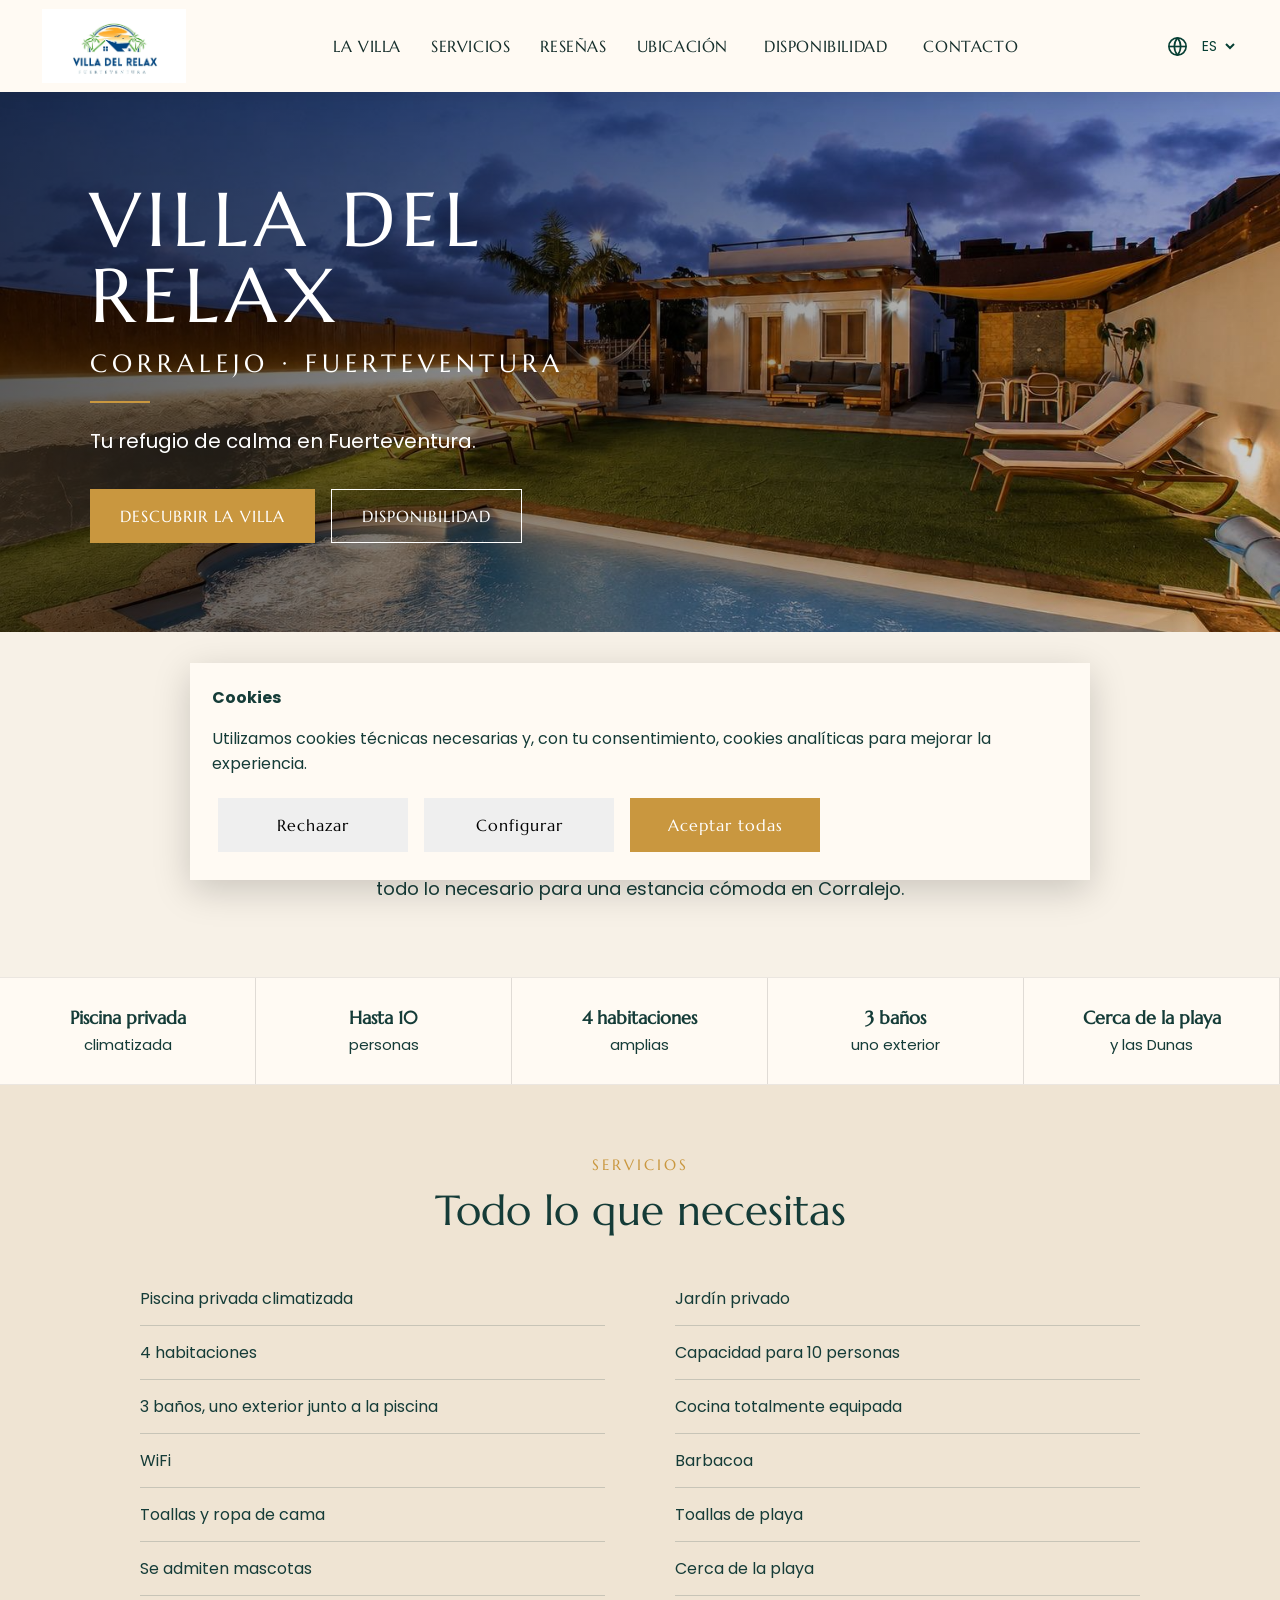
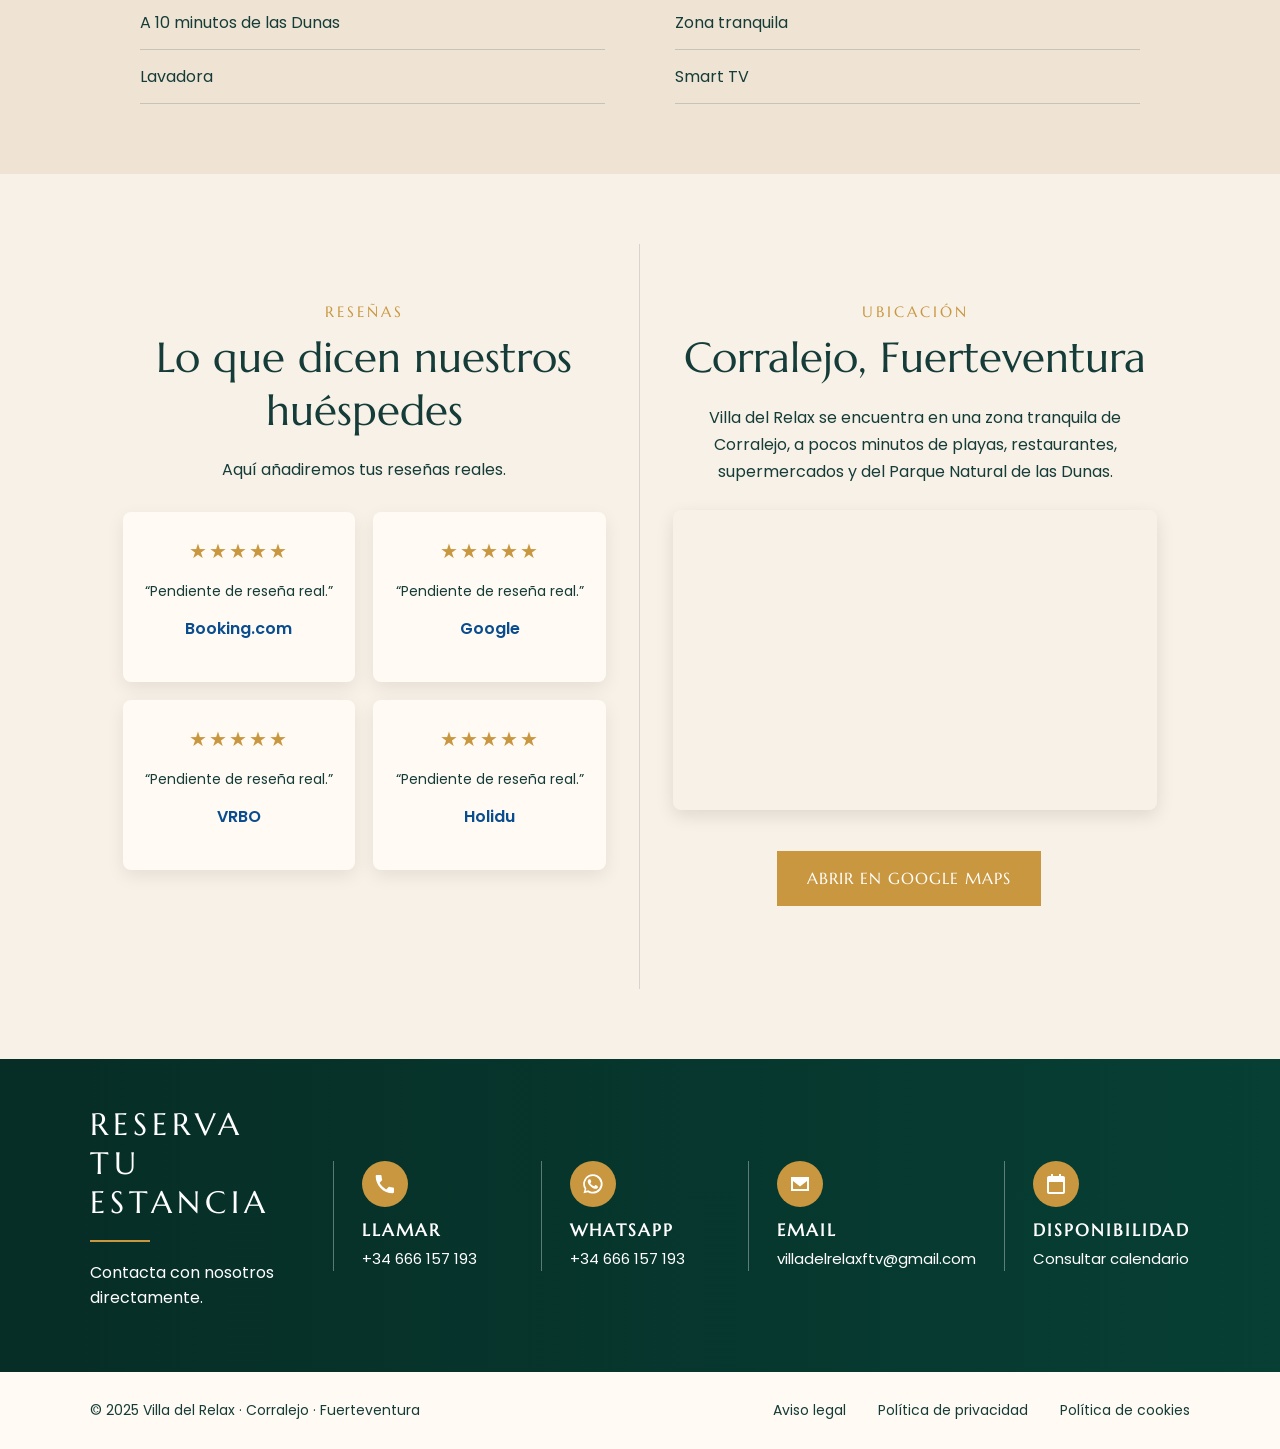
==== commit 359bab70: "Update index.html" ====
--- a/index.html
+++ b/index.html
@@ -20,415 +20,124 @@
 
 *{box-sizing:border-box}
 html{scroll-behavior:smooth}
-
-body{
-  margin:0;
-  font-family:Poppins,sans-serif;
-  background:var(--arena);
-  color:var(--texto);
-}
+body{margin:0;font-family:Poppins,sans-serif;background:var(--arena);color:var(--texto)}
 
 header{
-  position:fixed;
-  top:0;
-  width:100%;
-  z-index:1000;
-  background:rgba(255,250,243,.96);
-  height:92px;
-  display:grid;
-  grid-template-columns:60px auto 1fr auto;
-  align-items:center;
-  gap:26px;
-  padding:0 42px;
-  box-shadow:0 2px 18px rgba(0,0,0,.08);
-}
-
-.menu-btn{
-  background:none;
-  border:none;
-  font-size:30px;
-  color:var(--verde);
-  cursor:pointer;
-}
-
-.logo img{
-  height:70px;
-  display:block;
-}
-
-nav{
-  display:flex;
-  gap:34px;
-  justify-content:center;
-  align-items:center;
-}
-
-nav a,
-nav button{
-  background:none;
-  border:none;
-  color:#162f2c;
-  text-decoration:none;
-  font-family:Marcellus,serif;
-  font-size:16px;
-  letter-spacing:.5px;
-  cursor:pointer;
-}
-
-.idiomas{
-  display:flex;
-  align-items:center;
-  gap:9px;
-}
-
-.globo{
-  width:23px;
-  height:23px;
-  stroke:var(--verde);
-  fill:none;
-  stroke-width:1.7;
-}
-
-select{
-  border:none;
-  background:transparent;
-  font-family:Poppins,sans-serif;
-  font-size:14px;
-  color:var(--verde);
-  cursor:pointer;
-}
-
-.mobile-menu{
-  display:none;
-  position:fixed;
-  top:92px;
-  left:0;
-  width:260px;
-  background:var(--blanco);
-  z-index:999;
-  box-shadow:0 14px 35px rgba(0,0,0,.15);
-  padding:18px 0;
-}
-
-.mobile-menu.abierto{display:block}
-
-.mobile-menu a,
-.mobile-menu button{
-  display:block;
-  width:100%;
-  padding:15px 28px;
-  background:none;
-  border:none;
-  text-align:left;
-  color:var(--verde);
-  text-decoration:none;
-  font-family:Marcellus,serif;
-  font-size:18px;
-  cursor:pointer;
-}
+  position:fixed;top:0;width:100%;height:92px;z-index:1000;
+  background:rgba(255,250,243,.97);
+  display:grid;grid-template-columns:auto 1fr auto;
+  align-items:center;gap:35px;padding:0 42px;
+  box-shadow:0 2px 18px rgba(0,0,0,.08)
+}
+
+.logo img{height:74px;display:block}
+
+nav{display:flex;justify-content:center;align-items:center;gap:30px}
+
+nav a,nav button{
+  background:none;border:none;color:#162f2c;text-decoration:none;
+  font-family:Marcellus,serif;font-size:16px;letter-spacing:.6px;cursor:pointer
+}
+
+.idiomas{display:flex;align-items:center;gap:9px}
+.globo{width:23px;height:23px;stroke:var(--verde);fill:none;stroke-width:1.7}
+select{border:none;background:transparent;font-family:Poppins,sans-serif;font-size:14px;color:var(--verde);cursor:pointer}
 
 .hero{
-  min-height:520px;
-  margin-top:92px;
-  background:
-    linear-gradient(90deg,rgba(0,0,0,.62),rgba(0,0,0,.18)),
-    url("hero.jpg") center/cover no-repeat;
-  display:flex;
-  align-items:center;
-  padding:80px 7%;
-  color:white;
-  animation:heroMove 18s ease-in-out infinite alternate;
-}
-
-@keyframes heroMove{
-  from{background-size:100%}
-  to{background-size:106%}
-}
-
-.hero-content{
-  max-width:620px;
-}
-
-.hero h1{
-  font-family:Marcellus,serif;
-  font-size:76px;
-  line-height:1;
-  letter-spacing:6px;
-  margin:0 0 16px;
-  font-weight:400;
-}
-
-.hero h2{
-  font-family:Marcellus,serif;
-  letter-spacing:5px;
-  font-size:25px;
-  margin:0 0 26px;
-  font-weight:400;
-}
-
-.linea{
-  width:60px;
-  height:2px;
-  background:var(--dorado);
-  margin:18px 0;
-}
-
-.hero p{
-  font-size:19px;
-  line-height:1.8;
-  max-width:430px;
-}
+  min-height:540px;margin-top:92px;
+  background:linear-gradient(90deg,rgba(0,0,0,.64),rgba(0,0,0,.18)),url("hero.jpg") center/cover no-repeat;
+  display:flex;align-items:center;padding:85px 7%;color:white;
+  animation:heroMove 20s ease-in-out infinite alternate
+}
+
+@keyframes heroMove{from{background-size:100%}to{background-size:106%}}
+
+.hero-content{max-width:650px}
+.hero h1{font-family:Marcellus,serif;font-size:76px;line-height:1;letter-spacing:6px;margin:0 0 14px;font-weight:400}
+.hero h2{font-family:Marcellus,serif;letter-spacing:5px;font-size:25px;margin:0 0 22px;font-weight:400}
+.linea{width:60px;height:2px;background:var(--dorado);margin:18px 0}
+.hero p{font-size:20px;line-height:1.8;max-width:430px}
 
 .btn{
-  display:inline-flex;
-  align-items:center;
-  justify-content:center;
-  min-width:190px;
-  min-height:54px;
-  padding:14px 30px;
-  margin:10px 12px 0 0;
-  text-decoration:none;
-  border:none;
-  cursor:pointer;
-  font-family:Marcellus,serif;
-  letter-spacing:1px;
-  font-size:16px;
-}
-
-.btn-gold{
-  background:var(--dorado);
-  color:white;
-}
-
-.btn-outline{
-  background:transparent;
-  color:white;
-  border:1px solid white;
-}
+  display:inline-flex;align-items:center;justify-content:center;
+  min-width:190px;min-height:54px;padding:14px 30px;margin:10px 12px 0 0;
+  text-decoration:none;border:none;cursor:pointer;
+  font-family:Marcellus,serif;letter-spacing:1px;font-size:16px
+}
+.btn-gold{background:var(--dorado);color:white}
+.btn-outline{background:transparent;color:white;border:1px solid white}
+
+section{padding:70px 7%}
+.intro{background:var(--arena)}
+.section-label{color:var(--dorado);font-family:Marcellus,serif;letter-spacing:3px;font-size:15px;text-transform:uppercase;text-align:center}
+h3{font-family:Marcellus,serif;font-size:42px;font-weight:400;text-align:center;margin:10px 0 20px}
+.intro p{max-width:850px;margin:auto;font-size:18px;line-height:1.9;text-align:center}
 
 .features{
-  background:var(--blanco);
-  display:grid;
-  grid-template-columns:repeat(5,1fr);
-  border-bottom:1px solid rgba(0,0,0,.08);
-}
-
-.feature{
-  padding:28px 20px;
-  text-align:center;
-  border-right:1px solid rgba(0,0,0,.12);
-  font-size:15px;
-}
-
-.feature strong{
-  display:block;
-  font-family:Marcellus,serif;
-  font-size:18px;
-  margin-bottom:4px;
-}
-
-.split{
-  display:grid;
-  grid-template-columns:1fr 1fr;
-  background:var(--arena);
-}
-
-.reviews,
-.location{
-  padding:58px 6%;
-}
-
-.reviews{
-  border-right:1px solid rgba(0,0,0,.12);
-}
-
-.section-label{
-  color:var(--dorado);
-  font-family:Marcellus,serif;
-  letter-spacing:3px;
-  font-size:15px;
-  text-transform:uppercase;
-  text-align:center;
-}
-
-h3{
-  font-family:Marcellus,serif;
-  font-size:38px;
-  font-weight:400;
-  text-align:center;
-  margin:10px 0 8px;
-}
-
-.sub{
-  text-align:center;
-  margin:0 0 30px;
-}
-
-.cards{
-  display:grid;
-  grid-template-columns:repeat(4,1fr);
-  gap:18px;
-}
-
-.card{
-  background:var(--blanco);
-  padding:24px 20px;
-  min-height:170px;
-  text-align:center;
-  box-shadow:0 6px 18px rgba(0,0,0,.08);
-  border-radius:8px;
-}
-
-.stars{
-  color:var(--dorado);
-  font-size:20px;
-  letter-spacing:2px;
-  margin-bottom:12px;
-}
-
-.card p{
-  font-size:14px;
-  line-height:1.6;
-}
-
-.source{
-  margin-top:14px;
-  font-weight:600;
-  color:#0a4d8f;
-}
-
-.map iframe{
-  width:100%;
-  height:300px;
-  border:0;
-  border-radius:8px;
-  box-shadow:0 6px 18px rgba(0,0,0,.1);
-}
-
-.location p{
-  line-height:1.7;
-  max-width:520px;
-  margin:0 auto 25px;
-  text-align:center;
-}
+  background:var(--blanco);display:grid;grid-template-columns:repeat(5,1fr);
+  border-top:1px solid rgba(0,0,0,.08);border-bottom:1px solid rgba(0,0,0,.08);padding:0
+}
+.feature{padding:28px 20px;text-align:center;border-right:1px solid rgba(0,0,0,.12);font-size:15px}
+.feature strong{display:block;font-family:Marcellus,serif;font-size:18px;margin-bottom:4px}
+
+.services{background:var(--arena2)}
+.services-grid{max-width:1000px;margin:35px auto 0;display:grid;grid-template-columns:1fr 1fr;gap:0 70px}
+.services-grid div{padding:14px 0;border-bottom:1px solid rgba(18,52,59,.18)}
+
+.split{display:grid;grid-template-columns:1fr 1fr;background:var(--arena)}
+.reviews,.location{padding:58px 6%}
+.reviews{border-right:1px solid rgba(0,0,0,.12)}
+.sub{text-align:center;margin:0 0 30px}
+.cards{display:grid;grid-template-columns:repeat(2,1fr);gap:18px}
+.card{background:var(--blanco);padding:24px 20px;min-height:170px;text-align:center;box-shadow:0 6px 18px rgba(0,0,0,.08);border-radius:8px}
+.stars{color:var(--dorado);font-size:20px;letter-spacing:2px;margin-bottom:12px}
+.card p{font-size:14px;line-height:1.6}
+.source{margin-top:14px;font-weight:600;color:#0a4d8f}
+
+.map iframe{width:100%;height:300px;border:0;border-radius:8px;box-shadow:0 6px 18px rgba(0,0,0,.1)}
+.location p{line-height:1.7;max-width:520px;margin:0 auto 25px;text-align:center}
 
 .green-bar{
   background:linear-gradient(90deg,var(--verde-oscuro),var(--verde));
-  color:white;
-  display:grid;
-  grid-template-columns:1.2fr repeat(4,1fr);
-  gap:28px;
-  padding:46px 7%;
-  align-items:center;
-}
-
-.green-title{
-  font-family:Marcellus,serif;
-  font-size:31px;
-  letter-spacing:5px;
-}
-
-.contact-item{
-  border-left:1px solid rgba(255,255,255,.35);
-  padding-left:28px;
-}
-
-.contact-item a,
-.contact-item button{
-  color:white;
-  background:none;
-  border:none;
-  text-decoration:none;
-  font-family:Poppins,sans-serif;
-  padding:0;
-  cursor:pointer;
-  font-size:15px;
-}
-
-.contact-item strong{
-  display:block;
-  font-family:Marcellus,serif;
-  letter-spacing:2px;
-  font-size:17px;
-  margin-bottom:5px;
-}
-
-footer{
-  background:var(--blanco);
-  padding:28px 7%;
-  display:flex;
-  justify-content:space-between;
-  gap:20px;
-  font-size:14px;
-}
-
-footer a{
-  color:var(--texto);
-  text-decoration:none;
-  margin-left:28px;
-}
-
-.popup{
-  display:none;
-  position:fixed;
-  inset:0;
-  background:rgba(0,0,0,.65);
-  z-index:3000;
-  align-items:center;
-  justify-content:center;
-}
-
-.caja{
-  background:var(--blanco);
-  color:var(--texto);
-  max-width:460px;
-  margin:20px;
-  padding:38px;
-  text-align:center;
-}
-
-.caja h3{margin-top:0}
-
-.cookies{
-  display:none;
-  position:fixed;
-  left:20px;
-  right:20px;
-  bottom:20px;
-  max-width:900px;
-  margin:auto;
-  background:var(--blanco);
-  color:var(--texto);
-  padding:22px;
-  z-index:4000;
-  box-shadow:0 10px 35px rgba(0,0,0,.18);
-}
-
-.cookies button{
-  margin:6px;
-}
+  color:white;display:grid;grid-template-columns:1.2fr repeat(4,1fr);
+  gap:28px;padding:46px 7%;align-items:center
+}
+
+.green-title{font-family:Marcellus,serif;font-size:31px;letter-spacing:5px}
+.contact-item{border-left:1px solid rgba(255,255,255,.35);padding-left:28px}
+.contact-icon{width:46px;height:46px;border-radius:50%;background:var(--dorado);display:flex;align-items:center;justify-content:center;margin-bottom:12px;color:white}
+.contact-icon svg{width:24px;height:24px;fill:white}
+.contact-item a,.contact-item button{color:white;background:none;border:none;text-decoration:none;font-family:Poppins,sans-serif;padding:0;cursor:pointer;font-size:15px}
+.contact-item strong{display:block;font-family:Marcellus,serif;letter-spacing:2px;font-size:17px;margin-bottom:5px}
+
+footer{background:var(--blanco);padding:28px 7%;display:flex;justify-content:space-between;gap:20px;font-size:14px}
+footer a{color:var(--texto);text-decoration:none;margin-left:28px}
+
+.popup{display:none;position:fixed;inset:0;background:rgba(0,0,0,.65);z-index:3000;align-items:center;justify-content:center}
+.caja{background:var(--blanco);color:var(--texto);max-width:460px;margin:20px;padding:38px;text-align:center}
+.cookies{display:none;position:fixed;left:20px;right:20px;bottom:20px;max-width:900px;margin:auto;background:var(--blanco);color:var(--texto);padding:22px;z-index:4000;box-shadow:0 10px 35px rgba(0,0,0,.18)}
+.cookies button{margin:6px}
 
 @media(max-width:950px){
+  header{grid-template-columns:auto 1fr auto;padding:0 18px}
   nav{display:none}
-  header{grid-template-columns:50px auto 1fr}
   .logo img{height:58px}
   .hero h1{font-size:54px}
   .features{grid-template-columns:1fr 1fr}
   .split{grid-template-columns:1fr}
-  .cards{grid-template-columns:1fr 1fr}
+  .cards{grid-template-columns:1fr}
   .green-bar{grid-template-columns:1fr}
   .contact-item{border-left:none;padding-left:0}
   footer{flex-direction:column;text-align:center}
+  .services-grid{grid-template-columns:1fr}
 }
 
 @media(max-width:600px){
-  header{padding:0 18px;height:82px}
-  .mobile-menu{top:82px}
+  header{height:82px}
   .hero{margin-top:82px;padding:70px 28px}
   .hero h1{font-size:44px;letter-spacing:3px}
   .hero h2{font-size:18px}
   .features{grid-template-columns:1fr}
-  .cards{grid-template-columns:1fr}
 }
 </style>
 </head>
@@ -436,20 +145,17 @@
 <body>
 
 <header>
-  <button class="menu-btn" onclick="toggleMenu()">☰</button>
-
   <a href="#" class="logo">
     <img src="logo.png" alt="Villa del Relax Fuerteventura">
   </a>
 
   <nav>
-    <a href="#villa">LA VILLA</a>
-    <a href="#servicios">SERVICIOS</a>
-    <a href="#galeria">GALERÍA</a>
-    <a href="#resenas">RESEÑAS</a>
-    <a href="#ubicacion">UBICACIÓN</a>
-    <button onclick="mostrarAviso()">DISPONIBILIDAD</button>
-    <a href="#contacto">CONTACTO</a>
+    <a href="#villa" data-key="menuVilla">LA VILLA</a>
+    <a href="#servicios" data-key="menuServicios">SERVICIOS</a>
+    <a href="#resenas" data-key="menuResenas">RESEÑAS</a>
+    <a href="#ubicacion" data-key="menuUbicacion">UBICACIÓN</a>
+    <button onclick="mostrarAviso()" data-key="menuDisponibilidad">DISPONIBILIDAD</button>
+    <a href="#contacto" data-key="menuContacto">CONTACTO</a>
   </nav>
 
   <div class="idiomas">
@@ -459,123 +165,135 @@
       <path d="M12 3a14 14 0 0 1 0 18"></path>
       <path d="M12 3a14 14 0 0 0 0 18"></path>
     </svg>
-    <select>
-      <option>ES</option>
-      <option>CA</option>
-      <option>EN</option>
-      <option>DE</option>
-      <option>FR</option>
-      <option>IT</option>
+    <select onchange="cambiarIdioma(this.value)">
+      <option value="es">ES</option>
+      <option value="ca">CA</option>
+      <option value="en">EN</option>
+      <option value="de">DE</option>
+      <option value="fr">FR</option>
+      <option value="it">IT</option>
     </select>
   </div>
 </header>
 
-<div id="mobileMenu" class="mobile-menu">
-  <a href="#villa" onclick="cerrarMenu()">LA VILLA</a>
-  <a href="#servicios" onclick="cerrarMenu()">SERVICIOS</a>
-  <a href="#galeria" onclick="cerrarMenu()">GALERÍA</a>
-  <a href="#resenas" onclick="cerrarMenu()">RESEÑAS</a>
-  <a href="#ubicacion" onclick="cerrarMenu()">UBICACIÓN</a>
-  <button onclick="mostrarAviso();cerrarMenu()">DISPONIBILIDAD</button>
-  <a href="#contacto" onclick="cerrarMenu()">CONTACTO</a>
-</div>
-
-<section class="hero" id="villa">
+<section class="hero">
   <div class="hero-content">
     <h1>VILLA DEL RELAX</h1>
     <h2>CORRALEJO · FUERTEVENTURA</h2>
     <div class="linea"></div>
-    <p>Tu refugio privado en Fuerteventura. Disfruta de la tranquilidad, el sol y el confort en un entorno único.</p>
-    <a href="#servicios" class="btn btn-gold">DESCUBRIR LA VILLA</a>
-    <button class="btn btn-outline" onclick="mostrarAviso()">DISPONIBILIDAD</button>
-  </div>
-</section>
-
-<section class="features" id="servicios">
-  <div class="feature"><strong>Piscina privada</strong>climatizada</div>
-  <div class="feature"><strong>Hasta 10</strong>personas</div>
-  <div class="feature"><strong>4 habitaciones</strong>amplias</div>
-  <div class="feature"><strong>3 baños</strong>uno exterior</div>
-  <div class="feature"><strong>Cerca de la playa</strong>y las Dunas</div>
+    <p data-key="heroText">Tu refugio de calma en Fuerteventura.</p>
+    <a href="#villa" class="btn btn-gold" data-key="discover">DESCUBRIR LA VILLA</a>
+    <button class="btn btn-outline" onclick="mostrarAviso()" data-key="availability">DISPONIBILIDAD</button>
+  </div>
+</section>
+
+<section class="intro" id="villa">
+  <div class="section-label" data-key="villaLabel">La Villa</div>
+  <h3 data-key="villaTitle">Un espacio para desconectar</h3>
+  <p data-key="villaText">
+    Villa del Relax es una vivienda vacacional amplia, luminosa y pensada para disfrutar sin prisas.
+    Cuenta con jardín privado, piscina privada climatizada, zonas exteriores para compartir y todo lo necesario para una estancia cómoda en Corralejo.
+  </p>
+</section>
+
+<section class="features">
+  <div class="feature"><strong data-key="f1a">Piscina privada</strong><span data-key="f1b">climatizada</span></div>
+  <div class="feature"><strong data-key="f2a">Hasta 10</strong><span data-key="f2b">personas</span></div>
+  <div class="feature"><strong data-key="f3a">4 habitaciones</strong><span data-key="f3b">amplias</span></div>
+  <div class="feature"><strong data-key="f4a">3 baños</strong><span data-key="f4b">uno exterior</span></div>
+  <div class="feature"><strong data-key="f5a">Cerca de la playa</strong><span data-key="f5b">y las Dunas</span></div>
+</section>
+
+<section class="services" id="servicios">
+  <div class="section-label" data-key="servicesLabel">Servicios</div>
+  <h3 data-key="servicesTitle">Todo lo que necesitas</h3>
+
+  <div class="services-grid">
+    <div data-key="s1">Piscina privada climatizada</div>
+    <div data-key="s2">Jardín privado</div>
+    <div data-key="s3">4 habitaciones</div>
+    <div data-key="s4">Capacidad para 10 personas</div>
+    <div data-key="s5">3 baños, uno exterior junto a la piscina</div>
+    <div data-key="s6">Cocina totalmente equipada</div>
+    <div data-key="s7">WiFi</div>
+    <div data-key="s8">Barbacoa</div>
+    <div data-key="s9">Toallas y ropa de cama</div>
+    <div data-key="s10">Toallas de playa</div>
+    <div data-key="s11">Se admiten mascotas</div>
+    <div data-key="s12">Cerca de la playa</div>
+    <div data-key="s13">A 10 minutos de las Dunas</div>
+    <div data-key="s14">Zona tranquila</div>
+    <div data-key="s15">Lavadora</div>
+    <div data-key="s16">Smart TV</div>
+  </div>
 </section>
 
 <section class="split">
   <div class="reviews" id="resenas">
-    <div class="section-label">Reseñas</div>
-    <h3>Lo que dicen nuestros huéspedes</h3>
-    <p class="sub">Aquí añadiremos tus reseñas reales.</p>
+    <div class="section-label" data-key="reviewsLabel">Reseñas</div>
+    <h3 data-key="reviewsTitle">Lo que dicen nuestros huéspedes</h3>
+    <p class="sub" data-key="reviewsSub">Aquí añadiremos tus reseñas reales.</p>
 
     <div class="cards">
-      <div class="card">
-        <div class="stars">★★★★★</div>
-        <p>“La villa estaba impecable y el trato fue excelente.”</p>
-        <div class="source">Booking.com</div>
-      </div>
-      <div class="card">
-        <div class="stars">★★★★★</div>
-        <p>“Ubicación perfecta, piscina preciosa y todo lo necesario.”</p>
-        <div class="source">Google</div>
-      </div>
-      <div class="card">
-        <div class="stars">★★★★★</div>
-        <p>“A beautiful villa in a quiet area. We loved our stay.”</p>
-        <div class="source">VRBO</div>
-      </div>
-      <div class="card">
-        <div class="stars">★★★★★</div>
-        <p>“Una estancia perfecta. Muy recomendable.”</p>
-        <div class="source">Holidu</div>
-      </div>
-    </div>
-
-    <p style="text-align:center;margin-top:26px">
-      <a class="btn btn-gold" href="#">VER TODAS LAS RESEÑAS</a>
-    </p>
+      <div class="card"><div class="stars">★★★★★</div><p>“Pendiente de reseña real.”</p><div class="source">Booking.com</div></div>
+      <div class="card"><div class="stars">★★★★★</div><p>“Pendiente de reseña real.”</p><div class="source">Google</div></div>
+      <div class="card"><div class="stars">★★★★★</div><p>“Pendiente de reseña real.”</p><div class="source">VRBO</div></div>
+      <div class="card"><div class="stars">★★★★★</div><p>“Pendiente de reseña real.”</p><div class="source">Holidu</div></div>
+    </div>
   </div>
 
   <div class="location" id="ubicacion">
-    <div class="section-label">Ubicación</div>
-    <h3>Corralejo, Fuerteventura</h3>
-    <p>Villa del Relax se encuentra en una zona tranquila de Corralejo, a pocos minutos de playas, restaurantes, supermercados y del Parque Natural de las Dunas.</p>
+    <div class="section-label" data-key="locationLabel">Ubicación</div>
+    <h3 data-key="locationTitle">Corralejo, Fuerteventura</h3>
+    <p data-key="locationText">Villa del Relax se encuentra en una zona tranquila de Corralejo, a pocos minutos de playas, restaurantes, supermercados y del Parque Natural de las Dunas.</p>
 
     <div class="map">
-      <iframe
-        src="https://www.google.com/maps?q=Corralejo%20Fuerteventura%20Villa%20del%20Relax&output=embed"
-        loading="lazy">
-      </iframe>
+      <iframe src="https://www.google.com/maps?q=Corralejo%20Fuerteventura%20Villa%20del%20Relax&output=embed" loading="lazy"></iframe>
     </div>
 
     <p style="margin-top:24px">
-      <a class="btn btn-gold" target="_blank" href="https://maps.app.goo.gl/pQ2RsCDxVPcY7Pj37">ABRIR EN GOOGLE MAPS</a>
+      <a class="btn btn-gold" target="_blank" href="https://maps.app.goo.gl/pQ2RsCDxVPcY7Pj37" data-key="openMaps">ABRIR EN GOOGLE MAPS</a>
     </p>
   </div>
 </section>
 
 <section class="green-bar" id="contacto">
   <div>
-    <div class="green-title">RESERVA TU ESTANCIA</div>
+    <div class="green-title" data-key="bookingTitle">RESERVA TU ESTANCIA</div>
     <div class="linea"></div>
-    <p>Contacta con nosotros directamente.</p>
+    <p data-key="bookingText">Contacta con nosotros directamente.</p>
   </div>
 
   <div class="contact-item">
-    <strong>LLAMAR</strong>
+    <div class="contact-icon">
+      <svg viewBox="0 0 24 24"><path d="M6.6 10.8c1.4 2.7 3.9 5.2 6.6 6.6l2.2-2.2c.3-.3.8-.4 1.2-.3 1 .3 2.1.5 3.2.5.7 0 1.2.5 1.2 1.2v3.5c0 .7-.5 1.2-1.2 1.2C10.5 21.3 2.7 13.5 2.7 4.2 2.7 3.5 3.2 3 3.9 3h3.5c.7 0 1.2.5 1.2 1.2 0 1.1.2 2.2.5 3.2.1.4 0 .9-.3 1.2l-2.2 2.2z"/></svg>
+    </div>
+    <strong data-key="call">LLAMAR</strong>
     <a href="tel:+34666157193">+34 666 157 193</a>
   </div>
 
   <div class="contact-item">
+    <div class="contact-icon">
+      <svg viewBox="0 0 24 24"><path d="M12 2.2A9.7 9.7 0 0 0 3.7 17l-1.2 4.3 4.4-1.1A9.7 9.7 0 1 0 12 2.2zm0 17.6c-1.6 0-3.1-.5-4.4-1.3l-.3-.2-2.6.7.7-2.5-.2-.3A7.9 7.9 0 1 1 12 19.8zm4.4-5.9c-.2-.1-1.4-.7-1.6-.8-.2-.1-.4-.1-.6.1-.2.3-.7.8-.8 1-.2.2-.3.2-.6.1-.2-.1-1-.4-2-1.2-.7-.6-1.2-1.4-1.4-1.6-.1-.2 0-.4.1-.5l.4-.5c.1-.2.2-.3.3-.5.1-.2.1-.4 0-.5 0-.1-.6-1.4-.8-1.9-.2-.5-.4-.4-.6-.4h-.5c-.2 0-.5.1-.7.3-.2.3-.9.9-.9 2.1s.9 2.5 1 2.7c.1.2 1.8 2.8 4.4 3.9.6.3 1.1.4 1.5.5.6.2 1.2.2 1.6.1.5-.1 1.4-.6 1.6-1.1.2-.6.2-1 .1-1.1-.1-.1-.2-.2-.5-.3z"/></svg>
+    </div>
     <strong>WHATSAPP</strong>
     <a href="https://wa.me/34666157193">+34 666 157 193</a>
   </div>
 
   <div class="contact-item">
+    <div class="contact-icon">
+      <svg viewBox="0 0 24 24"><path d="M3 5h18v14H3V5zm9 7.2L5.4 7H18.6L12 12.2zm0 2.4L5 9.1V17h14V9.1l-7 5.5z"/></svg>
+    </div>
     <strong>EMAIL</strong>
     <a href="mailto:villadelrelaxftv@gmail.com">villadelrelaxftv@gmail.com</a>
   </div>
 
   <div class="contact-item">
-    <strong>DISPONIBILIDAD</strong>
-    <button onclick="mostrarAviso()">Consultar calendario</button>
+    <div class="contact-icon">
+      <svg viewBox="0 0 24 24"><path d="M7 2v2H5c-1.1 0-2 .9-2 2v14c0 1.1.9 2 2 2h14c1.1 0 2-.9 2-2V6c0-1.1-.9-2-2-2h-2V2h-2v2H9V2H7zm12 18H5V10h14v10z"/></svg>
+    </div>
+    <strong data-key="availability2">DISPONIBILIDAD</strong>
+    <button onclick="mostrarAviso()" data-key="calendar">Consultar calendario</button>
   </div>
 </section>
 
@@ -590,47 +308,66 @@
 
 <div id="popup" class="popup">
   <div class="caja">
-    <h3>Consultar disponibilidad</h3>
-    <p>Serás redirigido al calendario oficial de reservas gestionado por Holidu.</p>
-    <button class="btn" onclick="cerrarPopup()">Cancelar</button>
-    <button class="btn btn-gold" onclick="window.location.href='https://villa-delrelax.vacation-bookings.com/'">Continuar</button>
+    <h3 data-key="popupTitle">Consultar disponibilidad</h3>
+    <p data-key="popupText">Serás redirigido al calendario oficial de reservas gestionado por Holidu.</p>
+    <button class="btn" onclick="cerrarPopup()" data-key="cancel">Cancelar</button>
+    <button class="btn btn-gold" onclick="window.location.href='https://villa-delrelax.vacation-bookings.com/'" data-key="continue">Continuar</button>
   </div>
 </div>
 
 <div id="cookies" class="cookies">
-  <strong>Cookies</strong>
-  <p>Utilizamos cookies técnicas necesarias y, con tu consentimiento, cookies analíticas para mejorar la experiencia.</p>
-  <button class="btn" onclick="rechazarCookies()">Rechazar</button>
-  <button class="btn" onclick="configurarCookies()">Configurar</button>
-  <button class="btn btn-gold" onclick="aceptarCookies()">Aceptar todas</button>
+  <strong data-key="cookiesTitle">Cookies</strong>
+  <p data-key="cookiesText">Utilizamos cookies técnicas necesarias y, con tu consentimiento, cookies analíticas para mejorar la experiencia.</p>
+  <button class="btn" onclick="rechazarCookies()" data-key="reject">Rechazar</button>
+  <button class="btn" onclick="configurarCookies()" data-key="settings">Configurar</button>
+  <button class="btn btn-gold" onclick="aceptarCookies()" data-key="accept">Aceptar todas</button>
 </div>
 
 <script>
-function toggleMenu(){
-  document.getElementById("mobileMenu").classList.toggle("abierto");
-}
-function cerrarMenu(){
-  document.getElementById("mobileMenu").classList.remove("abierto");
-}
-function mostrarAviso(){
-  document.getElementById("popup").style.display="flex";
-}
-function cerrarPopup(){
-  document.getElementById("popup").style.display="none";
-}
-function aceptarCookies(){
-  localStorage.setItem("cookies","aceptadas");
-  document.getElementById("cookies").style.display="none";
-}
-function rechazarCookies(){
-  localStorage.setItem("cookies","rechazadas");
-  document.getElementById("cookies").style.display="none";
-}
-function configurarCookies(){
-  alert("Más adelante añadiremos un panel de preferencias.");
-}
-if(!localStorage.getItem("cookies")){
-  document.getElementById("cookies").style.display="block";
+function mostrarAviso(){document.getElementById("popup").style.display="flex"}
+function cerrarPopup(){document.getElementById("popup").style.display="none"}
+function aceptarCookies(){localStorage.setItem("cookies","aceptadas");document.getElementById("cookies").style.display="none"}
+function rechazarCookies(){localStorage.setItem("cookies","rechazadas");document.getElementById("cookies").style.display="none"}
+function configurarCookies(){alert("Más adelante añadiremos un panel de preferencias.")}
+if(!localStorage.getItem("cookies")){document.getElementById("cookies").style.display="block"}
+
+const textos={
+es:{
+menuVilla:"LA VILLA",menuServicios:"SERVICIOS",menuResenas:"RESEÑAS",menuUbicacion:"UBICACIÓN",menuDisponibilidad:"DISPONIBILIDAD",menuContacto:"CONTACTO",
+heroText:"Tu refugio de calma en Fuerteventura.",discover:"DESCUBRIR LA VILLA",availability:"DISPONIBILIDAD",
+villaLabel:"La Villa",villaTitle:"Un espacio para desconectar",villaText:"Villa del Relax es una vivienda vacacional amplia, luminosa y pensada para disfrutar sin prisas. Cuenta con jardín privado, piscina privada climatizada, zonas exteriores para compartir y todo lo necesario para una estancia cómoda en Corralejo.",
+f1a:"Piscina privada",f1b:"climatizada",f2a:"Hasta 10",f2b:"personas",f3a:"4 habitaciones",f3b:"amplias",f4a:"3 baños",f4b:"uno exterior",f5a:"Cerca de la playa",f5b:"y las Dunas",
+servicesLabel:"Servicios",servicesTitle:"Todo lo que necesitas",reviewsLabel:"Reseñas",reviewsTitle:"Lo que dicen nuestros huéspedes",reviewsSub:"Aquí añadiremos tus reseñas reales.",
+locationLabel:"Ubicación",locationTitle:"Corralejo, Fuerteventura",locationText:"Villa del Relax se encuentra en una zona tranquila de Corralejo, a pocos minutos de playas, restaurantes, supermercados y del Parque Natural de las Dunas.",openMaps:"ABRIR EN GOOGLE MAPS",
+bookingTitle:"RESERVA TU ESTANCIA",bookingText:"Contacta con nosotros directamente.",call:"LLAMAR",availability2:"DISPONIBILIDAD",calendar:"Consultar calendario",
+popupTitle:"Consultar disponibilidad",popupText:"Serás redirigido al calendario oficial de reservas gestionado por Holidu.",cancel:"Cancelar",continue:"Continuar",
+cookiesTitle:"Cookies",cookiesText:"Utilizamos cookies técnicas necesarias y, con tu consentimiento, cookies analíticas para mejorar la experiencia.",reject:"Rechazar",settings:"Configurar",accept:"Aceptar todas",
+s1:"Piscina privada climatizada",s2:"Jardín privado",s3:"4 habitaciones",s4:"Capacidad para 10 personas",s5:"3 baños, uno exterior junto a la piscina",s6:"Cocina totalmente equipada",s7:"WiFi",s8:"Barbacoa",s9:"Toallas y ropa de cama",s10:"Toallas de playa",s11:"Se admiten mascotas",s12:"Cerca de la playa",s13:"A 10 minutos de las Dunas",s14:"Zona tranquila",s15:"Lavadora",s16:"Smart TV"
+},
+en:{
+menuVilla:"THE VILLA",menuServicios:"AMENITIES",menuResenas:"REVIEWS",menuUbicacion:"LOCATION",menuDisponibilidad:"AVAILABILITY",menuContacto:"CONTACT",
+heroText:"Your calm retreat in Fuerteventura.",discover:"DISCOVER THE VILLA",availability:"AVAILABILITY",
+villaLabel:"The Villa",villaTitle:"A place to disconnect",villaText:"Villa del Relax is a spacious and bright holiday home designed to be enjoyed slowly. It offers a private garden, private heated pool, outdoor areas to share and everything you need for a comfortable stay in Corralejo.",
+f1a:"Private pool",f1b:"heated",f2a:"Sleeps 10",f2b:"guests",f3a:"4 bedrooms",f3b:"spacious",f4a:"3 bathrooms",f4b:"one outside",f5a:"Close to the beach",f5b:"and the Dunes",
+servicesLabel:"Amenities",servicesTitle:"Everything you need",reviewsLabel:"Reviews",reviewsTitle:"What our guests say",reviewsSub:"Real guest reviews will be added here.",
+locationLabel:"Location",locationTitle:"Corralejo, Fuerteventura",locationText:"Villa del Relax is located in a quiet area of Corralejo, just minutes from beaches, restaurants, supermarkets and the Natural Park of the Dunes.",openMaps:"OPEN IN GOOGLE MAPS",
+bookingTitle:"BOOK YOUR STAY",bookingText:"Contact us directly.",call:"CALL",availability2:"AVAILABILITY",calendar:"Check calendar",
+popupTitle:"Check availability",popupText:"You will be redirected to the official booking calendar managed by Holidu.",cancel:"Cancel",continue:"Continue",
+cookiesTitle:"Cookies",cookiesText:"We use technical cookies and, with your consent, analytics cookies to improve the experience.",reject:"Reject",settings:"Settings",accept:"Accept all",
+s1:"Private heated pool",s2:"Private garden",s3:"4 bedrooms",s4:"Sleeps 10 guests",s5:"3 bathrooms, one outside by the pool",s6:"Fully equipped kitchen",s7:"WiFi",s8:"Barbecue",s9:"Towels and bed linen",s10:"Beach towels",s11:"Pets welcome",s12:"Close to the beach",s13:"10 minutes from the Dunes",s14:"Quiet area",s15:"Washing machine",s16:"Smart TV"
+}
+};
+
+textos.ca={...textos.es,menuVilla:"LA VILA",menuServicios:"SERVEIS",menuResenas:"RESSENYES",menuUbicacion:"UBICACIÓ",menuDisponibilidad:"DISPONIBILITAT",menuContacto:"CONTACTE"};
+textos.de={...textos.en,menuVilla:"DIE VILLA",menuServicios:"AUSSTATTUNG",menuResenas:"BEWERTUNGEN",menuUbicacion:"LAGE",menuDisponibilidad:"VERFÜGBARKEIT",menuContacto:"KONTAKT"};
+textos.fr={...textos.en,menuVilla:"LA VILLA",menuServicios:"SERVICES",menuResenas:"AVIS",menuUbicacion:"EMPLACEMENT",menuDisponibilidad:"DISPONIBILITÉS",menuContacto:"CONTACT"};
+textos.it={...textos.en,menuVilla:"LA VILLA",menuServicios:"SERVIZI",menuResenas:"RECENSIONI",menuUbicacion:"POSIZIONE",menuDisponibilidad:"DISPONIBILITÀ",menuContacto:"CONTATTO"};
+
+function cambiarIdioma(idioma){
+  document.querySelectorAll("[data-key]").forEach(el=>{
+    const key=el.getAttribute("data-key");
+    if(textos[idioma] && textos[idioma][key]) el.textContent=textos[idioma][key];
+  });
 }
 </script>
 
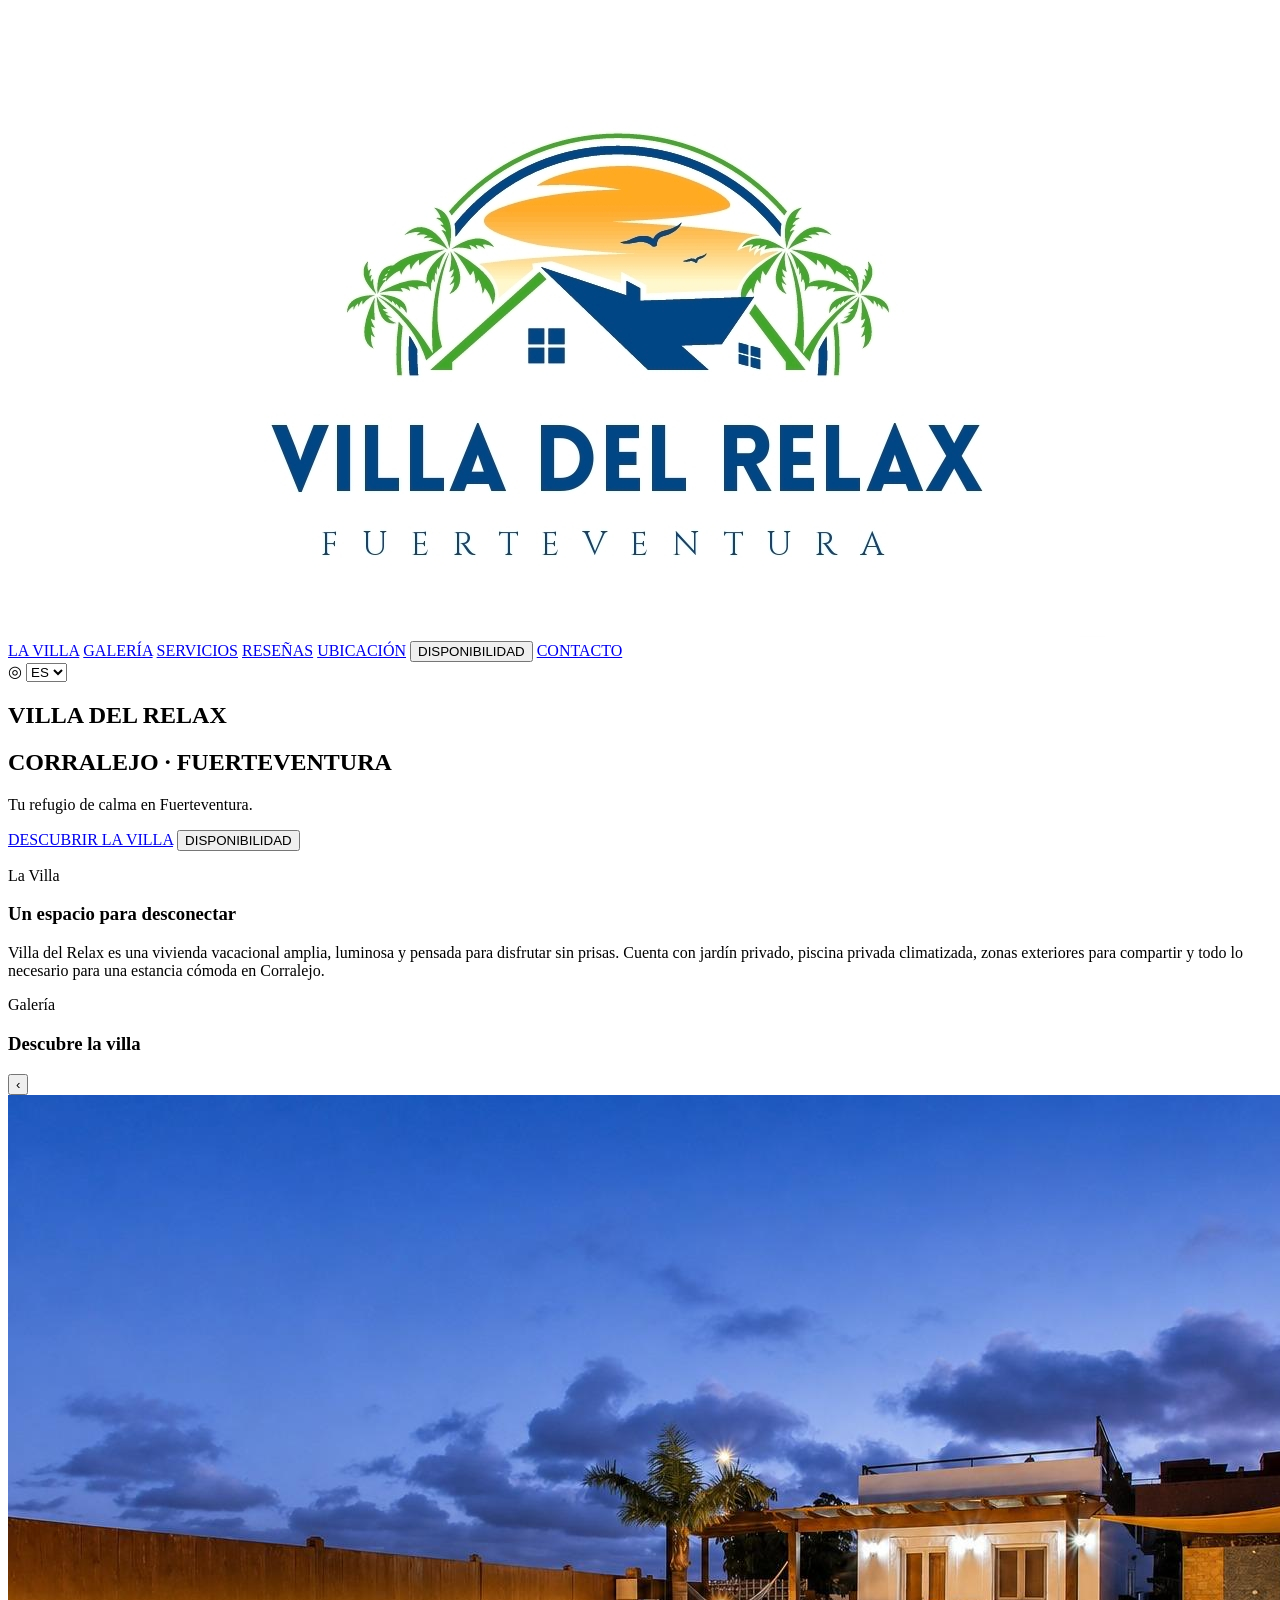
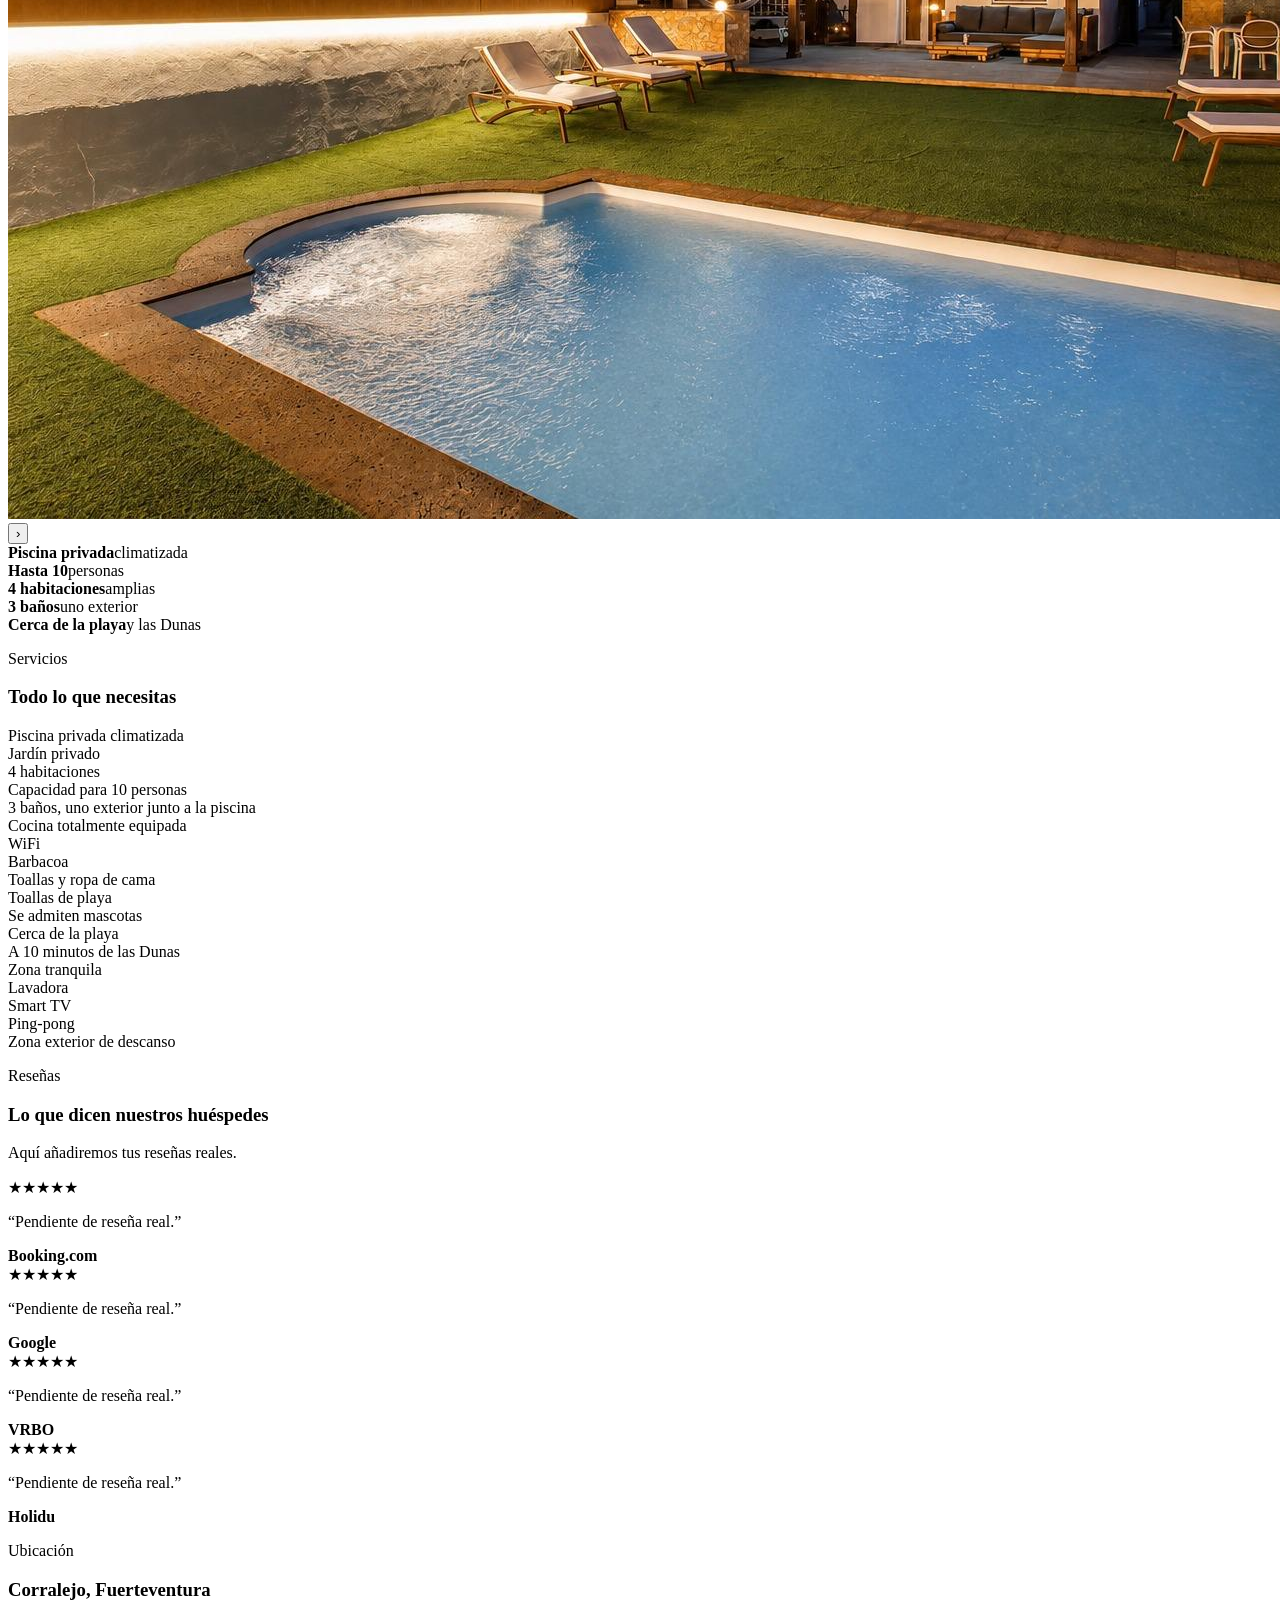
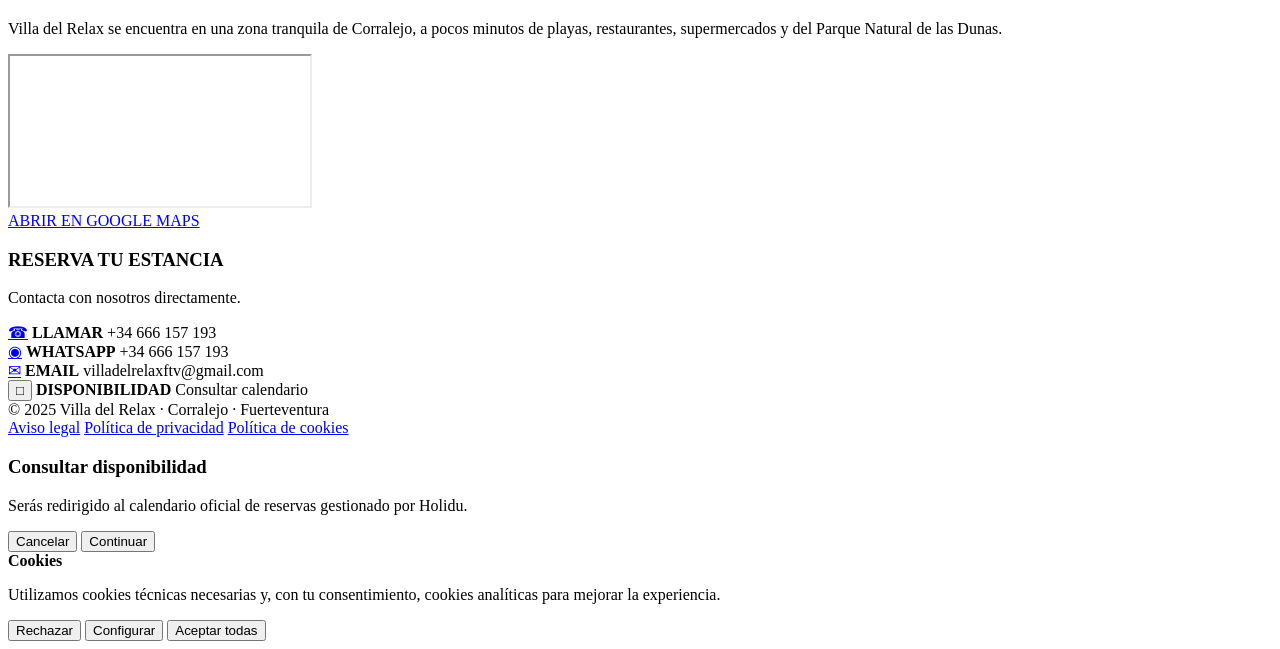
==== commit e1f711d4: "Update index.html" ====
--- a/index.html
+++ b/index.html
@@ -1,171 +1,37 @@
 <!DOCTYPE html>
 <html lang="es">
 <head>
-<meta charset="UTF-8">
-<meta name="viewport" content="width=device-width, initial-scale=1.0">
-<title>Villa del Relax | Corralejo, Fuerteventura</title>
-
-<link href="https://fonts.googleapis.com/css2?family=Marcellus&family=Poppins:wght@300;400;500;600&display=swap" rel="stylesheet">
-
-<style>
-:root{
-  --verde:#073f34;
-  --verde-oscuro:#062d26;
-  --arena:#f7f1e7;
-  --arena2:#efe4d3;
-  --dorado:#c9973f;
-  --texto:#153c38;
-  --blanco:#fffaf3;
-}
-
-*{box-sizing:border-box}
-html{scroll-behavior:smooth}
-body{margin:0;font-family:Poppins,sans-serif;background:var(--arena);color:var(--texto)}
-
-header{
-  position:fixed;top:0;width:100%;height:92px;z-index:1000;
-  background:rgba(255,250,243,.97);
-  display:grid;grid-template-columns:auto 1fr auto;
-  align-items:center;gap:35px;padding:0 42px;
-  box-shadow:0 2px 18px rgba(0,0,0,.08)
-}
-
-.logo img{height:74px;display:block}
-
-nav{display:flex;justify-content:center;align-items:center;gap:30px}
-
-nav a,nav button{
-  background:none;border:none;color:#162f2c;text-decoration:none;
-  font-family:Marcellus,serif;font-size:16px;letter-spacing:.6px;cursor:pointer
-}
-
-.idiomas{display:flex;align-items:center;gap:9px}
-.globo{width:23px;height:23px;stroke:var(--verde);fill:none;stroke-width:1.7}
-select{border:none;background:transparent;font-family:Poppins,sans-serif;font-size:14px;color:var(--verde);cursor:pointer}
-
-.hero{
-  min-height:540px;margin-top:92px;
-  background:linear-gradient(90deg,rgba(0,0,0,.64),rgba(0,0,0,.18)),url("hero.jpg") center/cover no-repeat;
-  display:flex;align-items:center;padding:85px 7%;color:white;
-  animation:heroMove 20s ease-in-out infinite alternate
-}
-
-@keyframes heroMove{from{background-size:100%}to{background-size:106%}}
-
-.hero-content{max-width:650px}
-.hero h1{font-family:Marcellus,serif;font-size:76px;line-height:1;letter-spacing:6px;margin:0 0 14px;font-weight:400}
-.hero h2{font-family:Marcellus,serif;letter-spacing:5px;font-size:25px;margin:0 0 22px;font-weight:400}
-.linea{width:60px;height:2px;background:var(--dorado);margin:18px 0}
-.hero p{font-size:20px;line-height:1.8;max-width:430px}
-
-.btn{
-  display:inline-flex;align-items:center;justify-content:center;
-  min-width:190px;min-height:54px;padding:14px 30px;margin:10px 12px 0 0;
-  text-decoration:none;border:none;cursor:pointer;
-  font-family:Marcellus,serif;letter-spacing:1px;font-size:16px
-}
-.btn-gold{background:var(--dorado);color:white}
-.btn-outline{background:transparent;color:white;border:1px solid white}
-
-section{padding:70px 7%}
-.intro{background:var(--arena)}
-.section-label{color:var(--dorado);font-family:Marcellus,serif;letter-spacing:3px;font-size:15px;text-transform:uppercase;text-align:center}
-h3{font-family:Marcellus,serif;font-size:42px;font-weight:400;text-align:center;margin:10px 0 20px}
-.intro p{max-width:850px;margin:auto;font-size:18px;line-height:1.9;text-align:center}
-
-.features{
-  background:var(--blanco);display:grid;grid-template-columns:repeat(5,1fr);
-  border-top:1px solid rgba(0,0,0,.08);border-bottom:1px solid rgba(0,0,0,.08);padding:0
-}
-.feature{padding:28px 20px;text-align:center;border-right:1px solid rgba(0,0,0,.12);font-size:15px}
-.feature strong{display:block;font-family:Marcellus,serif;font-size:18px;margin-bottom:4px}
-
-.services{background:var(--arena2)}
-.services-grid{max-width:1000px;margin:35px auto 0;display:grid;grid-template-columns:1fr 1fr;gap:0 70px}
-.services-grid div{padding:14px 0;border-bottom:1px solid rgba(18,52,59,.18)}
-
-.split{display:grid;grid-template-columns:1fr 1fr;background:var(--arena)}
-.reviews,.location{padding:58px 6%}
-.reviews{border-right:1px solid rgba(0,0,0,.12)}
-.sub{text-align:center;margin:0 0 30px}
-.cards{display:grid;grid-template-columns:repeat(2,1fr);gap:18px}
-.card{background:var(--blanco);padding:24px 20px;min-height:170px;text-align:center;box-shadow:0 6px 18px rgba(0,0,0,.08);border-radius:8px}
-.stars{color:var(--dorado);font-size:20px;letter-spacing:2px;margin-bottom:12px}
-.card p{font-size:14px;line-height:1.6}
-.source{margin-top:14px;font-weight:600;color:#0a4d8f}
-
-.map iframe{width:100%;height:300px;border:0;border-radius:8px;box-shadow:0 6px 18px rgba(0,0,0,.1)}
-.location p{line-height:1.7;max-width:520px;margin:0 auto 25px;text-align:center}
-
-.green-bar{
-  background:linear-gradient(90deg,var(--verde-oscuro),var(--verde));
-  color:white;display:grid;grid-template-columns:1.2fr repeat(4,1fr);
-  gap:28px;padding:46px 7%;align-items:center
-}
-
-.green-title{font-family:Marcellus,serif;font-size:31px;letter-spacing:5px}
-.contact-item{border-left:1px solid rgba(255,255,255,.35);padding-left:28px}
-.contact-icon{width:46px;height:46px;border-radius:50%;background:var(--dorado);display:flex;align-items:center;justify-content:center;margin-bottom:12px;color:white}
-.contact-icon svg{width:24px;height:24px;fill:white}
-.contact-item a,.contact-item button{color:white;background:none;border:none;text-decoration:none;font-family:Poppins,sans-serif;padding:0;cursor:pointer;font-size:15px}
-.contact-item strong{display:block;font-family:Marcellus,serif;letter-spacing:2px;font-size:17px;margin-bottom:5px}
-
-footer{background:var(--blanco);padding:28px 7%;display:flex;justify-content:space-between;gap:20px;font-size:14px}
-footer a{color:var(--texto);text-decoration:none;margin-left:28px}
-
-.popup{display:none;position:fixed;inset:0;background:rgba(0,0,0,.65);z-index:3000;align-items:center;justify-content:center}
-.caja{background:var(--blanco);color:var(--texto);max-width:460px;margin:20px;padding:38px;text-align:center}
-.cookies{display:none;position:fixed;left:20px;right:20px;bottom:20px;max-width:900px;margin:auto;background:var(--blanco);color:var(--texto);padding:22px;z-index:4000;box-shadow:0 10px 35px rgba(0,0,0,.18)}
-.cookies button{margin:6px}
-
-@media(max-width:950px){
-  header{grid-template-columns:auto 1fr auto;padding:0 18px}
-  nav{display:none}
-  .logo img{height:58px}
-  .hero h1{font-size:54px}
-  .features{grid-template-columns:1fr 1fr}
-  .split{grid-template-columns:1fr}
-  .cards{grid-template-columns:1fr}
-  .green-bar{grid-template-columns:1fr}
-  .contact-item{border-left:none;padding-left:0}
-  footer{flex-direction:column;text-align:center}
-  .services-grid{grid-template-columns:1fr}
-}
-
-@media(max-width:600px){
-  header{height:82px}
-  .hero{margin-top:82px;padding:70px 28px}
-  .hero h1{font-size:44px;letter-spacing:3px}
-  .hero h2{font-size:18px}
-  .features{grid-template-columns:1fr}
-}
-</style>
+  <meta charset="UTF-8" />
+  <meta name="viewport" content="width=device-width, initial-scale=1.0" />
+  <title>Villa del Relax | Corralejo, Fuerteventura</title>
+
+  <link rel="preconnect" href="https://fonts.googleapis.com">
+  <link rel="preconnect" href="https://fonts.gstatic.com" crossorigin>
+  <link href="https://fonts.googleapis.com/css2?family=Marcellus&family=Poppins:wght@300;400;500;600&display=swap" rel="stylesheet">
+
+  <link rel="stylesheet" href="style.css">
 </head>
 
 <body>
 
-<header>
-  <a href="#" class="logo">
-    <img src="logo.png" alt="Villa del Relax Fuerteventura">
-  </a>
-
-  <nav>
-    <a href="#villa" data-key="menuVilla">LA VILLA</a>
-    <a href="#servicios" data-key="menuServicios">SERVICIOS</a>
-    <a href="#resenas" data-key="menuResenas">RESEÑAS</a>
-    <a href="#ubicacion" data-key="menuUbicacion">UBICACIÓN</a>
-    <button onclick="mostrarAviso()" data-key="menuDisponibilidad">DISPONIBILIDAD</button>
-    <a href="#contacto" data-key="menuContacto">CONTACTO</a>
+<header class="header">
+  <div class="logo-box">
+    <img src="logo.png" alt="Villa del Relax" class="logo">
+  </div>
+
+  <nav class="nav">
+    <a href="#villa" data-i18n="menuVilla">LA VILLA</a>
+    <a href="#galeria" data-i18n="menuGaleria">GALERÍA</a>
+    <a href="#servicios" data-i18n="menuServicios">SERVICIOS</a>
+    <a href="#resenas" data-i18n="menuResenas">RESEÑAS</a>
+    <a href="#ubicacion" data-i18n="menuUbicacion">UBICACIÓN</a>
+    <button type="button" onclick="openAvailability()" data-i18n="menuDisponibilidad">DISPONIBILIDAD</button>
+    <a href="#contacto" data-i18n="menuContacto">CONTACTO</a>
   </nav>
 
-  <div class="idiomas">
-    <svg class="globo" viewBox="0 0 24 24">
-      <circle cx="12" cy="12" r="9"></circle>
-      <path d="M3 12h18"></path>
-      <path d="M12 3a14 14 0 0 1 0 18"></path>
-      <path d="M12 3a14 14 0 0 0 0 18"></path>
-    </svg>
-    <select onchange="cambiarIdioma(this.value)">
+  <div class="language-box">
+    <span class="globe">◎</span>
+    <select id="languageSelect" onchange="changeLanguage(this.value)">
       <option value="es">ES</option>
       <option value="ca">CA</option>
       <option value="en">EN</option>
@@ -176,128 +42,159 @@
   </div>
 </header>
 
-<section class="hero">
-  <div class="hero-content">
-    <h1>VILLA DEL RELAX</h1>
-    <h2>CORRALEJO · FUERTEVENTURA</h2>
-    <div class="linea"></div>
-    <p data-key="heroText">Tu refugio de calma en Fuerteventura.</p>
-    <a href="#villa" class="btn btn-gold" data-key="discover">DESCUBRIR LA VILLA</a>
-    <button class="btn btn-outline" onclick="mostrarAviso()" data-key="availability">DISPONIBILIDAD</button>
-  </div>
-</section>
-
-<section class="intro" id="villa">
-  <div class="section-label" data-key="villaLabel">La Villa</div>
-  <h3 data-key="villaTitle">Un espacio para desconectar</h3>
-  <p data-key="villaText">
-    Villa del Relax es una vivienda vacacional amplia, luminosa y pensada para disfrutar sin prisas.
-    Cuenta con jardín privado, piscina privada climatizada, zonas exteriores para compartir y todo lo necesario para una estancia cómoda en Corralejo.
-  </p>
-</section>
-
-<section class="features">
-  <div class="feature"><strong data-key="f1a">Piscina privada</strong><span data-key="f1b">climatizada</span></div>
-  <div class="feature"><strong data-key="f2a">Hasta 10</strong><span data-key="f2b">personas</span></div>
-  <div class="feature"><strong data-key="f3a">4 habitaciones</strong><span data-key="f3b">amplias</span></div>
-  <div class="feature"><strong data-key="f4a">3 baños</strong><span data-key="f4b">uno exterior</span></div>
-  <div class="feature"><strong data-key="f5a">Cerca de la playa</strong><span data-key="f5b">y las Dunas</span></div>
-</section>
-
-<section class="services" id="servicios">
-  <div class="section-label" data-key="servicesLabel">Servicios</div>
-  <h3 data-key="servicesTitle">Todo lo que necesitas</h3>
-
-  <div class="services-grid">
-    <div data-key="s1">Piscina privada climatizada</div>
-    <div data-key="s2">Jardín privado</div>
-    <div data-key="s3">4 habitaciones</div>
-    <div data-key="s4">Capacidad para 10 personas</div>
-    <div data-key="s5">3 baños, uno exterior junto a la piscina</div>
-    <div data-key="s6">Cocina totalmente equipada</div>
-    <div data-key="s7">WiFi</div>
-    <div data-key="s8">Barbacoa</div>
-    <div data-key="s9">Toallas y ropa de cama</div>
-    <div data-key="s10">Toallas de playa</div>
-    <div data-key="s11">Se admiten mascotas</div>
-    <div data-key="s12">Cerca de la playa</div>
-    <div data-key="s13">A 10 minutos de las Dunas</div>
-    <div data-key="s14">Zona tranquila</div>
-    <div data-key="s15">Lavadora</div>
-    <div data-key="s16">Smart TV</div>
-  </div>
-</section>
-
-<section class="split">
-  <div class="reviews" id="resenas">
-    <div class="section-label" data-key="reviewsLabel">Reseñas</div>
-    <h3 data-key="reviewsTitle">Lo que dicen nuestros huéspedes</h3>
-    <p class="sub" data-key="reviewsSub">Aquí añadiremos tus reseñas reales.</p>
-
-    <div class="cards">
-      <div class="card"><div class="stars">★★★★★</div><p>“Pendiente de reseña real.”</p><div class="source">Booking.com</div></div>
-      <div class="card"><div class="stars">★★★★★</div><p>“Pendiente de reseña real.”</p><div class="source">Google</div></div>
-      <div class="card"><div class="stars">★★★★★</div><p>“Pendiente de reseña real.”</p><div class="source">VRBO</div></div>
-      <div class="card"><div class="stars">★★★★★</div><p>“Pendiente de reseña real.”</p><div class="source">Holidu</div></div>
-    </div>
-  </div>
-
-  <div class="location" id="ubicacion">
-    <div class="section-label" data-key="locationLabel">Ubicación</div>
-    <h3 data-key="locationTitle">Corralejo, Fuerteventura</h3>
-    <p data-key="locationText">Villa del Relax se encuentra en una zona tranquila de Corralejo, a pocos minutos de playas, restaurantes, supermercados y del Parque Natural de las Dunas.</p>
-
-    <div class="map">
-      <iframe src="https://www.google.com/maps?q=Corralejo%20Fuerteventura%20Villa%20del%20Relax&output=embed" loading="lazy"></iframe>
-    </div>
-
-    <p style="margin-top:24px">
-      <a class="btn btn-gold" target="_blank" href="https://maps.app.goo.gl/pQ2RsCDxVPcY7Pj37" data-key="openMaps">ABRIR EN GOOGLE MAPS</a>
+<main>
+
+  <section class="hero">
+    <div class="hero-content">
+      <h1>VILLA DEL RELAX</h1>
+      <h2>CORRALEJO · FUERTEVENTURA</h2>
+      <div class="gold-line"></div>
+      <p data-i18n="heroText">Tu refugio de calma en Fuerteventura.</p>
+
+      <a href="#villa" class="btn btn-gold" data-i18n="discover">DESCUBRIR LA VILLA</a>
+      <button class="btn btn-outline" onclick="openAvailability()" data-i18n="availability">DISPONIBILIDAD</button>
+    </div>
+  </section>
+
+  <section id="villa" class="section intro-section">
+    <p class="section-label" data-i18n="villaLabel">La Villa</p>
+    <h3 data-i18n="villaTitle">Un espacio para desconectar</h3>
+    <p class="intro-text" data-i18n="villaText">
+      Villa del Relax es una vivienda vacacional amplia, luminosa y pensada para disfrutar sin prisas.
+      Cuenta con jardín privado, piscina privada climatizada, zonas exteriores para compartir y todo lo necesario para una estancia cómoda en Corralejo.
     </p>
-  </div>
-</section>
-
-<section class="green-bar" id="contacto">
-  <div>
-    <div class="green-title" data-key="bookingTitle">RESERVA TU ESTANCIA</div>
-    <div class="linea"></div>
-    <p data-key="bookingText">Contacta con nosotros directamente.</p>
-  </div>
-
-  <div class="contact-item">
-    <div class="contact-icon">
-      <svg viewBox="0 0 24 24"><path d="M6.6 10.8c1.4 2.7 3.9 5.2 6.6 6.6l2.2-2.2c.3-.3.8-.4 1.2-.3 1 .3 2.1.5 3.2.5.7 0 1.2.5 1.2 1.2v3.5c0 .7-.5 1.2-1.2 1.2C10.5 21.3 2.7 13.5 2.7 4.2 2.7 3.5 3.2 3 3.9 3h3.5c.7 0 1.2.5 1.2 1.2 0 1.1.2 2.2.5 3.2.1.4 0 .9-.3 1.2l-2.2 2.2z"/></svg>
-    </div>
-    <strong data-key="call">LLAMAR</strong>
-    <a href="tel:+34666157193">+34 666 157 193</a>
-  </div>
-
-  <div class="contact-item">
-    <div class="contact-icon">
-      <svg viewBox="0 0 24 24"><path d="M12 2.2A9.7 9.7 0 0 0 3.7 17l-1.2 4.3 4.4-1.1A9.7 9.7 0 1 0 12 2.2zm0 17.6c-1.6 0-3.1-.5-4.4-1.3l-.3-.2-2.6.7.7-2.5-.2-.3A7.9 7.9 0 1 1 12 19.8zm4.4-5.9c-.2-.1-1.4-.7-1.6-.8-.2-.1-.4-.1-.6.1-.2.3-.7.8-.8 1-.2.2-.3.2-.6.1-.2-.1-1-.4-2-1.2-.7-.6-1.2-1.4-1.4-1.6-.1-.2 0-.4.1-.5l.4-.5c.1-.2.2-.3.3-.5.1-.2.1-.4 0-.5 0-.1-.6-1.4-.8-1.9-.2-.5-.4-.4-.6-.4h-.5c-.2 0-.5.1-.7.3-.2.3-.9.9-.9 2.1s.9 2.5 1 2.7c.1.2 1.8 2.8 4.4 3.9.6.3 1.1.4 1.5.5.6.2 1.2.2 1.6.1.5-.1 1.4-.6 1.6-1.1.2-.6.2-1 .1-1.1-.1-.1-.2-.2-.5-.3z"/></svg>
-    </div>
-    <strong>WHATSAPP</strong>
-    <a href="https://wa.me/34666157193">+34 666 157 193</a>
-  </div>
-
-  <div class="contact-item">
-    <div class="contact-icon">
-      <svg viewBox="0 0 24 24"><path d="M3 5h18v14H3V5zm9 7.2L5.4 7H18.6L12 12.2zm0 2.4L5 9.1V17h14V9.1l-7 5.5z"/></svg>
-    </div>
-    <strong>EMAIL</strong>
-    <a href="mailto:villadelrelaxftv@gmail.com">villadelrelaxftv@gmail.com</a>
-  </div>
-
-  <div class="contact-item">
-    <div class="contact-icon">
-      <svg viewBox="0 0 24 24"><path d="M7 2v2H5c-1.1 0-2 .9-2 2v14c0 1.1.9 2 2 2h14c1.1 0 2-.9 2-2V6c0-1.1-.9-2-2-2h-2V2h-2v2H9V2H7zm12 18H5V10h14v10z"/></svg>
-    </div>
-    <strong data-key="availability2">DISPONIBILIDAD</strong>
-    <button onclick="mostrarAviso()" data-key="calendar">Consultar calendario</button>
-  </div>
-</section>
-
-<footer>
+  </section>
+
+  <section id="galeria" class="section gallery-section">
+    <p class="section-label" data-i18n="galleryLabel">Galería</p>
+    <h3 data-i18n="galleryTitle">Descubre la villa</h3>
+
+    <div class="gallery-viewer">
+      <button class="gallery-arrow left" onclick="prevPhoto()">‹</button>
+      <img id="mainGalleryImage" src="hero.jpg" alt="Villa del Relax">
+      <button class="gallery-arrow right" onclick="nextPhoto()">›</button>
+    </div>
+
+    <div class="gallery-thumbs" id="galleryThumbs"></div>
+  </section>
+
+  <section class="quick-features">
+    <div><strong data-i18n="f1a">Piscina privada</strong><span data-i18n="f1b">climatizada</span></div>
+    <div><strong data-i18n="f2a">Hasta 10</strong><span data-i18n="f2b">personas</span></div>
+    <div><strong data-i18n="f3a">4 habitaciones</strong><span data-i18n="f3b">amplias</span></div>
+    <div><strong data-i18n="f4a">3 baños</strong><span data-i18n="f4b">uno exterior</span></div>
+    <div><strong data-i18n="f5a">Cerca de la playa</strong><span data-i18n="f5b">y las Dunas</span></div>
+  </section>
+
+  <section id="servicios" class="section services-section">
+    <p class="section-label" data-i18n="servicesLabel">Servicios</p>
+    <h3 data-i18n="servicesTitle">Todo lo que necesitas</h3>
+
+    <div class="services-grid">
+      <div data-i18n="s1">Piscina privada climatizada</div>
+      <div data-i18n="s2">Jardín privado</div>
+      <div data-i18n="s3">4 habitaciones</div>
+      <div data-i18n="s4">Capacidad para 10 personas</div>
+      <div data-i18n="s5">3 baños, uno exterior junto a la piscina</div>
+      <div data-i18n="s6">Cocina totalmente equipada</div>
+      <div data-i18n="s7">WiFi</div>
+      <div data-i18n="s8">Barbacoa</div>
+      <div data-i18n="s9">Toallas y ropa de cama</div>
+      <div data-i18n="s10">Toallas de playa</div>
+      <div data-i18n="s11">Se admiten mascotas</div>
+      <div data-i18n="s12">Cerca de la playa</div>
+      <div data-i18n="s13">A 10 minutos de las Dunas</div>
+      <div data-i18n="s14">Zona tranquila</div>
+      <div data-i18n="s15">Lavadora</div>
+      <div data-i18n="s16">Smart TV</div>
+      <div data-i18n="s17">Ping-pong</div>
+      <div data-i18n="s18">Zona exterior de descanso</div>
+    </div>
+  </section>
+
+  <section class="split-section">
+    <div id="resenas" class="reviews-section">
+      <p class="section-label" data-i18n="reviewsLabel">Reseñas</p>
+      <h3 data-i18n="reviewsTitle">Lo que dicen nuestros huéspedes</h3>
+      <p class="subtext" data-i18n="reviewsSub">Aquí añadiremos tus reseñas reales.</p>
+
+      <div class="review-cards">
+        <article class="review-card">
+          <div class="stars">★★★★★</div>
+          <p>“Pendiente de reseña real.”</p>
+          <strong>Booking.com</strong>
+        </article>
+
+        <article class="review-card">
+          <div class="stars">★★★★★</div>
+          <p>“Pendiente de reseña real.”</p>
+          <strong>Google</strong>
+        </article>
+
+        <article class="review-card">
+          <div class="stars">★★★★★</div>
+          <p>“Pendiente de reseña real.”</p>
+          <strong>VRBO</strong>
+        </article>
+
+        <article class="review-card">
+          <div class="stars">★★★★★</div>
+          <p>“Pendiente de reseña real.”</p>
+          <strong>Holidu</strong>
+        </article>
+      </div>
+    </div>
+
+    <div id="ubicacion" class="location-section">
+      <p class="section-label" data-i18n="locationLabel">Ubicación</p>
+      <h3 data-i18n="locationTitle">Corralejo, Fuerteventura</h3>
+      <p data-i18n="locationText">
+        Villa del Relax se encuentra en una zona tranquila de Corralejo, a pocos minutos de playas, restaurantes, supermercados y del Parque Natural de las Dunas.
+      </p>
+
+      <div class="map-box">
+        <iframe src="https://www.google.com/maps?q=Corralejo%20Fuerteventura%20Villa%20del%20Relax&output=embed" loading="lazy"></iframe>
+      </div>
+
+      <a class="btn btn-gold map-btn" target="_blank" href="https://maps.app.goo.gl/pQ2RsCDxVPcY7Pj37" data-i18n="openMaps">ABRIR EN GOOGLE MAPS</a>
+    </div>
+  </section>
+
+  <section id="contacto" class="contact-section">
+    <div class="contact-title">
+      <h3 data-i18n="bookingTitle">RESERVA TU ESTANCIA</h3>
+      <div class="gold-line"></div>
+      <p data-i18n="bookingText">Contacta con nosotros directamente.</p>
+    </div>
+
+    <div class="contact-item">
+      <a class="contact-icon" href="tel:+34666157193" aria-label="Llamar">☎</a>
+      <strong data-i18n="call">LLAMAR</strong>
+      <span>+34 666 157 193</span>
+    </div>
+
+    <div class="contact-item">
+      <a class="contact-icon" href="https://wa.me/34666157193" aria-label="WhatsApp">◉</a>
+      <strong>WHATSAPP</strong>
+      <span>+34 666 157 193</span>
+    </div>
+
+    <div class="contact-item">
+      <a class="contact-icon" href="mailto:villadelrelaxftv@gmail.com" aria-label="Email">✉</a>
+      <strong>EMAIL</strong>
+      <span>villadelrelaxftv@gmail.com</span>
+    </div>
+
+    <div class="contact-item">
+      <button class="contact-icon" onclick="openAvailability()" aria-label="Disponibilidad">□</button>
+      <strong data-i18n="availability2">DISPONIBILIDAD</strong>
+      <span data-i18n="calendar">Consultar calendario</span>
+    </div>
+  </section>
+
+</main>
+
+<footer class="footer">
   <div>© 2025 Villa del Relax · Corralejo · Fuerteventura</div>
   <div>
     <a href="aviso-legal.html">Aviso legal</a>
@@ -306,70 +203,25 @@
   </div>
 </footer>
 
-<div id="popup" class="popup">
-  <div class="caja">
-    <h3 data-key="popupTitle">Consultar disponibilidad</h3>
-    <p data-key="popupText">Serás redirigido al calendario oficial de reservas gestionado por Holidu.</p>
-    <button class="btn" onclick="cerrarPopup()" data-key="cancel">Cancelar</button>
-    <button class="btn btn-gold" onclick="window.location.href='https://villa-delrelax.vacation-bookings.com/'" data-key="continue">Continuar</button>
+<div id="availabilityPopup" class="popup">
+  <div class="popup-box">
+    <h3 data-i18n="popupTitle">Consultar disponibilidad</h3>
+    <p data-i18n="popupText">Serás redirigido al calendario oficial de reservas gestionado por Holidu.</p>
+    <button class="btn" onclick="closeAvailability()" data-i18n="cancel">Cancelar</button>
+    <button class="btn btn-gold" onclick="goToHolidu()" data-i18n="continue">Continuar</button>
   </div>
 </div>
 
-<div id="cookies" class="cookies">
-  <strong data-key="cookiesTitle">Cookies</strong>
-  <p data-key="cookiesText">Utilizamos cookies técnicas necesarias y, con tu consentimiento, cookies analíticas para mejorar la experiencia.</p>
-  <button class="btn" onclick="rechazarCookies()" data-key="reject">Rechazar</button>
-  <button class="btn" onclick="configurarCookies()" data-key="settings">Configurar</button>
-  <button class="btn btn-gold" onclick="aceptarCookies()" data-key="accept">Aceptar todas</button>
+<div id="cookiesBanner" class="cookies">
+  <strong data-i18n="cookiesTitle">Cookies</strong>
+  <p data-i18n="cookiesText">Utilizamos cookies técnicas necesarias y, con tu consentimiento, cookies analíticas para mejorar la experiencia.</p>
+  <button class="btn" onclick="rejectCookies()" data-i18n="reject">Rechazar</button>
+  <button class="btn" onclick="configureCookies()" data-i18n="settings">Configurar</button>
+  <button class="btn btn-gold" onclick="acceptCookies()" data-i18n="accept">Aceptar todas</button>
 </div>
 
-<script>
-function mostrarAviso(){document.getElementById("popup").style.display="flex"}
-function cerrarPopup(){document.getElementById("popup").style.display="none"}
-function aceptarCookies(){localStorage.setItem("cookies","aceptadas");document.getElementById("cookies").style.display="none"}
-function rechazarCookies(){localStorage.setItem("cookies","rechazadas");document.getElementById("cookies").style.display="none"}
-function configurarCookies(){alert("Más adelante añadiremos un panel de preferencias.")}
-if(!localStorage.getItem("cookies")){document.getElementById("cookies").style.display="block"}
-
-const textos={
-es:{
-menuVilla:"LA VILLA",menuServicios:"SERVICIOS",menuResenas:"RESEÑAS",menuUbicacion:"UBICACIÓN",menuDisponibilidad:"DISPONIBILIDAD",menuContacto:"CONTACTO",
-heroText:"Tu refugio de calma en Fuerteventura.",discover:"DESCUBRIR LA VILLA",availability:"DISPONIBILIDAD",
-villaLabel:"La Villa",villaTitle:"Un espacio para desconectar",villaText:"Villa del Relax es una vivienda vacacional amplia, luminosa y pensada para disfrutar sin prisas. Cuenta con jardín privado, piscina privada climatizada, zonas exteriores para compartir y todo lo necesario para una estancia cómoda en Corralejo.",
-f1a:"Piscina privada",f1b:"climatizada",f2a:"Hasta 10",f2b:"personas",f3a:"4 habitaciones",f3b:"amplias",f4a:"3 baños",f4b:"uno exterior",f5a:"Cerca de la playa",f5b:"y las Dunas",
-servicesLabel:"Servicios",servicesTitle:"Todo lo que necesitas",reviewsLabel:"Reseñas",reviewsTitle:"Lo que dicen nuestros huéspedes",reviewsSub:"Aquí añadiremos tus reseñas reales.",
-locationLabel:"Ubicación",locationTitle:"Corralejo, Fuerteventura",locationText:"Villa del Relax se encuentra en una zona tranquila de Corralejo, a pocos minutos de playas, restaurantes, supermercados y del Parque Natural de las Dunas.",openMaps:"ABRIR EN GOOGLE MAPS",
-bookingTitle:"RESERVA TU ESTANCIA",bookingText:"Contacta con nosotros directamente.",call:"LLAMAR",availability2:"DISPONIBILIDAD",calendar:"Consultar calendario",
-popupTitle:"Consultar disponibilidad",popupText:"Serás redirigido al calendario oficial de reservas gestionado por Holidu.",cancel:"Cancelar",continue:"Continuar",
-cookiesTitle:"Cookies",cookiesText:"Utilizamos cookies técnicas necesarias y, con tu consentimiento, cookies analíticas para mejorar la experiencia.",reject:"Rechazar",settings:"Configurar",accept:"Aceptar todas",
-s1:"Piscina privada climatizada",s2:"Jardín privado",s3:"4 habitaciones",s4:"Capacidad para 10 personas",s5:"3 baños, uno exterior junto a la piscina",s6:"Cocina totalmente equipada",s7:"WiFi",s8:"Barbacoa",s9:"Toallas y ropa de cama",s10:"Toallas de playa",s11:"Se admiten mascotas",s12:"Cerca de la playa",s13:"A 10 minutos de las Dunas",s14:"Zona tranquila",s15:"Lavadora",s16:"Smart TV"
-},
-en:{
-menuVilla:"THE VILLA",menuServicios:"AMENITIES",menuResenas:"REVIEWS",menuUbicacion:"LOCATION",menuDisponibilidad:"AVAILABILITY",menuContacto:"CONTACT",
-heroText:"Your calm retreat in Fuerteventura.",discover:"DISCOVER THE VILLA",availability:"AVAILABILITY",
-villaLabel:"The Villa",villaTitle:"A place to disconnect",villaText:"Villa del Relax is a spacious and bright holiday home designed to be enjoyed slowly. It offers a private garden, private heated pool, outdoor areas to share and everything you need for a comfortable stay in Corralejo.",
-f1a:"Private pool",f1b:"heated",f2a:"Sleeps 10",f2b:"guests",f3a:"4 bedrooms",f3b:"spacious",f4a:"3 bathrooms",f4b:"one outside",f5a:"Close to the beach",f5b:"and the Dunes",
-servicesLabel:"Amenities",servicesTitle:"Everything you need",reviewsLabel:"Reviews",reviewsTitle:"What our guests say",reviewsSub:"Real guest reviews will be added here.",
-locationLabel:"Location",locationTitle:"Corralejo, Fuerteventura",locationText:"Villa del Relax is located in a quiet area of Corralejo, just minutes from beaches, restaurants, supermarkets and the Natural Park of the Dunes.",openMaps:"OPEN IN GOOGLE MAPS",
-bookingTitle:"BOOK YOUR STAY",bookingText:"Contact us directly.",call:"CALL",availability2:"AVAILABILITY",calendar:"Check calendar",
-popupTitle:"Check availability",popupText:"You will be redirected to the official booking calendar managed by Holidu.",cancel:"Cancel",continue:"Continue",
-cookiesTitle:"Cookies",cookiesText:"We use technical cookies and, with your consent, analytics cookies to improve the experience.",reject:"Reject",settings:"Settings",accept:"Accept all",
-s1:"Private heated pool",s2:"Private garden",s3:"4 bedrooms",s4:"Sleeps 10 guests",s5:"3 bathrooms, one outside by the pool",s6:"Fully equipped kitchen",s7:"WiFi",s8:"Barbecue",s9:"Towels and bed linen",s10:"Beach towels",s11:"Pets welcome",s12:"Close to the beach",s13:"10 minutes from the Dunes",s14:"Quiet area",s15:"Washing machine",s16:"Smart TV"
-}
-};
-
-textos.ca={...textos.es,menuVilla:"LA VILA",menuServicios:"SERVEIS",menuResenas:"RESSENYES",menuUbicacion:"UBICACIÓ",menuDisponibilidad:"DISPONIBILITAT",menuContacto:"CONTACTE"};
-textos.de={...textos.en,menuVilla:"DIE VILLA",menuServicios:"AUSSTATTUNG",menuResenas:"BEWERTUNGEN",menuUbicacion:"LAGE",menuDisponibilidad:"VERFÜGBARKEIT",menuContacto:"KONTAKT"};
-textos.fr={...textos.en,menuVilla:"LA VILLA",menuServicios:"SERVICES",menuResenas:"AVIS",menuUbicacion:"EMPLACEMENT",menuDisponibilidad:"DISPONIBILITÉS",menuContacto:"CONTACT"};
-textos.it={...textos.en,menuVilla:"LA VILLA",menuServicios:"SERVIZI",menuResenas:"RECENSIONI",menuUbicacion:"POSIZIONE",menuDisponibilidad:"DISPONIBILITÀ",menuContacto:"CONTATTO"};
-
-function cambiarIdioma(idioma){
-  document.querySelectorAll("[data-key]").forEach(el=>{
-    const key=el.getAttribute("data-key");
-    if(textos[idioma] && textos[idioma][key]) el.textContent=textos[idioma][key];
-  });
-}
-</script>
+<script src="translations.js"></script>
+<script src="script.js"></script>
 
 </body>
 </html>
--- a/style.css
+++ b/style.css
@@ -0,0 +1 @@
+
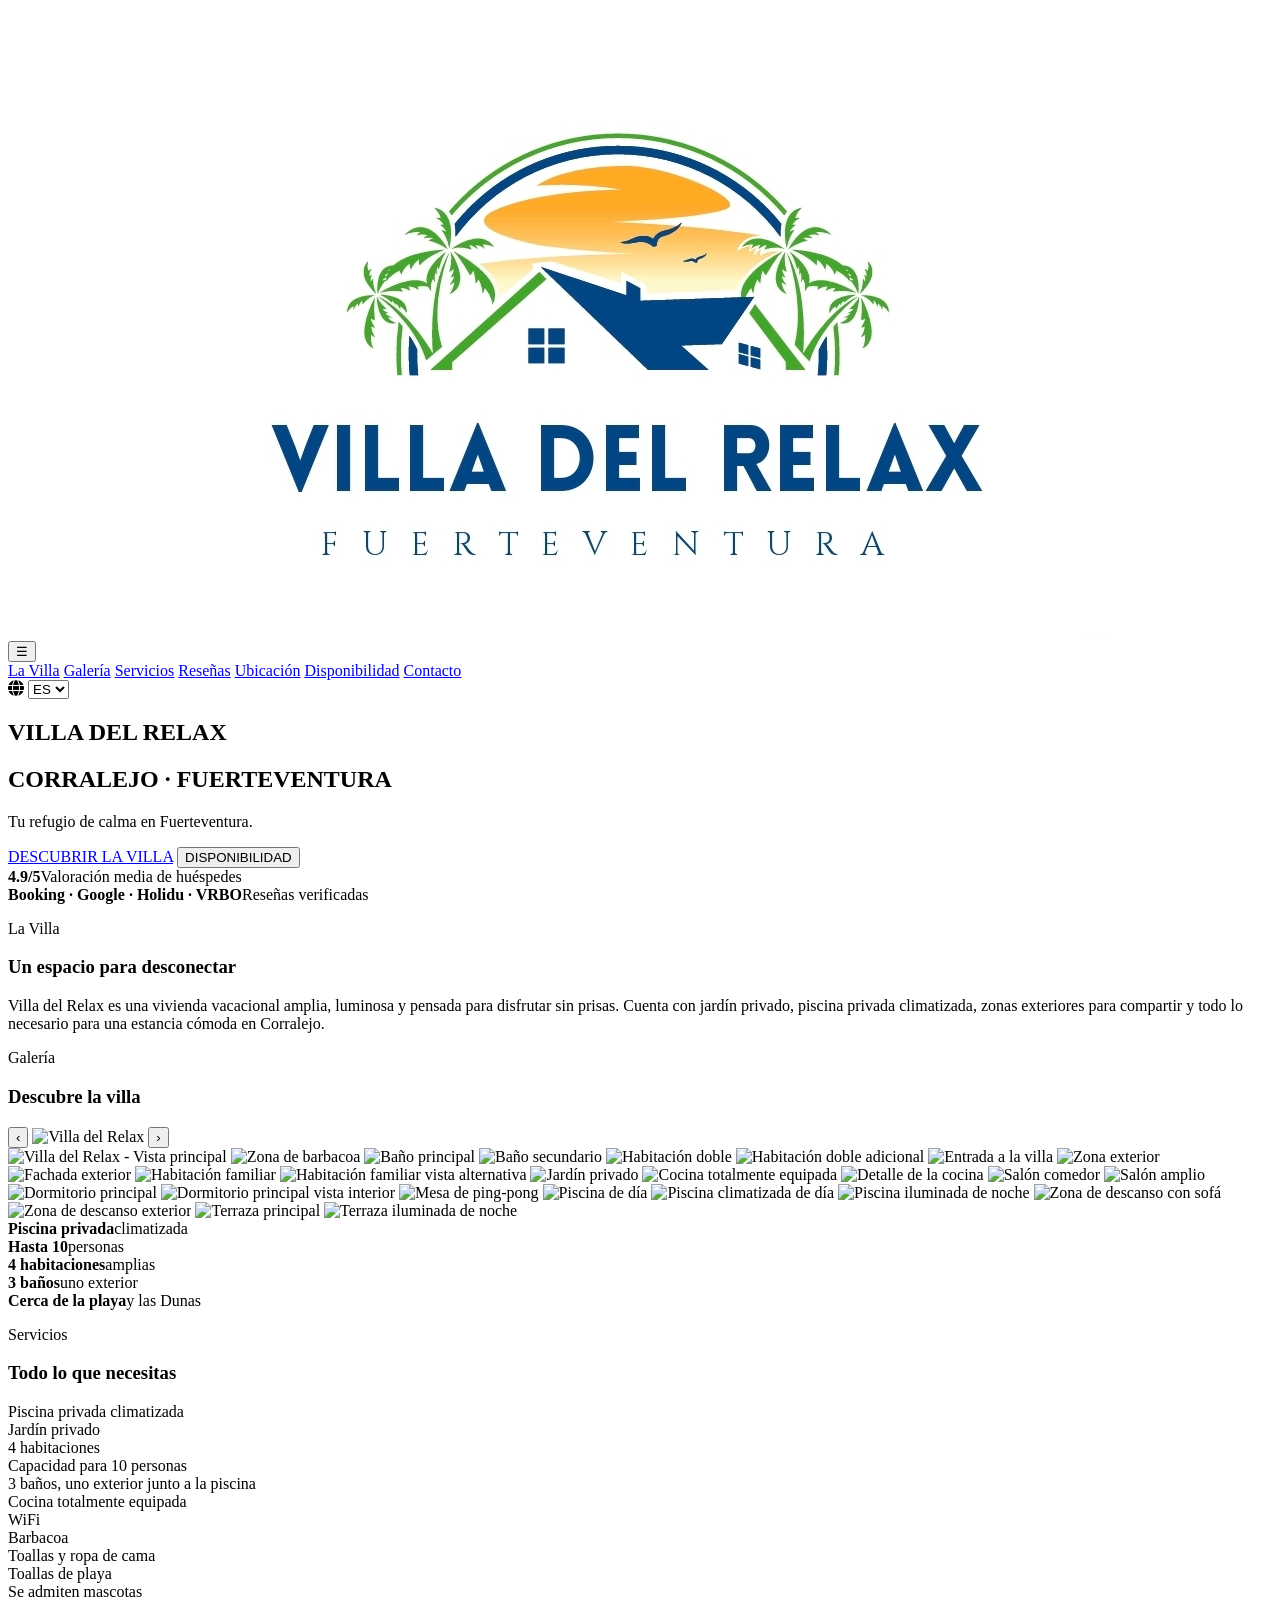
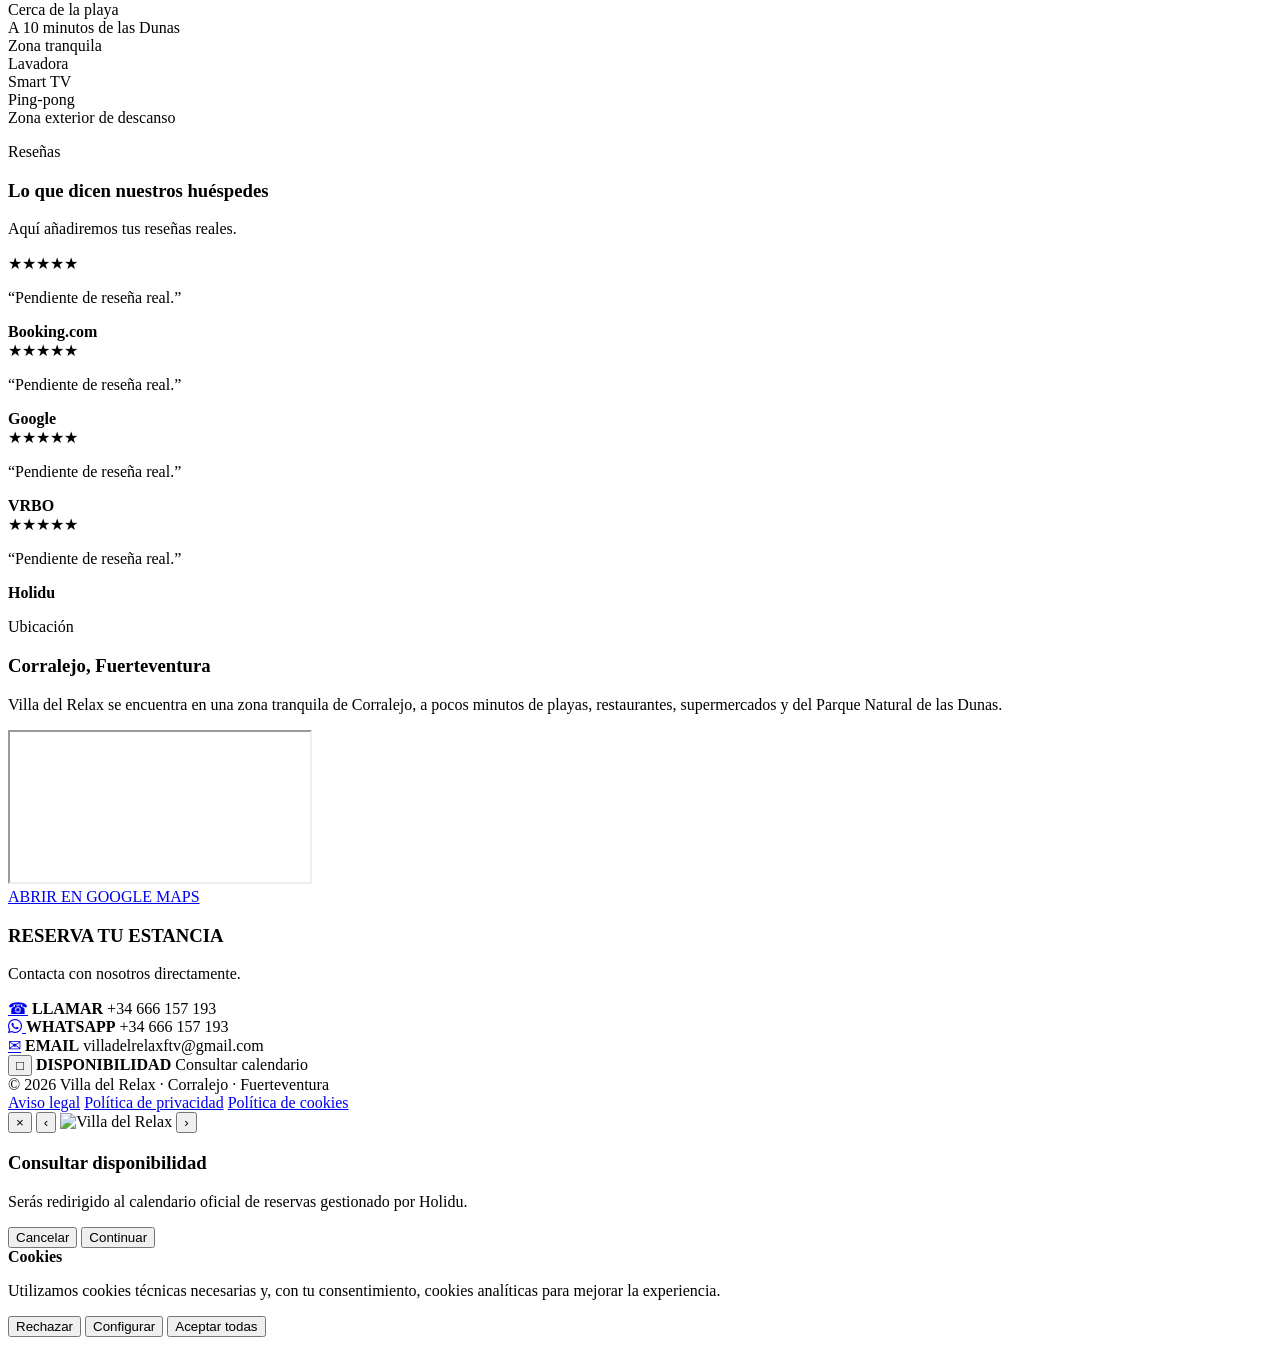
==== commit cf800a2a: "Update index.html" ====
--- a/index.html
+++ b/index.html
@@ -4,34 +4,41 @@
   <meta charset="UTF-8" />
   <meta name="viewport" content="width=device-width, initial-scale=1.0" />
   <title>Villa del Relax | Corralejo, Fuerteventura</title>
+  <meta name="description" content="Villa privada con piscina climatizada en Corralejo, Fuerteventura. Hasta 10 personas, jardín privado, barbacoa y ubicación tranquila cerca de las Dunas." />
 
   <link rel="preconnect" href="https://fonts.googleapis.com">
   <link rel="preconnect" href="https://fonts.gstatic.com" crossorigin>
   <link href="https://fonts.googleapis.com/css2?family=Marcellus&family=Poppins:wght@300;400;500;600&display=swap" rel="stylesheet">
-
+  <link rel="stylesheet" href="https://cdnjs.cloudflare.com/ajax/libs/font-awesome/6.5.2/css/all.min.css">
+  <link rel="icon" href="logo.png">
   <link rel="stylesheet" href="style.css">
 </head>
 
 <body>
 
-<header class="header">
+<header class="header" id="header">
   <div class="logo-box">
     <img src="logo.png" alt="Villa del Relax" class="logo">
   </div>
 
-  <nav class="nav">
-    <a href="#villa" data-i18n="menuVilla">LA VILLA</a>
-    <a href="#galeria" data-i18n="menuGaleria">GALERÍA</a>
-    <a href="#servicios" data-i18n="menuServicios">SERVICIOS</a>
-    <a href="#resenas" data-i18n="menuResenas">RESEÑAS</a>
-    <a href="#ubicacion" data-i18n="menuUbicacion">UBICACIÓN</a>
-    <button type="button" onclick="openAvailability()" data-i18n="menuDisponibilidad">DISPONIBILIDAD</button>
-    <a href="#contacto" data-i18n="menuContacto">CONTACTO</a>
+  <button class="mobile-toggle" type="button" onclick="toggleMobileMenu()" aria-label="Abrir menú">☰</button>
+
+  <nav class="nav" id="mainNav">
+    <a href="#villa" data-i18n="menuVilla">La Villa</a>
+    <a href="#galeria" data-i18n="menuGaleria">Galería</a>
+    <a href="#servicios" data-i18n="menuServicios">Servicios</a>
+    <a href="#resenas" data-i18n="menuResenas">Reseñas</a>
+    <a href="#ubicacion" data-i18n="menuUbicacion">Ubicación</a>
+    <a href="#contacto" data-i18n="menuDisponibilidad">Disponibilidad</a>
+    <a href="#contacto" data-i18n="menuContacto">Contacto</a>
   </nav>
 
   <div class="language-box">
-    <span class="globe">◎</span>
-    <select id="languageSelect" onchange="changeLanguage(this.value)">
+    <span class="globe" aria-hidden="true">
+      <i class="fa-solid fa-globe"></i>
+    </span>
+
+    <select id="languageSelect" aria-label="Seleccionar idioma">
       <option value="es">ES</option>
       <option value="ca">CA</option>
       <option value="en">EN</option>
@@ -43,39 +50,74 @@
 </header>
 
 <main>
-
   <section class="hero">
     <div class="hero-content">
       <h1>VILLA DEL RELAX</h1>
       <h2>CORRALEJO · FUERTEVENTURA</h2>
       <div class="gold-line"></div>
       <p data-i18n="heroText">Tu refugio de calma en Fuerteventura.</p>
-
       <a href="#villa" class="btn btn-gold" data-i18n="discover">DESCUBRIR LA VILLA</a>
       <button class="btn btn-outline" onclick="openAvailability()" data-i18n="availability">DISPONIBILIDAD</button>
     </div>
+  </section>
+
+  <section class="trust-strip">
+    <div><strong>4.9/5</strong><span data-i18n="trustRating">Valoración media de huéspedes</span></div>
+    <div><strong>Booking · Google · Holidu · VRBO</strong><span data-i18n="trustPlatforms">Reseñas verificadas</span></div>
   </section>
 
   <section id="villa" class="section intro-section">
     <p class="section-label" data-i18n="villaLabel">La Villa</p>
     <h3 data-i18n="villaTitle">Un espacio para desconectar</h3>
     <p class="intro-text" data-i18n="villaText">
-      Villa del Relax es una vivienda vacacional amplia, luminosa y pensada para disfrutar sin prisas.
-      Cuenta con jardín privado, piscina privada climatizada, zonas exteriores para compartir y todo lo necesario para una estancia cómoda en Corralejo.
+      Villa del Relax es una vivienda vacacional amplia, luminosa y pensada para disfrutar sin prisas. Cuenta con jardín privado, piscina privada climatizada, zonas exteriores para compartir y todo lo necesario para una estancia cómoda en Corralejo.
     </p>
   </section>
 
+  <!-- GALERÍA COMPLETA MODIFICADA -->
   <section id="galeria" class="section gallery-section">
     <p class="section-label" data-i18n="galleryLabel">Galería</p>
     <h3 data-i18n="galleryTitle">Descubre la villa</h3>
 
+    <div class="gallery-filters" id="galleryFilters"></div>
+
     <div class="gallery-viewer">
-      <button class="gallery-arrow left" onclick="prevPhoto()">‹</button>
-      <img id="mainGalleryImage" src="hero.jpg" alt="Villa del Relax">
-      <button class="gallery-arrow right" onclick="nextPhoto()">›</button>
-    </div>
-
-    <div class="gallery-thumbs" id="galleryThumbs"></div>
+      <button class="gallery-arrow left" onclick="prevPhoto()" aria-label="Foto anterior">‹</button>
+      <img id="mainGalleryImage" src="images/hero.jpg" alt="Villa del Relax" onclick="openLightbox()">
+      <button class="gallery-arrow right" onclick="nextPhoto()" aria-label="Foto siguiente">›</button>
+    </div>
+
+    <div class="gallery-caption" id="galleryCaption"></div>
+
+    <!-- Lista completa de tus fotos dentro de la carpeta images/ -->
+    <div class="gallery-thumbs" id="galleryThumbs">
+      <img src="images/hero.jpg" alt="Villa del Relax - Vista principal" class="thumb active" onclick="selectPhoto(0)">
+      <img src="images/gBarbecue.jpg" alt="Zona de barbacoa" class="thumb" onclick="selectPhoto(1)">
+      <img src="images/gBath1.jpg" alt="Baño principal" class="thumb" onclick="selectPhoto(2)">
+      <img src="images/gBatht2.jpg" alt="Baño secundario" class="thumb" onclick="selectPhoto(3)">
+      <img src="images/gDouble.jpg" alt="Habitación doble" class="thumb" onclick="selectPhoto(4)">
+      <img src="images/gDouble2.jpg" alt="Habitación doble adicional" class="thumb" onclick="selectPhoto(5)">
+      <img src="images/gEntrance.jpg" alt="Entrada a la villa" class="thumb" onclick="selectPhoto(6)">
+      <img src="images/gExterior.jpg" alt="Zona exterior" class="thumb" onclick="selectPhoto(7)">
+      <img src="images/gFachada.jpg" alt="Fachada exterior" class="thumb" onclick="selectPhoto(8)">
+      <img src="images/gFamily.jpg" alt="Habitación familiar" class="thumb" onclick="selectPhoto(9)">
+      <img src="images/gFamily2.jpg" alt="Habitación familiar vista alternativa" class="thumb" onclick="selectPhoto(10)">
+      <img src="images/gGarden.jpg" alt="Jardín privado" class="thumb" onclick="selectPhoto(11)">
+      <img src="images/gKitchen1.jpg" alt="Cocina totalmente equipada" class="thumb" onclick="selectPhoto(12)">
+      <img src="images/gKitchen2.jpg" alt="Detalle de la cocina" class="thumb" onclick="selectPhoto(13)">
+      <img src="images/gLiving.jpg" alt="Salón comedor" class="thumb" onclick="selectPhoto(14)">
+      <img src="images/gLiving2.jpg" alt="Salón amplio" class="thumb" onclick="selectPhoto(15)">
+      <img src="images/gMaster.jpg" alt="Dormitorio principal" class="thumb" onclick="selectPhoto(16)">
+      <img src="images/gMaster2.jpg" alt="Dormitorio principal vista interior" class="thumb" onclick="selectPhoto(17)">
+      <img src="images/gPingpong.jpg" alt="Mesa de ping-pong" class="thumb" onclick="selectPhoto(18)">
+      <img src="images/gPoolday.jpg" alt="Piscina de día" class="thumb" onclick="selectPhoto(19)">
+      <img src="images/gPoolday2.jpg" alt="Piscina climatizada de día" class="thumb" onclick="selectPhoto(20)">
+      <img src="images/gPoolNight.jpg" alt="Piscina iluminada de noche" class="thumb" onclick="selectPhoto(21)">
+      <img src="images/gSofa.jpg" alt="Zona de descanso con sofá" class="thumb" onclick="selectPhoto(22)">
+      <img src="images/gSofa2.jpg" alt="Zona de descanso exterior" class="thumb" onclick="selectPhoto(23)">
+      <img src="images/gTerrace.jpg" alt="Terraza principal" class="thumb" onclick="selectPhoto(24)">
+      <img src="images/gTerraceNight.jpg" alt="Terraza iluminada de noche" class="thumb" onclick="selectPhoto(25)">
+    </div>
   </section>
 
   <section class="quick-features">
@@ -119,29 +161,10 @@
       <p class="subtext" data-i18n="reviewsSub">Aquí añadiremos tus reseñas reales.</p>
 
       <div class="review-cards">
-        <article class="review-card">
-          <div class="stars">★★★★★</div>
-          <p>“Pendiente de reseña real.”</p>
-          <strong>Booking.com</strong>
-        </article>
-
-        <article class="review-card">
-          <div class="stars">★★★★★</div>
-          <p>“Pendiente de reseña real.”</p>
-          <strong>Google</strong>
-        </article>
-
-        <article class="review-card">
-          <div class="stars">★★★★★</div>
-          <p>“Pendiente de reseña real.”</p>
-          <strong>VRBO</strong>
-        </article>
-
-        <article class="review-card">
-          <div class="stars">★★★★★</div>
-          <p>“Pendiente de reseña real.”</p>
-          <strong>Holidu</strong>
-        </article>
+        <article class="review-card"><div class="stars">★★★★★</div><p data-i18n="r1">“Pendiente de reseña real.”</p><strong>Booking.com</strong></article>
+        <article class="review-card"><div class="stars">★★★★★</div><p data-i18n="r2">“Pendiente de reseña real.”</p><strong>Google</strong></article>
+        <article class="review-card"><div class="stars">★★★★★</div><p data-i18n="r3">“Pendiente de reseña real.”</p><strong>VRBO</strong></article>
+        <article class="review-card"><div class="stars">★★★★★</div><p data-i18n="r4">“Pendiente de reseña real.”</p><strong>Holidu</strong></article>
       </div>
     </div>
 
@@ -174,7 +197,9 @@
     </div>
 
     <div class="contact-item">
-      <a class="contact-icon" href="https://wa.me/34666157193" aria-label="WhatsApp">◉</a>
+      <a class="contact-icon" href="https://wa.me/34666157193" target="_blank" rel="noopener" aria-label="WhatsApp">
+        <i class="fa-brands fa-whatsapp"></i>
+      </a>
       <strong>WHATSAPP</strong>
       <span>+34 666 157 193</span>
     </div>
@@ -191,17 +216,24 @@
       <span data-i18n="calendar">Consultar calendario</span>
     </div>
   </section>
-
 </main>
 
 <footer class="footer">
-  <div>© 2025 Villa del Relax · Corralejo · Fuerteventura</div>
+  <div>© 2026 Villa del Relax · Corralejo · Fuerteventura</div>
   <div>
-    <a href="aviso-legal.html">Aviso legal</a>
-    <a href="privacidad.html">Política de privacidad</a>
-    <a href="cookies.html">Política de cookies</a>
+    <a href="aviso-legal.html" data-i18n="legalNotice">Aviso legal</a>
+    <a href="privacidad.html" data-i18n="privacyPolicy">Política de privacidad</a>
+    <a href="cookies.html" data-i18n="cookiesPolicy">Política de cookies</a>
   </div>
 </footer>
+
+<div id="lightbox" class="lightbox">
+  <button class="lightbox-close" onclick="closeLightbox()">×</button>
+  <button class="lightbox-arrow left" onclick="prevPhoto()">‹</button>
+  <img id="lightboxImage" src="images/hero.jpg" alt="Villa del Relax">
+  <button class="lightbox-arrow right" onclick="nextPhoto()">›</button>
+  <div class="lightbox-counter" id="lightboxCounter"></div>
+</div>
 
 <div id="availabilityPopup" class="popup">
   <div class="popup-box">
@@ -220,8 +252,7 @@
   <button class="btn btn-gold" onclick="acceptCookies()" data-i18n="accept">Aceptar todas</button>
 </div>
 
+<script src="script.js"></script>
 <script src="translations.js"></script>
-<script src="script.js"></script>
-
 </body>
 </html>
